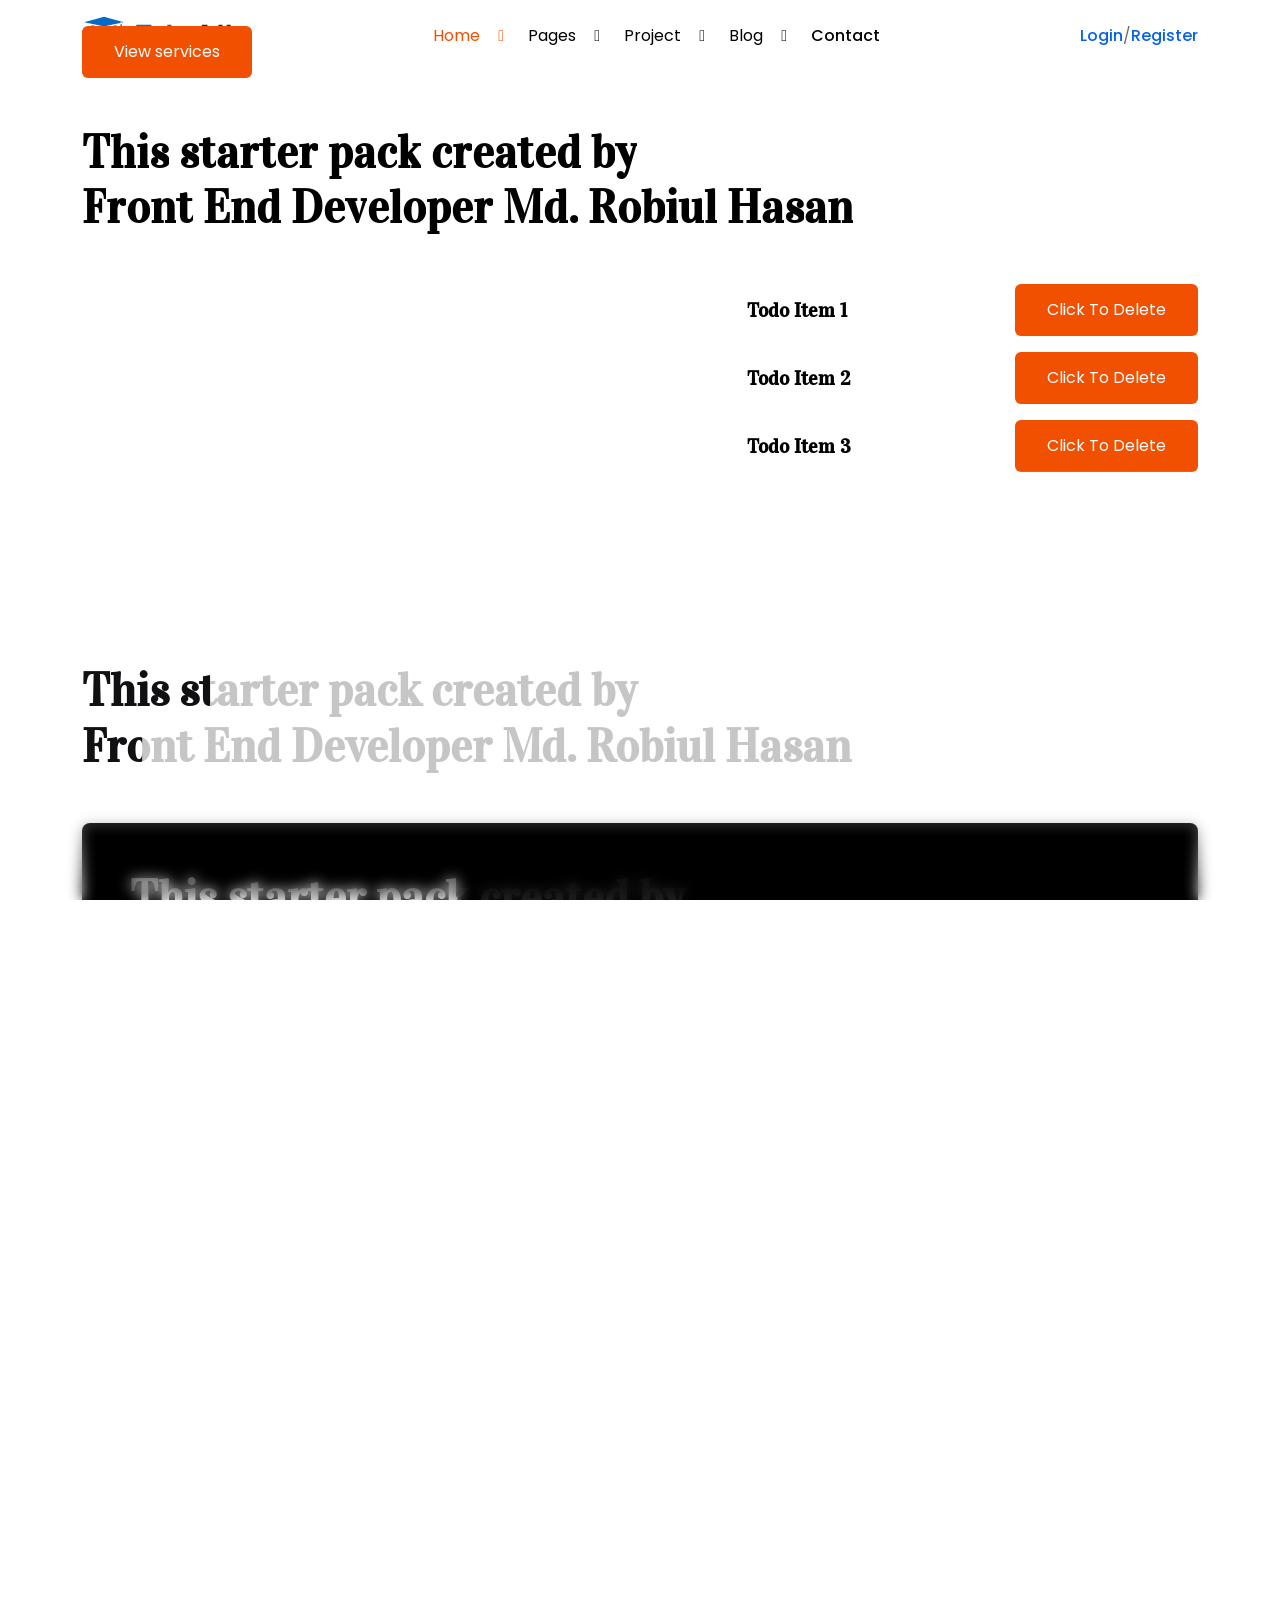
==== src/index.html @ f6dff8cf "(Feature) Nav menu added" ====
<!DOCTYPE html>
<html lang="en">

<head>
  <meta charset="UTF-8">
  <meta http-equiv="X-UA-Compatible" content="IE=edge">
  <meta name="description"
    content="EduAll, Social Media, and Digital Marketing Agency HTML Template. Fully responsive, creative design, and easy to customize. Ideal for EduAll agencies, marketing firms, and startups.">
  <meta name="keywords"
    content="EduAll HTML Template, Digital Marketing, Social Media Agency, Marketing Template, Advertising Agency, Creative Agency, Bootstrap, Responsive">
  <meta name="robots" content="INDEX,FOLLOW">
  <meta name="viewport" content="width=device-width, initial-scale=1.0">
  <!-- Title -->
  <title>EduAll HTML Template</title>
  <!-- Favicon -->
  <link rel="icon" href="assets/images/logo/favicon.png" type="image/png">
  <!-- Bootstrap -->
  <link rel="stylesheet" href="assets/css/bootstrap.min.css">
  <!-- aos -->
  <link rel="stylesheet" href="assets/css/aos.css">
  <!-- Main css -->
  <link rel="stylesheet" href="assets/css/main.css">
</head>

<body>
  <!--==================== Preloader Start ====================-->
  <div class="loader-mask">
    <div class="loader">
      <div></div>
      <div></div>
    </div>
  </div>
  <!--==================== Preloader End ====================-->

  <!-- ========================== Settings Panel start ==================================== -->
<div class="settings-panel position-fixed top-50 translate-middle-y tw-z-999 d-flex align-items-center">
  <button type="button"
    class="settings-button tw-w-12 tw-h-12 bg-main-600 text-white hover-bg-main-800 tw-duration-100 d-flex justify-content-center align-items-center">
    <i class="ph-fill ph-gear-six setting-icon tw-text-2xl tw-leading-none animation-rotate tw-w-6 tw-h-6"></i>
    <i class="ph-bold ph-x close-icon tw-text-2xl tw-leading-none tw-w-6 tw-h-6"></i>
  </button>

  <div class="settings-panel__content bg-white tw-px-6 tw-py-13 d-flex flex-column tw-gap-10 scroll-sm overflow-y-auto">
    <div class="d-flex flex-column tw-gap-10">
      <div class="">
        <h6 class="settings-panel__title text-center tw-mb-6 text-uppercase">
          Cursor
        </h6>
        <div class="settings-panel__buttons cursor__buttons d-flex tw-gap-4">
          <button type="button"
            class="settings-panel__button cursor-animate bg-main-two-600 hover-bg-main-600 tw-duration-300 text-white tw-text-base tw-py-305 tw-px-3 fw-medium active-scale-094 flex-grow-1 active">
            Animate
          </button>
          <button type="button"
            class="settings-panel__button cursor-default bg-main-two-600 hover-bg-main-600 tw-duration-300 text-white tw-text-base tw-py-305 tw-px-3 fw-medium active-scale-094 flex-grow-1">
            Default
          </button>
        </div>
      </div>
      <div class="">
        <h6 class="settings-panel__title text-center tw-mb-6 text-uppercase">
          Direction
        </h6>
        <div class="settings-panel__buttons d-flex tw-gap-4">
          <button type="button"
            class="settings-panel__button direction-ltr bg-main-two-600 hover-bg-main-600 tw-duration-300 text-white tw-text-base tw-py-305 tw-px-3 fw-medium active-scale-094 flex-grow-1 active">
            LTR
          </button>
          <button type="button"
            class="settings-panel__button direction-rtl bg-main-two-600 hover-bg-main-600 tw-duration-300 text-white tw-text-base tw-py-305 tw-px-3 fw-medium active-scale-094 flex-grow-1">
            RTL
          </button>
        </div>
      </div>
    </div>
  </div>
</div>
<!-- ========================== Settings Panel end ==================================== -->

  <!--==================== Overlay Start ====================-->
  <div class="overlay"></div>
  <!--==================== Overlay End ====================-->

  <!--==================== Sidebar Overlay End ====================-->
  <div class="side-overlay"></div>
  <!--==================== Sidebar Overlay End ====================-->

  <!-- Custom Toast Message start -->
  <div id="toast-container"></div>
  <!-- Custom Toast Message End -->

  <!-- ==================== Scroll to Top End Here ==================== -->
  <div class="progress-wrap cursor-big">
    <svg class="progress-circle svg-content" width="100%" height="100%" viewBox="-1 -1 102 102">
      <path d="M50,1 a49,49 0 0,1 0,98 a49,49 0 0,1 0,-98" />
    </svg>
  </div>
  <!-- ==================== Scroll to Top End Here ==================== -->

  <!-- Custom Cursor Start -->
  <div class="cursor"></div>
  <span class="dot"></span>
  <!-- Custom Cursor End -->


  <!-- ==================== bottom blur shadow start Here ==================== -->
  <div class="blur-bottom-shadow tw-duration-300"></div>
  <!-- ==================== bottom blur shadow End Here ==================== -->

  <!-- ==================== Mobile Menu Start Here ==================== -->
<div
    class="mobile-menu d-lg-none d-block scroll-sm position-fixed bg-white tw-w-300-px tw-h-screen overflow-y-auto tw-p-6 tw-z-999 tw--translate-x-full tw-pb-68 ">

    <button type="button"
        class="close-button position-absolute tw-end-0 top-0 tw-me-2 tw-mt-2 tw-w-605 tw-h-605 rounded-circle d-flex justify-content-center align-items-center text-neutral-900 bg-neutral-200 hover-bg-neutral-900 hover-text-white">
        <i class="ph ph-x"></i>
    </button>

    <div class="mobile-menu__inner">
        <a href="index.html" class="mobile-menu__logo">
            <img src="assets/images/logo/logo.png" alt="Logo">
        </a>
        <div class="mobile-menu__menu">
            <!-- Nav menu Start -->
<ul class="nav-menu d-lg-flex align-items-center nav-menu--mobile d-block tw-mt-8">
  <li class="nav-menu__item has-submenu activePage">
    <a href="javascript:void(0)" class="nav-menu__link">Home</a>

    <!-- mega menu start -->
<div
  class="mega-menu tw-p-6 tw-rounded-lg scroll-sm nav-submenu position-absolute start-0 top-100 tw-w-max bg-white tw-rounded-md tw-duration-200 tw-z-99">
  <div class="row g-4 row-cols-1 row-cols-lg-3 row-cols-xl-4">
    <div class="col">
      <div class="mega-menu-item group-item">
        <div class="position-relative border border-neutral-200 tw-rounded-lg overflow-hidden">
          <a href="index.html" class="d-block">
            <img src="assets/images/thumbs/home-img1.png" alt="Home Page Image"
              class="tw-h-320-px w-100 object-fit-cover object-top">
          </a>
          <div class="d-lg-flex d-none">
            <div
              class="mega-menu-item__overlay position-absolute top-0 tw-start-0 w-100 h-100 d-flex justify-content-center align-items-center tw-invisible opacity-0 group-hover-item-visible group-hover-item-opacity-1 tw-scale-08 group-hover-item-scale-1 tw-rounded-lg pointer-event-none">
            </div>
            <div
              class="mega-menu-item__buttons position-absolute top-0 tw-start-0 w-100 h-100 d-flex justify-content-center align-items-center flex-column tw-gap-4 tw-invisible opacity-0 group-hover-item-visible group-hover-item-opacity-1">
              <a href="index.html"
                class="btn btn-main hover-style-one button--stroke active-scale-094 tw-duration-100 d-inline-flex align-items-center justify-content-center tw-gap-3 group active--translate-y-2 tw-p-2 tw-ps-5 rounded-pill"
                data-block="button">
                <span class="button__flair"></span>
                <span class="button__label">Live Preview</span>
                <span
                  class="tw-w-9 tw-h-9 bg-white text-main-600 tw-text-xl rounded-circle d-flex justify-content-center align-items-center position-relative tw-duration-500">
                  <i class="ph-bold ph-arrow-right"></i>
                </span>
              </a>
            </div>
          </div>
        </div>
        <div class="tw-mt-4 text-center">
          <a href="index.html"
            class="text-heading hover-text-main-600 fw-semibold tw-text-md text-capitalize line-clamp-1">SEO Agency</a>
        </div>
      </div>
    </div>
    <div class="col">
      <div class="mega-menu-item group-item">
        <div class="position-relative border border-neutral-200 tw-rounded-lg overflow-hidden">
          <a href="index-2.html" class="d-block">
            <img src="assets/images/thumbs/home-img2.png" alt="Home Page Image"
              class="tw-h-320-px w-100 object-fit-cover object-top">
          </a>
          <div class="d-lg-flex d-none">
            <div
              class="mega-menu-item__overlay position-absolute top-0 tw-start-0 w-100 h-100 d-flex justify-content-center align-items-center tw-invisible opacity-0 group-hover-item-visible group-hover-item-opacity-1 tw-scale-08 group-hover-item-scale-1 tw-rounded-lg pointer-event-none">
            </div>
            <div
              class="mega-menu-item__buttons position-absolute top-0 tw-start-0 w-100 h-100 d-flex justify-content-center align-items-center flex-column tw-gap-4 tw-invisible opacity-0 group-hover-item-visible group-hover-item-opacity-1">
              <a href="index-2.html"
                class="btn btn-main hover-style-one button--stroke active-scale-094 tw-duration-100 d-inline-flex align-items-center justify-content-center tw-gap-3 group active--translate-y-2 tw-p-2 tw-ps-5 rounded-pill"
                data-block="button">
                <span class="button__flair"></span>
                <span class="button__label">Live Preview</span>
                <span
                  class="tw-w-9 tw-h-9 bg-white text-main-600 tw-text-xl rounded-circle d-flex justify-content-center align-items-center position-relative tw-duration-500">
                  <i class="ph-bold ph-arrow-right"></i>
                </span>
              </a>
            </div>
          </div>
        </div>
        <div class="tw-mt-4 text-center">
          <a href="index-2.html"
            class="text-heading hover-text-main-600 fw-semibold tw-text-md text-capitalize line-clamp-1">Web Hosting</a>
        </div>
      </div>
    </div>
    <div class="col">
      <div class="mega-menu-item group-item">
        <div class="position-relative border border-neutral-200 tw-rounded-lg overflow-hidden">
          <a href="index-3.html" class="d-block">
            <img src="assets/images/thumbs/home-img3.png" alt="Home Page Image"
              class="tw-h-320-px w-100 object-fit-cover object-top">
          </a>
          <div class="d-lg-flex d-none">
            <div
              class="mega-menu-item__overlay position-absolute top-0 tw-start-0 w-100 h-100 d-flex justify-content-center align-items-center tw-invisible opacity-0 group-hover-item-visible group-hover-item-opacity-1 tw-scale-08 group-hover-item-scale-1 tw-rounded-lg pointer-event-none">
            </div>
            <div
              class="mega-menu-item__buttons position-absolute top-0 tw-start-0 w-100 h-100 d-flex justify-content-center align-items-center flex-column tw-gap-4 tw-invisible opacity-0 group-hover-item-visible group-hover-item-opacity-1">
              <a href="index-3.html"
                class="btn btn-main hover-style-one button--stroke active-scale-094 tw-duration-100 d-inline-flex align-items-center justify-content-center tw-gap-3 group active--translate-y-2 tw-p-2 tw-ps-5 rounded-pill"
                data-block="button">
                <span class="button__flair"></span>
                <span class="button__label">Live Preview</span>
                <span
                  class="tw-w-9 tw-h-9 bg-white text-main-600 tw-text-xl rounded-circle d-flex justify-content-center align-items-center position-relative tw-duration-500">
                  <i class="ph-bold ph-arrow-right"></i>
                </span>
              </a>
            </div>
          </div>
        </div>
        <div class="tw-mt-4 text-center">
          <a href="index-3.html"
            class="text-heading hover-text-main-600 fw-semibold tw-text-md text-capitalize line-clamp-1">Task
            Management</a>
        </div>
      </div>
    </div>
    <div class="col">
      <div class="mega-menu-item group-item">
        <div class="position-relative border border-neutral-200 tw-rounded-lg overflow-hidden">
          <a href="index-4.html" class="d-block">
            <img src="assets/images/thumbs/home-img4.png" alt="Home Page Image"
              class="tw-h-320-px w-100 object-fit-cover object-top">
          </a>
          <div class="d-lg-flex d-none">
            <div
              class="mega-menu-item__overlay position-absolute top-0 tw-start-0 w-100 h-100 d-flex justify-content-center align-items-center tw-invisible opacity-0 group-hover-item-visible group-hover-item-opacity-1 tw-scale-08 group-hover-item-scale-1 tw-rounded-lg pointer-event-none">
            </div>
            <div
              class="mega-menu-item__buttons position-absolute top-0 tw-start-0 w-100 h-100 d-flex justify-content-center align-items-center flex-column tw-gap-4 tw-invisible opacity-0 group-hover-item-visible group-hover-item-opacity-1">
              <a href="index-4.html"
                class="btn btn-main hover-style-one button--stroke active-scale-094 tw-duration-100 d-inline-flex align-items-center justify-content-center tw-gap-3 group active--translate-y-2 tw-p-2 tw-ps-5 rounded-pill"
                data-block="button">
                <span class="button__flair"></span>
                <span class="button__label">Live Preview</span>
                <span
                  class="tw-w-9 tw-h-9 bg-white text-main-600 tw-text-xl rounded-circle d-flex justify-content-center align-items-center position-relative tw-duration-500">
                  <i class="ph-bold ph-arrow-right"></i>
                </span>
              </a>
            </div>
          </div>
        </div>
        <div class="tw-mt-4 text-center">
          <a href="index-4.html"
            class="text-heading hover-text-main-600 fw-semibold tw-text-md text-capitalize line-clamp-1">CRM
            Software</a>
        </div>
      </div>
    </div>
    <div class="col">
      <div class="mega-menu-item group-item">
        <div class="position-relative border border-neutral-200 tw-rounded-lg overflow-hidden">
          <a href="index-5.html" class="d-block">
            <img src="assets/images/thumbs/home-img5.png" alt="Home Page Image"
              class="tw-h-320-px w-100 object-fit-cover object-top">
          </a>
          <div class="d-lg-flex d-none">
            <div
              class="mega-menu-item__overlay position-absolute top-0 tw-start-0 w-100 h-100 d-flex justify-content-center align-items-center tw-invisible opacity-0 group-hover-item-visible group-hover-item-opacity-1 tw-scale-08 group-hover-item-scale-1 tw-rounded-lg pointer-event-none">
            </div>
            <div
              class="mega-menu-item__buttons position-absolute top-0 tw-start-0 w-100 h-100 d-flex justify-content-center align-items-center flex-column tw-gap-4 tw-invisible opacity-0 group-hover-item-visible group-hover-item-opacity-1">
              <a href="index-5.html"
                class="btn btn-main hover-style-one button--stroke active-scale-094 tw-duration-100 d-inline-flex align-items-center justify-content-center tw-gap-3 group active--translate-y-2 tw-p-2 tw-ps-5 rounded-pill"
                data-block="button">
                <span class="button__flair"></span>
                <span class="button__label">Live Preview</span>
                <span
                  class="tw-w-9 tw-h-9 bg-white text-main-600 tw-text-xl rounded-circle d-flex justify-content-center align-items-center position-relative tw-duration-500">
                  <i class="ph-bold ph-arrow-right"></i>
                </span>
              </a>
            </div>
          </div>
        </div>
        <div class="tw-mt-4 text-center">
          <a href="index-5.html"
            class="text-heading hover-text-main-600 fw-semibold tw-text-md text-capitalize line-clamp-1">App Landing</a>
        </div>
      </div>
    </div>
    <div class="col">
      <div class="mega-menu-item group-item">
        <div class="position-relative border border-neutral-200 tw-rounded-lg overflow-hidden">
          <a href="index-6.html" class="d-block">
            <img src="assets/images/thumbs/home-img6.png" alt="Home Page Image"
              class="tw-h-320-px w-100 object-fit-cover object-top">
          </a>
          <div class="d-lg-flex d-none">
            <div
              class="mega-menu-item__overlay position-absolute top-0 tw-start-0 w-100 h-100 d-flex justify-content-center align-items-center tw-invisible opacity-0 group-hover-item-visible group-hover-item-opacity-1 tw-scale-08 group-hover-item-scale-1 tw-rounded-lg pointer-event-none">
            </div>
            <div
              class="mega-menu-item__buttons position-absolute top-0 tw-start-0 w-100 h-100 d-flex justify-content-center align-items-center flex-column tw-gap-4 tw-invisible opacity-0 group-hover-item-visible group-hover-item-opacity-1">
              <a href="index-6.html"
                class="btn btn-main hover-style-one button--stroke active-scale-094 tw-duration-100 d-inline-flex align-items-center justify-content-center tw-gap-3 group active--translate-y-2 tw-p-2 tw-ps-5 rounded-pill"
                data-block="button">
                <span class="button__flair"></span>
                <span class="button__label">Live Preview</span>
                <span
                  class="tw-w-9 tw-h-9 bg-white text-main-600 tw-text-xl rounded-circle d-flex justify-content-center align-items-center position-relative tw-duration-500">
                  <i class="ph-bold ph-arrow-right"></i>
                </span>
              </a>
            </div>
          </div>
        </div>
        <div class="tw-mt-4 text-center">
          <a href="index-6.html"
            class="text-heading hover-text-main-600 fw-semibold tw-text-md text-capitalize line-clamp-1">Consulting
            Agency</a>
        </div>
      </div>
    </div>
    <div class="col">
      <div class="mega-menu-item group-item">
        <div class="position-relative border border-neutral-200 tw-rounded-lg overflow-hidden">
          <a href="index-7.html" class="d-block">
            <img src="assets/images/thumbs/home-img7.png" alt="Home Page Image"
              class="tw-h-320-px w-100 object-fit-cover object-top">
          </a>
          <div class="d-lg-flex d-none">
            <div
              class="mega-menu-item__overlay position-absolute top-0 tw-start-0 w-100 h-100 d-flex justify-content-center align-items-center tw-invisible opacity-0 group-hover-item-visible group-hover-item-opacity-1 tw-scale-08 group-hover-item-scale-1 tw-rounded-lg pointer-event-none">
            </div>
            <div
              class="mega-menu-item__buttons position-absolute top-0 tw-start-0 w-100 h-100 d-flex justify-content-center align-items-center flex-column tw-gap-4 tw-invisible opacity-0 group-hover-item-visible group-hover-item-opacity-1">
              <a href="index-7.html"
                class="btn btn-main hover-style-one button--stroke active-scale-094 tw-duration-100 d-inline-flex align-items-center justify-content-center tw-gap-3 group active--translate-y-2 tw-p-2 tw-ps-5 rounded-pill"
                data-block="button">
                <span class="button__flair"></span>
                <span class="button__label">Live Preview</span>
                <span
                  class="tw-w-9 tw-h-9 bg-white text-main-600 tw-text-xl rounded-circle d-flex justify-content-center align-items-center position-relative tw-duration-500">
                  <i class="ph-bold ph-arrow-right"></i>
                </span>
              </a>
            </div>
          </div>
        </div>
        <div class="tw-mt-4 text-center">
          <a href="index-7.html"
            class="text-heading hover-text-main-600 fw-semibold tw-text-md text-capitalize line-clamp-1">Advertising
            Agency</a>
        </div>
      </div>
    </div>
    <div class="col">
      <div class="mega-menu-item group-item">
        <div class="position-relative border border-neutral-200 tw-rounded-lg overflow-hidden">
          <a href="index-8.html" class="d-block">
            <img src="assets/images/thumbs/home-img8.png" alt="Home Page Image"
              class="tw-h-320-px w-100 object-fit-cover object-top">
          </a>
          <div class="d-lg-flex d-none">
            <div
              class="mega-menu-item__overlay position-absolute top-0 tw-start-0 w-100 h-100 d-flex justify-content-center align-items-center tw-invisible opacity-0 group-hover-item-visible group-hover-item-opacity-1 tw-scale-08 group-hover-item-scale-1 tw-rounded-lg pointer-event-none">
            </div>
            <div
              class="mega-menu-item__buttons position-absolute top-0 tw-start-0 w-100 h-100 d-flex justify-content-center align-items-center flex-column tw-gap-4 tw-invisible opacity-0 group-hover-item-visible group-hover-item-opacity-1">
              <a href="index-8.html"
                class="btn btn-main hover-style-one button--stroke active-scale-094 tw-duration-100 d-inline-flex align-items-center justify-content-center tw-gap-3 group active--translate-y-2 tw-p-2 tw-ps-5 rounded-pill"
                data-block="button">
                <span class="button__flair"></span>
                <span class="button__label">Live Preview</span>
                <span
                  class="tw-w-9 tw-h-9 bg-white text-main-600 tw-text-xl rounded-circle d-flex justify-content-center align-items-center position-relative tw-duration-500">
                  <i class="ph-bold ph-arrow-right"></i>
                </span>
              </a>
            </div>
          </div>
        </div>
        <div class="tw-mt-4 text-center">
          <a href="index-8.html"
            class="text-heading hover-text-main-600 fw-semibold tw-text-md text-capitalize line-clamp-1">Statup
            Agency</a>
        </div>
      </div>
    </div>
    <div class="col">
      <div class="mega-menu-item group-item">
        <div class="position-relative border border-neutral-200 tw-rounded-lg overflow-hidden">
          <a href="index-9.html" class="d-block">
            <img src="assets/images/thumbs/home-img2.png" alt="Home Page Image"
              class="tw-h-320-px w-100 object-fit-cover object-top">
          </a>
          <div class="d-lg-flex d-none">
            <div
              class="mega-menu-item__overlay position-absolute top-0 tw-start-0 w-100 h-100 d-flex justify-content-center align-items-center tw-invisible opacity-0 group-hover-item-visible group-hover-item-opacity-1 tw-scale-08 group-hover-item-scale-1 tw-rounded-lg pointer-event-none">
            </div>
            <div
              class="mega-menu-item__buttons position-absolute top-0 tw-start-0 w-100 h-100 d-flex justify-content-center align-items-center flex-column tw-gap-4 tw-invisible opacity-0 group-hover-item-visible group-hover-item-opacity-1">
              <a href="index-9.html"
                class="btn btn-main hover-style-one button--stroke active-scale-094 tw-duration-100 d-inline-flex align-items-center justify-content-center tw-gap-3 group active--translate-y-2 tw-p-2 tw-ps-5 rounded-pill"
                data-block="button">
                <span class="button__flair"></span>
                <span class="button__label">Live Preview</span>
                <span
                  class="tw-w-9 tw-h-9 bg-white text-main-600 tw-text-xl rounded-circle d-flex justify-content-center align-items-center position-relative tw-duration-500">
                  <i class="ph-bold ph-arrow-right"></i>
                </span>
              </a>
            </div>
          </div>
        </div>
        <div class="tw-mt-4 text-center">
          <a href="index-9.html"
            class="text-heading hover-text-main-600 fw-semibold tw-text-md text-capitalize line-clamp-1">Corporate
            Agency</a>
        </div>
      </div>
    </div>
    <div class="col">
      <div class="mega-menu-item group-item">
        <div class="position-relative border border-neutral-200 tw-rounded-lg overflow-hidden">
          <a href="index-10.html" class="d-block">
            <img src="assets/images/thumbs/home-img3.png" alt="Home Page Image"
              class="tw-h-320-px w-100 object-fit-cover object-top">
          </a>
          <div class="d-lg-flex d-none">
            <div
              class="mega-menu-item__overlay position-absolute top-0 tw-start-0 w-100 h-100 d-flex justify-content-center align-items-center tw-invisible opacity-0 group-hover-item-visible group-hover-item-opacity-1 tw-scale-08 group-hover-item-scale-1 tw-rounded-lg pointer-event-none">
            </div>
            <div
              class="mega-menu-item__buttons position-absolute top-0 tw-start-0 w-100 h-100 d-flex justify-content-center align-items-center flex-column tw-gap-4 tw-invisible opacity-0 group-hover-item-visible group-hover-item-opacity-1">
              <a href="index-10.html"
                class="btn btn-main hover-style-one button--stroke active-scale-094 tw-duration-100 d-inline-flex align-items-center justify-content-center tw-gap-3 group active--translate-y-2 tw-p-2 tw-ps-5 rounded-pill"
                data-block="button">
                <span class="button__flair"></span>
                <span class="button__label">Live Preview</span>
                <span
                  class="tw-w-9 tw-h-9 bg-white text-main-600 tw-text-xl rounded-circle d-flex justify-content-center align-items-center position-relative tw-duration-500">
                  <i class="ph-bold ph-arrow-right"></i>
                </span>
              </a>
            </div>
          </div>
        </div>
        <div class="tw-mt-4 text-center">
          <a href="index-10.html"
            class="text-heading hover-text-main-600 fw-semibold tw-text-md text-capitalize line-clamp-1">Creative
            Agency</a>
        </div>
      </div>
    </div>
    <div class="col">
      <div class="mega-menu-item group-item">
        <div class="position-relative border border-neutral-200 tw-rounded-lg overflow-hidden">
          <a href="index-11.html" class="d-block">
            <img src="assets/images/thumbs/home-img4.png" alt="Home Page Image"
              class="tw-h-320-px w-100 object-fit-cover object-top">
          </a>
          <div class="d-lg-flex d-none">
            <div
              class="mega-menu-item__overlay position-absolute top-0 tw-start-0 w-100 h-100 d-flex justify-content-center align-items-center tw-invisible opacity-0 group-hover-item-visible group-hover-item-opacity-1 tw-scale-08 group-hover-item-scale-1 tw-rounded-lg pointer-event-none">
            </div>
            <div
              class="mega-menu-item__buttons position-absolute top-0 tw-start-0 w-100 h-100 d-flex justify-content-center align-items-center flex-column tw-gap-4 tw-invisible opacity-0 group-hover-item-visible group-hover-item-opacity-1">
              <a href="index-11.html"
                class="btn btn-main hover-style-one button--stroke active-scale-094 tw-duration-100 d-inline-flex align-items-center justify-content-center tw-gap-3 group active--translate-y-2 tw-p-2 tw-ps-5 rounded-pill"
                data-block="button">
                <span class="button__flair"></span>
                <span class="button__label">Live Preview</span>
                <span
                  class="tw-w-9 tw-h-9 bg-white text-main-600 tw-text-xl rounded-circle d-flex justify-content-center align-items-center position-relative tw-duration-500">
                  <i class="ph-bold ph-arrow-right"></i>
                </span>
              </a>
            </div>
          </div>
        </div>
        <div class="tw-mt-4 text-center">
          <a href="index-11.html"
            class="text-heading hover-text-main-600 fw-semibold tw-text-md text-capitalize line-clamp-1">Corporate
            Agency</a>
        </div>
      </div>
    </div>
    <div class="col">
      <div class="mega-menu-item group-item">
        <div class="position-relative border border-neutral-200 tw-rounded-lg overflow-hidden">
          <a href="index-11.html" class="d-block">
            <img src="assets/images/thumbs/home-img1.png" alt="Home Page Image"
              class="tw-h-320-px w-100 object-fit-cover object-top">
          </a>
          <div class="d-lg-flex d-none">
            <div
              class="mega-menu-item__overlay position-absolute top-0 tw-start-0 w-100 h-100 d-flex justify-content-center align-items-center tw-invisible opacity-0 group-hover-item-visible group-hover-item-opacity-1 tw-scale-08 group-hover-item-scale-1 tw-rounded-lg pointer-event-none">
            </div>
            <div
              class="mega-menu-item__buttons position-absolute top-0 tw-start-0 w-100 h-100 d-flex justify-content-center align-items-center flex-column tw-gap-4 tw-invisible opacity-0 group-hover-item-visible group-hover-item-opacity-1">
              <a href="index-11.html"
                class="btn btn-main hover-style-one button--stroke active-scale-094 tw-duration-100 d-inline-flex align-items-center justify-content-center tw-gap-3 group active--translate-y-2 tw-p-2 tw-ps-5 rounded-pill"
                data-block="button">
                <span class="button__flair"></span>
                <span class="button__label">Live Preview</span>
                <span
                  class="tw-w-9 tw-h-9 bg-white text-main-600 tw-text-xl rounded-circle d-flex justify-content-center align-items-center position-relative tw-duration-500">
                  <i class="ph-bold ph-arrow-right"></i>
                </span>
              </a>
            </div>
          </div>
        </div>
        <div class="tw-mt-4 text-center">
          <a href="index-11.html"
            class="text-heading hover-text-main-600 fw-semibold tw-text-md text-capitalize line-clamp-1">Creative
            Agency</a>
        </div>
      </div>
    </div>
    <div class="col">
      <div class="mega-menu-item group-item">
        <div class="position-relative border border-neutral-200 tw-rounded-lg overflow-hidden">
          <span class="d-block">
            <img src="assets/images/thumbs/coming-soon-img.png" alt="Home Page Image"
              class="tw-h-440-px w-100 object-fit-cover object-top">
          </span>
        </div>
        <div class="tw-mt-4 text-center">
          <span class="text-heading fw-semibold tw-text-md text-capitalize line-clamp-1">Home 5</span>
        </div>
      </div>
    </div>
  </div>
</div>
<!-- mega menu end -->
  </li>
  <li class="nav-menu__item has-submenu position-relative">
    <a href="javascript:void(0)" class="nav-menu__link">Pages</a>
    <ul
      class="nav-submenu scroll-sm position-absolute start-0 top-100 bg-white overflow-hidden p-2">
      <li class="nav-submenu__item d-block position-relative">
        <a href="#"
          class="nav-submenu__link fw-medium d-flex py-2 px-3">
          Property</a>
      </li>
      <li class="nav-submenu__item d-block position-relative">
        <a href="#"
          class="nav-submenu__link fw-medium d-flex py-2 px-3">
          About Us</a>
      </li>
      <li class="nav-submenu__item d-block position-relative">
        <a href="#"
          class="nav-submenu__link fw-medium d-flex py-2 px-3">
          FAQ</a>
      </li>
    </ul>
  </li>
  <li class="nav-menu__item has-submenu position-relative">
    <a href="javascript:void(0)" class="nav-menu__link">Project</a>
    <ul
      class="nav-submenu scroll-sm position-absolute start-0 top-100 bg-white overflow-hidden p-2">
      <li class="nav-submenu__item d-block position-relative">
        <a href="#"
          class="nav-submenu__link fw-medium d-flex py-2 px-3">
          Project
        </a>
      </li>
      <li class="nav-submenu__item d-block position-relative">
        <a href="#"
          class="nav-submenu__link fw-medium d-flex py-2 px-3">Project
          Details</a>
      </li>
    </ul>
  </li>
  <li class="nav-menu__item has-submenu position-relative">
    <a href="javascript:void(0)" class="nav-menu__link">Blog</a>
    <ul
      class="nav-submenu scroll-sm position-absolute start-0 top-100 bg-white overflow-hidden p-2">
      <li class="nav-submenu__item d-block position-relative">
        <a href="#"
          class="nav-submenu__link fw-medium d-flex py-2 px-3">
          Blog Classic</a>
      </li>
      <li class="nav-submenu__item d-block position-relative">
        <a href="#"
          class="nav-submenu__link fw-medium d-flex py-2 px-3">
          Blog Details</a>
      </li>
    </ul>
  </li>
  <li class="nav-menu__item">
    <a href="#" class="nav-menu__link text-heading tw-py-9 fw-medium w-100">Contact</a>
  </li>
</ul>
<!-- Nav menu End  -->
        </div>
    </div>
</div>
<!-- ==================== Mobile Menu End Here ==================== -->

<div id="smooth-wrapper">

    <!-- ==================== Header Start Here ==================== -->
<header class="header bg-neutral-100 tw-transition-all tw-z-99">
  <div class="container container-two">
    <nav class="d-flex align-items-center justify-content-between position-relative">
      <!-- Logo Start -->
      <div class="logo">
        <a href="index.html" class="link">
          <img src="assets/images/logo/logo.png" alt="Logo" class="max-w-200-px">
        </a>
      </div>
      <!-- Logo End  -->

      <!-- Menu Start  -->
      <div class="header-menu d-lg-block d-none">
        <!-- Nav menu Start -->
<ul class="nav-menu d-lg-flex align-items-center gap-4">
  <li class="nav-menu__item has-submenu activePage">
    <a href="javascript:void(0)" class="nav-menu__link">Home</a>

    <!-- mega menu start -->
<div
  class="mega-menu tw-p-6 tw-rounded-lg scroll-sm nav-submenu position-absolute start-0 top-100 tw-w-max bg-white tw-rounded-md tw-duration-200 tw-z-99">
  <div class="row g-4 row-cols-1 row-cols-lg-3 row-cols-xl-4">
    <div class="col">
      <div class="mega-menu-item group-item">
        <div class="position-relative border border-neutral-200 tw-rounded-lg overflow-hidden">
          <a href="index.html" class="d-block">
            <img src="assets/images/thumbs/home-img1.png" alt="Home Page Image"
              class="tw-h-320-px w-100 object-fit-cover object-top">
          </a>
          <div class="d-lg-flex d-none">
            <div
              class="mega-menu-item__overlay position-absolute top-0 tw-start-0 w-100 h-100 d-flex justify-content-center align-items-center tw-invisible opacity-0 group-hover-item-visible group-hover-item-opacity-1 tw-scale-08 group-hover-item-scale-1 tw-rounded-lg pointer-event-none">
            </div>
            <div
              class="mega-menu-item__buttons position-absolute top-0 tw-start-0 w-100 h-100 d-flex justify-content-center align-items-center flex-column tw-gap-4 tw-invisible opacity-0 group-hover-item-visible group-hover-item-opacity-1">
              <a href="index.html"
                class="btn btn-main hover-style-one button--stroke active-scale-094 tw-duration-100 d-inline-flex align-items-center justify-content-center tw-gap-3 group active--translate-y-2 tw-p-2 tw-ps-5 rounded-pill"
                data-block="button">
                <span class="button__flair"></span>
                <span class="button__label">Live Preview</span>
                <span
                  class="tw-w-9 tw-h-9 bg-white text-main-600 tw-text-xl rounded-circle d-flex justify-content-center align-items-center position-relative tw-duration-500">
                  <i class="ph-bold ph-arrow-right"></i>
                </span>
              </a>
            </div>
          </div>
        </div>
        <div class="tw-mt-4 text-center">
          <a href="index.html"
            class="text-heading hover-text-main-600 fw-semibold tw-text-md text-capitalize line-clamp-1">SEO Agency</a>
        </div>
      </div>
    </div>
    <div class="col">
      <div class="mega-menu-item group-item">
        <div class="position-relative border border-neutral-200 tw-rounded-lg overflow-hidden">
          <a href="index-2.html" class="d-block">
            <img src="assets/images/thumbs/home-img2.png" alt="Home Page Image"
              class="tw-h-320-px w-100 object-fit-cover object-top">
          </a>
          <div class="d-lg-flex d-none">
            <div
              class="mega-menu-item__overlay position-absolute top-0 tw-start-0 w-100 h-100 d-flex justify-content-center align-items-center tw-invisible opacity-0 group-hover-item-visible group-hover-item-opacity-1 tw-scale-08 group-hover-item-scale-1 tw-rounded-lg pointer-event-none">
            </div>
            <div
              class="mega-menu-item__buttons position-absolute top-0 tw-start-0 w-100 h-100 d-flex justify-content-center align-items-center flex-column tw-gap-4 tw-invisible opacity-0 group-hover-item-visible group-hover-item-opacity-1">
              <a href="index-2.html"
                class="btn btn-main hover-style-one button--stroke active-scale-094 tw-duration-100 d-inline-flex align-items-center justify-content-center tw-gap-3 group active--translate-y-2 tw-p-2 tw-ps-5 rounded-pill"
                data-block="button">
                <span class="button__flair"></span>
                <span class="button__label">Live Preview</span>
                <span
                  class="tw-w-9 tw-h-9 bg-white text-main-600 tw-text-xl rounded-circle d-flex justify-content-center align-items-center position-relative tw-duration-500">
                  <i class="ph-bold ph-arrow-right"></i>
                </span>
              </a>
            </div>
          </div>
        </div>
        <div class="tw-mt-4 text-center">
          <a href="index-2.html"
            class="text-heading hover-text-main-600 fw-semibold tw-text-md text-capitalize line-clamp-1">Web Hosting</a>
        </div>
      </div>
    </div>
    <div class="col">
      <div class="mega-menu-item group-item">
        <div class="position-relative border border-neutral-200 tw-rounded-lg overflow-hidden">
          <a href="index-3.html" class="d-block">
            <img src="assets/images/thumbs/home-img3.png" alt="Home Page Image"
              class="tw-h-320-px w-100 object-fit-cover object-top">
          </a>
          <div class="d-lg-flex d-none">
            <div
              class="mega-menu-item__overlay position-absolute top-0 tw-start-0 w-100 h-100 d-flex justify-content-center align-items-center tw-invisible opacity-0 group-hover-item-visible group-hover-item-opacity-1 tw-scale-08 group-hover-item-scale-1 tw-rounded-lg pointer-event-none">
            </div>
            <div
              class="mega-menu-item__buttons position-absolute top-0 tw-start-0 w-100 h-100 d-flex justify-content-center align-items-center flex-column tw-gap-4 tw-invisible opacity-0 group-hover-item-visible group-hover-item-opacity-1">
              <a href="index-3.html"
                class="btn btn-main hover-style-one button--stroke active-scale-094 tw-duration-100 d-inline-flex align-items-center justify-content-center tw-gap-3 group active--translate-y-2 tw-p-2 tw-ps-5 rounded-pill"
                data-block="button">
                <span class="button__flair"></span>
                <span class="button__label">Live Preview</span>
                <span
                  class="tw-w-9 tw-h-9 bg-white text-main-600 tw-text-xl rounded-circle d-flex justify-content-center align-items-center position-relative tw-duration-500">
                  <i class="ph-bold ph-arrow-right"></i>
                </span>
              </a>
            </div>
          </div>
        </div>
        <div class="tw-mt-4 text-center">
          <a href="index-3.html"
            class="text-heading hover-text-main-600 fw-semibold tw-text-md text-capitalize line-clamp-1">Task
            Management</a>
        </div>
      </div>
    </div>
    <div class="col">
      <div class="mega-menu-item group-item">
        <div class="position-relative border border-neutral-200 tw-rounded-lg overflow-hidden">
          <a href="index-4.html" class="d-block">
            <img src="assets/images/thumbs/home-img4.png" alt="Home Page Image"
              class="tw-h-320-px w-100 object-fit-cover object-top">
          </a>
          <div class="d-lg-flex d-none">
            <div
              class="mega-menu-item__overlay position-absolute top-0 tw-start-0 w-100 h-100 d-flex justify-content-center align-items-center tw-invisible opacity-0 group-hover-item-visible group-hover-item-opacity-1 tw-scale-08 group-hover-item-scale-1 tw-rounded-lg pointer-event-none">
            </div>
            <div
              class="mega-menu-item__buttons position-absolute top-0 tw-start-0 w-100 h-100 d-flex justify-content-center align-items-center flex-column tw-gap-4 tw-invisible opacity-0 group-hover-item-visible group-hover-item-opacity-1">
              <a href="index-4.html"
                class="btn btn-main hover-style-one button--stroke active-scale-094 tw-duration-100 d-inline-flex align-items-center justify-content-center tw-gap-3 group active--translate-y-2 tw-p-2 tw-ps-5 rounded-pill"
                data-block="button">
                <span class="button__flair"></span>
                <span class="button__label">Live Preview</span>
                <span
                  class="tw-w-9 tw-h-9 bg-white text-main-600 tw-text-xl rounded-circle d-flex justify-content-center align-items-center position-relative tw-duration-500">
                  <i class="ph-bold ph-arrow-right"></i>
                </span>
              </a>
            </div>
          </div>
        </div>
        <div class="tw-mt-4 text-center">
          <a href="index-4.html"
            class="text-heading hover-text-main-600 fw-semibold tw-text-md text-capitalize line-clamp-1">CRM
            Software</a>
        </div>
      </div>
    </div>
    <div class="col">
      <div class="mega-menu-item group-item">
        <div class="position-relative border border-neutral-200 tw-rounded-lg overflow-hidden">
          <a href="index-5.html" class="d-block">
            <img src="assets/images/thumbs/home-img5.png" alt="Home Page Image"
              class="tw-h-320-px w-100 object-fit-cover object-top">
          </a>
          <div class="d-lg-flex d-none">
            <div
              class="mega-menu-item__overlay position-absolute top-0 tw-start-0 w-100 h-100 d-flex justify-content-center align-items-center tw-invisible opacity-0 group-hover-item-visible group-hover-item-opacity-1 tw-scale-08 group-hover-item-scale-1 tw-rounded-lg pointer-event-none">
            </div>
            <div
              class="mega-menu-item__buttons position-absolute top-0 tw-start-0 w-100 h-100 d-flex justify-content-center align-items-center flex-column tw-gap-4 tw-invisible opacity-0 group-hover-item-visible group-hover-item-opacity-1">
              <a href="index-5.html"
                class="btn btn-main hover-style-one button--stroke active-scale-094 tw-duration-100 d-inline-flex align-items-center justify-content-center tw-gap-3 group active--translate-y-2 tw-p-2 tw-ps-5 rounded-pill"
                data-block="button">
                <span class="button__flair"></span>
                <span class="button__label">Live Preview</span>
                <span
                  class="tw-w-9 tw-h-9 bg-white text-main-600 tw-text-xl rounded-circle d-flex justify-content-center align-items-center position-relative tw-duration-500">
                  <i class="ph-bold ph-arrow-right"></i>
                </span>
              </a>
            </div>
          </div>
        </div>
        <div class="tw-mt-4 text-center">
          <a href="index-5.html"
            class="text-heading hover-text-main-600 fw-semibold tw-text-md text-capitalize line-clamp-1">App Landing</a>
        </div>
      </div>
    </div>
    <div class="col">
      <div class="mega-menu-item group-item">
        <div class="position-relative border border-neutral-200 tw-rounded-lg overflow-hidden">
          <a href="index-6.html" class="d-block">
            <img src="assets/images/thumbs/home-img6.png" alt="Home Page Image"
              class="tw-h-320-px w-100 object-fit-cover object-top">
          </a>
          <div class="d-lg-flex d-none">
            <div
              class="mega-menu-item__overlay position-absolute top-0 tw-start-0 w-100 h-100 d-flex justify-content-center align-items-center tw-invisible opacity-0 group-hover-item-visible group-hover-item-opacity-1 tw-scale-08 group-hover-item-scale-1 tw-rounded-lg pointer-event-none">
            </div>
            <div
              class="mega-menu-item__buttons position-absolute top-0 tw-start-0 w-100 h-100 d-flex justify-content-center align-items-center flex-column tw-gap-4 tw-invisible opacity-0 group-hover-item-visible group-hover-item-opacity-1">
              <a href="index-6.html"
                class="btn btn-main hover-style-one button--stroke active-scale-094 tw-duration-100 d-inline-flex align-items-center justify-content-center tw-gap-3 group active--translate-y-2 tw-p-2 tw-ps-5 rounded-pill"
                data-block="button">
                <span class="button__flair"></span>
                <span class="button__label">Live Preview</span>
                <span
                  class="tw-w-9 tw-h-9 bg-white text-main-600 tw-text-xl rounded-circle d-flex justify-content-center align-items-center position-relative tw-duration-500">
                  <i class="ph-bold ph-arrow-right"></i>
                </span>
              </a>
            </div>
          </div>
        </div>
        <div class="tw-mt-4 text-center">
          <a href="index-6.html"
            class="text-heading hover-text-main-600 fw-semibold tw-text-md text-capitalize line-clamp-1">Consulting
            Agency</a>
        </div>
      </div>
    </div>
    <div class="col">
      <div class="mega-menu-item group-item">
        <div class="position-relative border border-neutral-200 tw-rounded-lg overflow-hidden">
          <a href="index-7.html" class="d-block">
            <img src="assets/images/thumbs/home-img7.png" alt="Home Page Image"
              class="tw-h-320-px w-100 object-fit-cover object-top">
          </a>
          <div class="d-lg-flex d-none">
            <div
              class="mega-menu-item__overlay position-absolute top-0 tw-start-0 w-100 h-100 d-flex justify-content-center align-items-center tw-invisible opacity-0 group-hover-item-visible group-hover-item-opacity-1 tw-scale-08 group-hover-item-scale-1 tw-rounded-lg pointer-event-none">
            </div>
            <div
              class="mega-menu-item__buttons position-absolute top-0 tw-start-0 w-100 h-100 d-flex justify-content-center align-items-center flex-column tw-gap-4 tw-invisible opacity-0 group-hover-item-visible group-hover-item-opacity-1">
              <a href="index-7.html"
                class="btn btn-main hover-style-one button--stroke active-scale-094 tw-duration-100 d-inline-flex align-items-center justify-content-center tw-gap-3 group active--translate-y-2 tw-p-2 tw-ps-5 rounded-pill"
                data-block="button">
                <span class="button__flair"></span>
                <span class="button__label">Live Preview</span>
                <span
                  class="tw-w-9 tw-h-9 bg-white text-main-600 tw-text-xl rounded-circle d-flex justify-content-center align-items-center position-relative tw-duration-500">
                  <i class="ph-bold ph-arrow-right"></i>
                </span>
              </a>
            </div>
          </div>
        </div>
        <div class="tw-mt-4 text-center">
          <a href="index-7.html"
            class="text-heading hover-text-main-600 fw-semibold tw-text-md text-capitalize line-clamp-1">Advertising
            Agency</a>
        </div>
      </div>
    </div>
    <div class="col">
      <div class="mega-menu-item group-item">
        <div class="position-relative border border-neutral-200 tw-rounded-lg overflow-hidden">
          <a href="index-8.html" class="d-block">
            <img src="assets/images/thumbs/home-img8.png" alt="Home Page Image"
              class="tw-h-320-px w-100 object-fit-cover object-top">
          </a>
          <div class="d-lg-flex d-none">
            <div
              class="mega-menu-item__overlay position-absolute top-0 tw-start-0 w-100 h-100 d-flex justify-content-center align-items-center tw-invisible opacity-0 group-hover-item-visible group-hover-item-opacity-1 tw-scale-08 group-hover-item-scale-1 tw-rounded-lg pointer-event-none">
            </div>
            <div
              class="mega-menu-item__buttons position-absolute top-0 tw-start-0 w-100 h-100 d-flex justify-content-center align-items-center flex-column tw-gap-4 tw-invisible opacity-0 group-hover-item-visible group-hover-item-opacity-1">
              <a href="index-8.html"
                class="btn btn-main hover-style-one button--stroke active-scale-094 tw-duration-100 d-inline-flex align-items-center justify-content-center tw-gap-3 group active--translate-y-2 tw-p-2 tw-ps-5 rounded-pill"
                data-block="button">
                <span class="button__flair"></span>
                <span class="button__label">Live Preview</span>
                <span
                  class="tw-w-9 tw-h-9 bg-white text-main-600 tw-text-xl rounded-circle d-flex justify-content-center align-items-center position-relative tw-duration-500">
                  <i class="ph-bold ph-arrow-right"></i>
                </span>
              </a>
            </div>
          </div>
        </div>
        <div class="tw-mt-4 text-center">
          <a href="index-8.html"
            class="text-heading hover-text-main-600 fw-semibold tw-text-md text-capitalize line-clamp-1">Statup
            Agency</a>
        </div>
      </div>
    </div>
    <div class="col">
      <div class="mega-menu-item group-item">
        <div class="position-relative border border-neutral-200 tw-rounded-lg overflow-hidden">
          <a href="index-9.html" class="d-block">
            <img src="assets/images/thumbs/home-img2.png" alt="Home Page Image"
              class="tw-h-320-px w-100 object-fit-cover object-top">
          </a>
          <div class="d-lg-flex d-none">
            <div
              class="mega-menu-item__overlay position-absolute top-0 tw-start-0 w-100 h-100 d-flex justify-content-center align-items-center tw-invisible opacity-0 group-hover-item-visible group-hover-item-opacity-1 tw-scale-08 group-hover-item-scale-1 tw-rounded-lg pointer-event-none">
            </div>
            <div
              class="mega-menu-item__buttons position-absolute top-0 tw-start-0 w-100 h-100 d-flex justify-content-center align-items-center flex-column tw-gap-4 tw-invisible opacity-0 group-hover-item-visible group-hover-item-opacity-1">
              <a href="index-9.html"
                class="btn btn-main hover-style-one button--stroke active-scale-094 tw-duration-100 d-inline-flex align-items-center justify-content-center tw-gap-3 group active--translate-y-2 tw-p-2 tw-ps-5 rounded-pill"
                data-block="button">
                <span class="button__flair"></span>
                <span class="button__label">Live Preview</span>
                <span
                  class="tw-w-9 tw-h-9 bg-white text-main-600 tw-text-xl rounded-circle d-flex justify-content-center align-items-center position-relative tw-duration-500">
                  <i class="ph-bold ph-arrow-right"></i>
                </span>
              </a>
            </div>
          </div>
        </div>
        <div class="tw-mt-4 text-center">
          <a href="index-9.html"
            class="text-heading hover-text-main-600 fw-semibold tw-text-md text-capitalize line-clamp-1">Corporate
            Agency</a>
        </div>
      </div>
    </div>
    <div class="col">
      <div class="mega-menu-item group-item">
        <div class="position-relative border border-neutral-200 tw-rounded-lg overflow-hidden">
          <a href="index-10.html" class="d-block">
            <img src="assets/images/thumbs/home-img3.png" alt="Home Page Image"
              class="tw-h-320-px w-100 object-fit-cover object-top">
          </a>
          <div class="d-lg-flex d-none">
            <div
              class="mega-menu-item__overlay position-absolute top-0 tw-start-0 w-100 h-100 d-flex justify-content-center align-items-center tw-invisible opacity-0 group-hover-item-visible group-hover-item-opacity-1 tw-scale-08 group-hover-item-scale-1 tw-rounded-lg pointer-event-none">
            </div>
            <div
              class="mega-menu-item__buttons position-absolute top-0 tw-start-0 w-100 h-100 d-flex justify-content-center align-items-center flex-column tw-gap-4 tw-invisible opacity-0 group-hover-item-visible group-hover-item-opacity-1">
              <a href="index-10.html"
                class="btn btn-main hover-style-one button--stroke active-scale-094 tw-duration-100 d-inline-flex align-items-center justify-content-center tw-gap-3 group active--translate-y-2 tw-p-2 tw-ps-5 rounded-pill"
                data-block="button">
                <span class="button__flair"></span>
                <span class="button__label">Live Preview</span>
                <span
                  class="tw-w-9 tw-h-9 bg-white text-main-600 tw-text-xl rounded-circle d-flex justify-content-center align-items-center position-relative tw-duration-500">
                  <i class="ph-bold ph-arrow-right"></i>
                </span>
              </a>
            </div>
          </div>
        </div>
        <div class="tw-mt-4 text-center">
          <a href="index-10.html"
            class="text-heading hover-text-main-600 fw-semibold tw-text-md text-capitalize line-clamp-1">Creative
            Agency</a>
        </div>
      </div>
    </div>
    <div class="col">
      <div class="mega-menu-item group-item">
        <div class="position-relative border border-neutral-200 tw-rounded-lg overflow-hidden">
          <a href="index-11.html" class="d-block">
            <img src="assets/images/thumbs/home-img4.png" alt="Home Page Image"
              class="tw-h-320-px w-100 object-fit-cover object-top">
          </a>
          <div class="d-lg-flex d-none">
            <div
              class="mega-menu-item__overlay position-absolute top-0 tw-start-0 w-100 h-100 d-flex justify-content-center align-items-center tw-invisible opacity-0 group-hover-item-visible group-hover-item-opacity-1 tw-scale-08 group-hover-item-scale-1 tw-rounded-lg pointer-event-none">
            </div>
            <div
              class="mega-menu-item__buttons position-absolute top-0 tw-start-0 w-100 h-100 d-flex justify-content-center align-items-center flex-column tw-gap-4 tw-invisible opacity-0 group-hover-item-visible group-hover-item-opacity-1">
              <a href="index-11.html"
                class="btn btn-main hover-style-one button--stroke active-scale-094 tw-duration-100 d-inline-flex align-items-center justify-content-center tw-gap-3 group active--translate-y-2 tw-p-2 tw-ps-5 rounded-pill"
                data-block="button">
                <span class="button__flair"></span>
                <span class="button__label">Live Preview</span>
                <span
                  class="tw-w-9 tw-h-9 bg-white text-main-600 tw-text-xl rounded-circle d-flex justify-content-center align-items-center position-relative tw-duration-500">
                  <i class="ph-bold ph-arrow-right"></i>
                </span>
              </a>
            </div>
          </div>
        </div>
        <div class="tw-mt-4 text-center">
          <a href="index-11.html"
            class="text-heading hover-text-main-600 fw-semibold tw-text-md text-capitalize line-clamp-1">Corporate
            Agency</a>
        </div>
      </div>
    </div>
    <div class="col">
      <div class="mega-menu-item group-item">
        <div class="position-relative border border-neutral-200 tw-rounded-lg overflow-hidden">
          <a href="index-11.html" class="d-block">
            <img src="assets/images/thumbs/home-img1.png" alt="Home Page Image"
              class="tw-h-320-px w-100 object-fit-cover object-top">
          </a>
          <div class="d-lg-flex d-none">
            <div
              class="mega-menu-item__overlay position-absolute top-0 tw-start-0 w-100 h-100 d-flex justify-content-center align-items-center tw-invisible opacity-0 group-hover-item-visible group-hover-item-opacity-1 tw-scale-08 group-hover-item-scale-1 tw-rounded-lg pointer-event-none">
            </div>
            <div
              class="mega-menu-item__buttons position-absolute top-0 tw-start-0 w-100 h-100 d-flex justify-content-center align-items-center flex-column tw-gap-4 tw-invisible opacity-0 group-hover-item-visible group-hover-item-opacity-1">
              <a href="index-11.html"
                class="btn btn-main hover-style-one button--stroke active-scale-094 tw-duration-100 d-inline-flex align-items-center justify-content-center tw-gap-3 group active--translate-y-2 tw-p-2 tw-ps-5 rounded-pill"
                data-block="button">
                <span class="button__flair"></span>
                <span class="button__label">Live Preview</span>
                <span
                  class="tw-w-9 tw-h-9 bg-white text-main-600 tw-text-xl rounded-circle d-flex justify-content-center align-items-center position-relative tw-duration-500">
                  <i class="ph-bold ph-arrow-right"></i>
                </span>
              </a>
            </div>
          </div>
        </div>
        <div class="tw-mt-4 text-center">
          <a href="index-11.html"
            class="text-heading hover-text-main-600 fw-semibold tw-text-md text-capitalize line-clamp-1">Creative
            Agency</a>
        </div>
      </div>
    </div>
    <div class="col">
      <div class="mega-menu-item group-item">
        <div class="position-relative border border-neutral-200 tw-rounded-lg overflow-hidden">
          <span class="d-block">
            <img src="assets/images/thumbs/coming-soon-img.png" alt="Home Page Image"
              class="tw-h-440-px w-100 object-fit-cover object-top">
          </span>
        </div>
        <div class="tw-mt-4 text-center">
          <span class="text-heading fw-semibold tw-text-md text-capitalize line-clamp-1">Home 5</span>
        </div>
      </div>
    </div>
  </div>
</div>
<!-- mega menu end -->
  </li>
  <li class="nav-menu__item has-submenu position-relative">
    <a href="javascript:void(0)" class="nav-menu__link">Pages</a>
    <ul
      class="nav-submenu scroll-sm position-absolute start-0 top-100 bg-white overflow-hidden p-2">
      <li class="nav-submenu__item d-block position-relative">
        <a href="#"
          class="nav-submenu__link fw-medium d-flex py-2 px-3">
          Property</a>
      </li>
      <li class="nav-submenu__item d-block position-relative">
        <a href="#"
          class="nav-submenu__link fw-medium d-flex py-2 px-3">
          About Us</a>
      </li>
      <li class="nav-submenu__item d-block position-relative">
        <a href="#"
          class="nav-submenu__link fw-medium d-flex py-2 px-3">
          FAQ</a>
      </li>
    </ul>
  </li>
  <li class="nav-menu__item has-submenu position-relative">
    <a href="javascript:void(0)" class="nav-menu__link">Project</a>
    <ul
      class="nav-submenu scroll-sm position-absolute start-0 top-100 bg-white overflow-hidden p-2">
      <li class="nav-submenu__item d-block position-relative">
        <a href="#"
          class="nav-submenu__link fw-medium d-flex py-2 px-3">
          Project
        </a>
      </li>
      <li class="nav-submenu__item d-block position-relative">
        <a href="#"
          class="nav-submenu__link fw-medium d-flex py-2 px-3">Project
          Details</a>
      </li>
    </ul>
  </li>
  <li class="nav-menu__item has-submenu position-relative">
    <a href="javascript:void(0)" class="nav-menu__link">Blog</a>
    <ul
      class="nav-submenu scroll-sm position-absolute start-0 top-100 bg-white overflow-hidden p-2">
      <li class="nav-submenu__item d-block position-relative">
        <a href="#"
          class="nav-submenu__link fw-medium d-flex py-2 px-3">
          Blog Classic</a>
      </li>
      <li class="nav-submenu__item d-block position-relative">
        <a href="#"
          class="nav-submenu__link fw-medium d-flex py-2 px-3">
          Blog Details</a>
      </li>
    </ul>
  </li>
  <li class="nav-menu__item">
    <a href="#" class="nav-menu__link text-heading tw-py-9 fw-medium w-100">Contact</a>
  </li>
</ul>
<!-- Nav menu End  -->
      </div>
      <!-- Menu End  -->

      <!-- Header Right start -->
      <div class="d-lg-block d-none">
        <div class="d-flex align-items-center tw-gap-105 flex-shrink-0">
          <a href="register.html"
            class="hover--translate-y-1 transition-all text-lg hover-underline text-heading hover-text-neutral-900 fw-medium">Login</a>
          <span>/</span>
          <a href="register.html"
            class="hover--translate-y-1 transition-all text-lg hover-underline text-heading hover-text-neutral-900 fw-medium">Register</a>
        </div>
      </div>
      <button type="button" class="toggle-mobileMenu leading-none d-lg-none ms-3 text-neutral-800 tw-text-9">
        <i class="ph ph-list"></i>
      </button>
      <!-- Header Right End  -->
    </nav>
  </div>
</header>
<!-- ==================== Header End Here ==================== -->

    <div id="smooth-content">



        <div class="">
            <div class="container my-5">
                <div class="">
                    <a href="#"
                        class="btn btn-main hover-style-one button--stroke active-scale-094 tw-duration-100 d-inline-flex align-items-center justify-content-center tw-gap-5 group active--translate-y-2"
                        data-block="button">
                        <span class="button__flair"></span>
                        <span class="button__label">View services</span>
                        <span
                            class="tw-w-7 tw-h-7 bg-white text-main-600 tw-text-sm tw-rounded d-flex justify-content-center align-items-center position-relative group-hover-bg-main-600 group-hover-text-white tw-duration-500">
                            <i class="ph-bold ph-check"></i>
                        </span>
                    </a>
                </div>
                <div class="">
                    <h2 class="cursor-big splitTextStyleOne my-5 fw-semibold">This starter pack created by <br> Front
                        End Developer
                        Md. Robiul Hasan</h2>
                </div>

                <div class="row justify-content-center tw-mb-10">
                    <div class="col-xl-7 pe-lg-5">
                        <div
                            class="image-double-animation clip-animation overflow-hidden position-relative d-block rounded-4">
                            <img src="https://html.awaikenthemes.com/artistic/freelancer/images/intro-video-bg.jpg"
                                alt="Image" data-animate="true"
                                class="image-double-animation__element w-100 h-100 object-fit-cover clip-animation-img">
                            <img src="https://html.awaikenthemes.com/artistic/freelancer/images/intro-video-bg.jpg"
                                alt="Image"
                                class="image-double-animation__element w-100 h-100 object-fit-cover clip-animation-img">
                        </div>
                    </div>
                    <div class="col-xl-5" data-aos="fade-up" data-aos-duration="800" data-aos-delay="600">
                        <div class="d-flex flex-column gap-3">
                            <div
                                class="delete-item tw-p-4 tw-rounded-md bg-neutral-100 border-neutral-200 d-flex align-items-center justify-content-between">
                                <h6 class="">Todo Item 1</h6>
                                <button type="button"
                                    class="btn btn-main hover-style-one button--stroke active-scale-094 tw-duration-100 d-inline-flex align-items-center justify-content-center tw-gap-5 group active--translate-y-2 delete-button"
                                    data-block="button">
                                    <span class="button__flair"></span>
                                    <span class="button__label">Click To Delete</span>
                                </button>
                            </div>
                            <div
                                class="delete-item tw-p-4 tw-rounded-md bg-neutral-100 border-neutral-200 d-flex align-items-center justify-content-between">
                                <h6 class="">Todo Item 2</h6>
                                <button type="button"
                                    class="btn btn-main hover-style-one button--stroke active-scale-094 tw-duration-100 d-inline-flex align-items-center justify-content-center tw-gap-5 group active--translate-y-2 delete-button"
                                    data-block="button">
                                    <span class="button__flair"></span>
                                    <span class="button__label">Click To Delete</span>
                                </button>
                            </div>
                            <div
                                class="delete-item tw-p-4 tw-rounded-md bg-neutral-100 border-neutral-200 d-flex align-items-center justify-content-between">
                                <h6 class="">Todo Item 3</h6>
                                <button type="button"
                                    class="btn btn-main hover-style-one button--stroke active-scale-094 tw-duration-100 d-inline-flex align-items-center justify-content-center tw-gap-5 group active--translate-y-2 delete-button"
                                    data-block="button">
                                    <span class="button__flair"></span>
                                    <span class="button__label">Click To Delete</span>
                                </button>
                            </div>
                        </div>
                    </div>
                </div>

                <div class="mt-5 pt-5">
                    <h2 class="cursor-big text-reveal-two    fw-semibold mt-5 pt-5">This starter pack created by <br>
                        Front End Developer
                        Md. Robiul Hasan</h2>
                </div>

                <div class="mt-5 p-5 bg-black rounded-3">
                    <h2 class="cursor-big text-reveal fw-semibold">This starter pack created by <br> Front End Developer
                        Md. Robiul Hasan</h2>
                </div>
                <div class="mt-5 p-5 bg-black rounded-3">
                    <h2 class="text-reveal-wave text-white cursor-big fw-semibold">This starter pack created by <br>
                        Front End Developer
                        Md. Robiul Hasan</h2>
                </div>
                
                <section class="fixed-content-section fixed-content-wrapper" style="padding-block: 120px;"> 
                    <div class="row gy-">
                        <div class="col-lg-6">
                            <div class="p-5 bg-black rounded-3 fixed-content">
                                <h2 class="display-5 fw-bold animated-title text-white"> Animate Text</h2>
                                <h2 class="display-5 fw-bold text-hover-animation-scale text-white mt-2"> Hover Text Scale Up</h2>
                            </div>
                        </div>
    
                        <div class="col-lg-6">
                            <div class="row gy-4">
                                <div class="col
                                -lg-12">
                                <div class="card-stack-reveal-item magnetic-item p-5"
                                        style="height: 300px; width: 100%; background-color: #ffe3e3; border-radius: 12px;">
                                        <h2 style="color: #ff0000;">Hover This Card</h2>
                                    </div>
                                </div>
                                <div class="col-lg-12">
                                    <div class="card-stack-reveal-item magnetic-item p-5"
                                        style="height: 300px; width: 100%; background-color: #fbfacf; border-radius: 12px;">
                                        <h2 style="color: #918c03;">Hover This Card</h2>
                                    </div>
                                </div>
                                <div class="col-lg-12">
                                    <div class="card-stack-reveal-item magnetic-item p-5"
                                        style="height: 300px; width: 100%; background-color: #deffe5; border-radius: 12px;">
                                        <h2 style="color: #02cc23;">Hover This Card</h2>
                                    </div>
                                </div>
                            </div>
                        </div>
                    </div>
                </section>


            </div>
        </div>

        <!-- ================================= Image Animation Start ================================== -->
        <div class="about pb-120 tw-mt-10">
            <div class="container">
                <div class="row gy-4">
                    <div class="col-lg-6" data-aos="fade-up" data-aos-duration="800" data-aos-delay="300">
                        <figure class="hover-animation-white split-reveal position-relative overflow-hidden">
                            <img src="https://html.awaikenthemes.com/artistic/freelancer/images/intro-video-bg.jpg"
                                alt="Thumb"
                                class="split-reveal-element tw-rounded-2xl w-100 h-100 object-fit-cover origin-left">
                        </figure>
                        <figure class="hover-animation-white split-reveal position-relative overflow-hidden">
                            <img src="https://html.awaikenthemes.com/artistic/freelancer/images/about-img-3.jpg"
                                alt="Thumb"
                                class="split-reveal-element tw-rounded-2xl w-100 h-100 object-fit-cover origin-left">
                        </figure>
                    </div>
                    <div class="col-lg-6" data-aos="fade-up" data-aos-duration="800" data-aos-delay="600">
                        <figure class="hover-animation-white split-reveal position-relative overflow-hidden h-100">
                            <img src="https://html.awaikenthemes.com/artistic/images/why-choose-image.jpg" alt="Thumb"
                                class="split-reveal-element tw-rounded-2xl w-100 h-100 object-fit-cover origin-left">
                        </figure>
                    </div>
                </div>
            </div>
        </div>
        <!-- ================================= Image Animation End ================================== -->

        <!-- ==================== Footer Start Here ==================== -->
<footer class="footer bg-neutral-900 position-relative z-1 mt-auto">
  <div class="py-120">
    <div class="container container-two">
      <div class="row gy-5">
        <div class="col-lg-3 col-sm-6 col-xs-6 aos-init aos-animate" data-aos="fade-up" data-aos-duration="400">
          <div class="">
            <h4 class="cursor-big fw-medium text--white tw-mb-8">Quick Link</h4>
            <ul class="d-flex flex-column tw-gap-4">
              <li>
                <a href="about.html" class="text--white hover-text-white hover-underline">About us</a>
              </li>
              <li>
                <a href="courses.html" class="text--white hover-text-white hover-underline">Courses</a>
              </li>
              <li>
                <a href="instructor.html" class="text--white hover-text-white hover-underline">Instructor</a>
              </li>
              <li>
                <a href="faq.html" class="text--white hover-text-white hover-underline">FAQs</a>
              </li>
              <li class="mb-0">
                <a href="blog.html" class="text--white hover-text-white hover-underline">Blogs</a>
              </li>
            </ul>
          </div>
        </div>
        <div class="col-lg-3 col-sm-6 col-xs-6 aos-init aos-animate" data-aos="fade-up" data-aos-duration="600">
          <div class="">
            <h4 class="cursor-big fw-medium text--white tw-mb-8">Category</h4>
            <ul class="d-flex flex-column tw-gap-4">
              <li>
                <a href="courses.html" class="text--white hover-text-white hover-underline">UI/UX Design</a>
              </li>
              <li>
                <a href="courses.html" class="text--white hover-text-white hover-underline">Web Development</a>
              </li>
              <li>
                <a href="courses.html" class="text--white hover-text-white hover-underline">Python Development</a>
              </li>
              <li>
                <a href="courses.html" class="text--white hover-text-white hover-underline">Digital Marketing</a>
              </li>
              <li>
                <a href="courses.html" class="text--white hover-text-white hover-underline">Graphic Design</a>
              </li>
            </ul>
          </div>
        </div>
        <div class="col-lg-3 col-sm-6 col-xs-6 aos-init aos-animate" data-aos="fade-up" data-aos-duration="800">
          <div class="">
            <h4 class="cursor-big fw-medium text--white tw-mb-8">Contact Us</h4>
            <div class="d-flex flex-column tw-gap-6">
              <div class="d-flex align-items-center tw-gap-5">
                <span class="d-flex tw-text-3xl text-main-600"><i class="ph ph-phone"></i></span>
                <div class="">
                  <a href="tel:(207)555-0119" class="text--white d-block mb-1">(207) 555-0119</a>
                  <a href="tel:(704)555-0127" class="text--white d-block mb-0">(704) 555-0127</a>
                </div>
              </div>
              <div class="d-flex align-items-center tw-gap-5">
                <span class="d-flex tw-text-3xl text-main-600"><i class="ph ph-envelope-open"></i></span>
                <div class="">
                  <a href="mailto:dwallo@gmail.com" class="text--white d-block mb-1">dwallo@gmail.com</a>
                  <a href="mailto:eduAll@gmail.com" class="text--white d-block mb-0">eduAll@gmail.com</a>
                </div>
              </div>
              <div class="d-flex align-items-center tw-gap-5 mb-0">
                <span class="d-flex tw-text-3xl text-main-600"><i class="ph ph-map-trifold"></i></span>
                <div class="">
                  <span class="text--white d-block mb-1">5488 srker Rd .</span>
                  <span class="text--white d-block mb-0">8745 doer Dr.</span>
                </div>
              </div>
            </div>
          </div>
        </div>
        <div class="col-lg-3 col-sm-6 col-xs-6 aos-init aos-animate" data-aos="fade-up" data-aos-duration="1200">
          <div class="">
            <h4 class="cursor-big fw-medium text--white tw-mb-8">
              Subscribe Here
            </h4>
            <p class="text--white">
              Enter your email address to register to our newsletter
              subscription
            </p>
            <form action="#" class="tw-mt-6 position-relative form-submit">
              <input type="email"
                class="form-control bg-neutral-800 shadow-none border border-neutral-700 text--white rounded-pill tw-ps-6 tw-pe-13 focus-border-main-600 tw-h-12 text-white tw-placeholder-text-neutral-300 focus-tw-placeholder-text-hidden tw-placeholder-transition-2"
                placeholder="Email..." required>

              <button type="submit"
                class="tw-w-9 tw-h-9 flex-center rounded-circle bg-main-600 text--white hover-bg-main-800 position-absolute top-50 tw--translate-y-50 tw-end-0 tw-me-2 transition-all">
                <i class="ph ph-paper-plane-tilt"></i>
              </button>
            </form>
          </div>
        </div>
      </div>
    </div>
  </div>
  <div class="container">
    <!-- bottom Footer -->
    <div class="border-top border-dashed border-neutral-600 border-0 tw-py-8">
      <div class="container container-two">
        <div class="d-flex align-items-center justify-content-between tw-gap-4 flex-wrap">
          <div class="mb-0 aos-init">
            <a href="index.html" class="">
              <img src="assets/images/logo/logo-white.png" alt="Logo">
            </a>
          </div>
          <p class="text--white text-line-1 fw-normal aos-init">
            Copyright &copy; 2025
            <a href="index.html" class="fw-semibold text-main-600 hover-underline hover-text-white">EduAll</a>
            All Rights Reserved.
          </p>
          <ul class="d-flex align-items-center tw-gap-6 aos-init">
            <li>
              <a href="https://www.facebook.com" class="text--white tw-text-2xl"><i
                  class="ph-bold ph-facebook-logo"></i></a>
            </li>
            <li>
              <a href="https://www.twitter.com" class="text--white tw-text-2xl">
                <i class="ph-bold ph-twitter-logo"></i></a>
            </li>
            <li>
              <a href="https://www.linkedin.com" class="text--white tw-text-2xl"><i
                  class="ph-bold ph-instagram-logo"></i></a>
            </li>
            <li>
              <a href="https://www.pinterest.com" class="text--white tw-text-2xl"><i
                  class="ph-bold ph-pinterest-logo"></i></a>
            </li>
          </ul>
        </div>
      </div>
    </div>
  </div>
</footer>
<!-- ==================== Footer End Here ==================== -->




    </div>
</div>

<!-- Jquery js -->
<script src="assets/js/jquery-3.7.1.min.js"></script>
<!-- phosphor Js -->
<script src="assets/js/phosphor-icon.js"></script>
<!-- Bootstrap Bundle Js -->
<script src="assets/js/boostrap.bundle.min.js"></script>
<!-- aos -->
<script src="assets/js/aos.js"></script>

<!-- GSAP plugin js -->
<script src="assets/js/gsap-plugin.js"></script>
<!-- custom GSAP -->
<script src="assets/js/custom-gsap.js"></script>

<!-- main js -->
<script src="assets/js/main.js"></script>

</body>

</html>
---- src/assets/css/main.css ----
/* ======================= Css table of contents Start =================================
   * Template name: EduAll
   * Version: 1.0
   * Description: EduAll HTML Template
   * Author: wowtheme7
   * Author-url: https://themeforest.net/user/wowtheme7 */
/* **************************** Abstracts ****************************
   ** Functions
   ** Mixins
   ** Variables

   /* **************************** Components **************************** 
   ** Accordion
   ** Button
   ** Form
   ** Swiper
   ** Tab
   ** Table
   ** Toast

   /* **************************** Layout **************************** 
   ** Custom Cursor
   ** Header
   ** Mobile nav menu
   ** Preloader
   ** Range slider
   ** Scroll top
   ** Slick

   /* **************************** Utilities **************************** 
   ** Aspect
   ** Bg img
   ** Bg
   ** Border
   ** Classes
   ** Colors hover
   ** Colors
   ** Cursor
   ** Duration
   ** Font size
   ** Font
   ** Gap
   ** Grid
   ** Group
   ** Height
   ** Hover Animation White
   ** Inset
   ** Line clamp
   ** Line height
   ** Margin
   ** Max height
   ** Max width
   ** Outline
   ** Overlay
   ** Padding
   ** Placeholder
   ** Rotate
   ** Rounded
   ** Scale
   ** Scrollbar
   ** Shadow
   ** Transform
   ** Transition
   ** Translate
   ** Typography
   ** Underline
   ** Width
   ** Z index
   ** Animation

   /* **************************** Partials **************************** 
   ** RTL

   ================================== Css table of contents End======================================== */
/* Font Family*/
@import url("https://fonts.googleapis.com/css2?family=Jost:wght@300;400;500;600;700;800;900&family=Poppins:wght@300;400;500;600;700;800;900&family=Vidaloka&display=swap");
/* ========================= Variable Css Start ======================== */
:root {
  /* Font Family Variable */
    --heading-font: "Vidaloka", serif;
    --body-font: "Poppins", sans-serif;
  /* Font Size Variable Start */
    --heading-one: clamp(2rem, -0.0733rem + 6.3692vw, 4.25rem);
    --heading-two: clamp(1.75rem, 0.7133rem + 2.8846vw, 2.875rem);
    --heading-three: clamp(1.5rem, 0.3353rem + 2.1661vw, 2.5rem);
    --heading-four: clamp(1.25rem, 0.5569rem + 1.444vw, 2rem);
    --heading-five: clamp(1.125rem, 1.2rem + 0.722vw, 1.75rem);
    --heading-six: clamp(1rem, 0.769rem + 0.6813vw, 1.25rem);
  /* Font Size End */
  /* template main color */
    --main-h: 20;
    --main-s: 100%;
    --main-l: 47%;
    --main: var(--main-h) var(--main-s) var(--main-l);
    --main-two-h: 0;
    --main-two-s: 0%;
    --main-two-l: 5%;
    --main-two: var(--main-two-h) var(--main-two-s) var(--main-two-l);
  /* White Color */
    --white: 0 0% 100%;
    --black: 0 0% 0%;
    --body: 0 0% 43%;
    --heading-color: var(--black);
    --body-color: var(--body);
    --translate-x-50: translateX(-50%);
    --translate-y-50: translateY(-50%);
    --size-05: rem(2px);
    --size-1: rem(4px);
    --size-105: rem(6px);
    --size-2: rem(8px);
    --size-205: rem(10px);
    --size-3: rem(12px);
    --size-305: rem(14px);
    --size-4: rem(16px);
    --size-405: rem(18px);
    --size-5: rem(20px);
    --size-505: rem(22px);
    --size-6: rem(24px);
    --size-605: rem(26px);
    --size-7: rem(28px);
    --size-705: rem(30px);
    --size-8: rem(32px);
    --size-9: rem(36px);
    --size-10: rem(40px);
    --size-11: rem(44px);
    --size-12: rem(48px);
    --size-13: rem(52px);
    --size-14: rem(56px);
    --size-15: rem(60px);
    --size-16: rem(64px);
    --size-17: rem(68px);
    --main-50: hsl(var(--main-h), var(--main-s), calc(var(--main-l) + (100% - var(--main-l)) * 0.9));
    --main-100: hsl(var(--main-h), var(--main-s), calc(var(--main-l) + (100% - var(--main-l)) * 0.8));
    --main-200: hsl(var(--main-h), var(--main-s), calc(var(--main-l) + (100% - var(--main-l)) * 0.7));
    --main-300: hsl(var(--main-h), var(--main-s), calc(var(--main-l) + (100% - var(--main-l)) * 0.6));
    --main-400: hsl(var(--main-h), var(--main-s), calc(var(--main-l) + (100% - var(--main-l)) * 0.5));
    --main-500: hsl(var(--main-h), var(--main-s), calc(var(--main-l) + (100% - var(--main-l)) * 0.4));
    --main-600: hsl(var(--main-h), var(--main-s), var(--main-l));
    --main-700: hsl(var(--main-h), var(--main-s), calc(var(--main-l) - var(--main-l) * 0.1));
    --main-800: hsl(var(--main-h), var(--main-s), calc(var(--main-l) - var(--main-l) * 0.2));
    --main-900: hsl(var(--main-h), var(--main-s), calc(var(--main-l) - var(--main-l) * 0.3));
    --main-two-50: hsl(var(--main-two-h), var(--main-two-s), calc(var(--main-two-l) + (100% - var(--main-two-l)) * 0.9));
    --main-two-100: hsl(var(--main-two-h), var(--main-two-s), calc(var(--main-two-l) + (100% - var(--main-two-l)) * 0.8));
    --main-two-200: hsl(var(--main-two-h), var(--main-two-s), calc(var(--main-two-l) + (100% - var(--main-two-l)) * 0.7));
    --main-two-300: hsl(var(--main-two-h), var(--main-two-s), calc(var(--main-two-l) + (100% - var(--main-two-l)) * 0.6));
    --main-two-400: hsl(var(--main-two-h), var(--main-two-s), calc(var(--main-two-l) + (100% - var(--main-two-l)) * 0.5));
    --main-two-500: hsl(var(--main-two-h), var(--main-two-s), calc(var(--main-two-l) + (100% - var(--main-two-l)) * 0.4));
    --main-two-600: hsl(var(--main-two-h), var(--main-two-s), var(--main-two-l));
    --main-two-700: hsl(var(--main-two-h), var(--main-two-s), calc(var(--main-two-l) - var(--main-two-l) * 0.1));
    --main-two-800: hsl(var(--main-two-h), var(--main-two-s), calc(var(--main-two-l) - var(--main-two-l) * 0.2));
    --main-two-900: hsl(var(--main-two-h), var(--main-two-s), calc(var(--main-two-l) - var(--main-two-l) * 0.3));
    --neutral-50: #f9fafb;
    --neutral-100: #f3f4f6;
    --neutral-200: #e5e7eb;
    --neutral-300: #d1d5db;
    --neutral-400: #9ca3af;
    --neutral-500: #6b7280;
    --neutral-600: #4b5563;
    --neutral-700: #374151;
    --neutral-800: #1f2937;
    --neutral-900: #111827;
    --neutral-950: #030712;
    --font-xs: rem(12px);
    --font-sm: rem(14px);
    --font-base: rem(16px);
    --font-lg: rem(18px);
    --font-xl: rem(20px);
    --font-2xl: rem(24px);
    --font-3xl: rem(30px);
}

/* ========================= Variable Css End ======================== */
/* ========================== Button Css Start =============== */
.button__label {
    position: relative;
    text-align: center;
    transition: color 0.05s cubic-bezier(0.645, 0.045, 0.355, 1);
}

.button--stroke:hover {
    color: #0e100f;
}

.button--stroke::after {
    content: "";
    position: absolute;
    top: 0;
    left: 0;
    right: 0;
    bottom: 0;
    border: 0.125rem solid #fffce1;
    border-radius: inherit;
    pointer-events: none;
}

.button--stroke .button__flair {
    transform: scale(0);
    transform-origin: 0 0;
}

.button--stroke .button__label {
    transition: color 0.15s cubic-bezier(0.645, 0.045, 0.355, 1);
}

.button__flair {
    position: absolute;
    top: 0;
    left: 0;
    right: 0;
    bottom: 0;
    pointer-events: none;
}

.button__flair::before {
    content: "";
    position: absolute;
    top: 0;
    left: 0;
    width: 200%;
    aspect-ratio: 1/1;
    background-color: #fffce1;
    border-radius: 50%;
    transform: translate(-50%, -50%);
    pointer-events: none;
}

.btn {
    border: 0;
    color: hsl(var(--white));
    line-height: 1;
    padding: 18px 32px;
    position: relative;
    overflow: hidden;
    border-radius: 6px;
    z-index: 1;
    transition: 0.2s linear;
}

.btn:hover, .btn:focus, .btn:focus-visible {
    box-shadow: none !important;
}

.btn-main {
    background-color: var(--main-600) !important;
    color: hsl(var(--white)) !important;
}

.btn-main.button--stroke::after {
    border-color: transparent;
}

.hover-style-one:hover, .hover-style-one:active {
    background-color: var(--main-600);
}

.hover-style-one:hover.button--stroke::after, .hover-style-one:active.button--stroke::after {
    border-color: transparent;
}

.hover-style-one .button__flair::before {
    background-color: var(--main-two-600);
}

.hover-style-two:hover, .hover-style-two:active {
    color: var(--main-two-600) !important;
}

.hover-style-two:hover.button--stroke::after, .hover-style-two:active.button--stroke::after {
    border-color: transparent;
}

.hover-style-two .button__flair::before {
    background-color: hsl(var(--white));
}

/* =========================== Button Css End =================== */
/* ================================= Form Css Start =========================== */
/* input File Start */
.common-file[type=file] {
    line-height: 50px;
    padding: 0;
    position: relative;
}

.common-file[type=file]::file-selector-button {
    border: 1px solid hsl(var(--black)/0.08);
    padding: 4px 6px;
    border-radius: 0.2em;
    background-color: hsl(var(--main)) !important;
    transition: 0.2s linear;
    line-height: 25px;
    position: relative;
    margin-inline-start: 15px;
    color: hsl(var(--body-color)) !important;
}

.common-file[type=file]::file-selector-button:hover {
    background-color: var(--main-600);
    border: 1px solid var(--main-600);
    color: hsl(var(--black));
}

/* input File End */
/* Autofill Css */
input:-webkit-autofill, input:-webkit-autofill:hover, input:-webkit-autofill:focus, input:-webkit-autofill:active,
textarea:-webkit-autofill, textarea:-webkit-autofill:hover, textarea:-webkit-autofill:focus, textarea:-webkit-autofill:active {
    -webkit-transition: background-color 5000s ease-in-out 0s;
    transition: background-color 5000s ease-in-out 0s;
}

input:-webkit-autofill, textarea:-webkit-autofill, select:-webkit-autofill, textarea:-webkit-autofill, textarea:-webkit-autofill, textarea:-webkit-autofill {
    -webkit-box-shadow: 0 0 0px 1000px transparent inset;
    -webkit-text-fill-color: hsl(var(--heading-color)) !important;
    caret-color: hsl(var(--heading-color));
}

/* Autofill Css End */
/* Number Arrow None */
input::-webkit-outer-spin-button,
input::-webkit-inner-spin-button {
    -webkit-appearance: none;
}

input[type=number] {
    -moz-appearance: textfield;
}

.focus-outline-0:focus-visible, .focus-outline-0:focus {
    outline: 0 !important;
}

/* Custom Checkbox & Radio Css Start */
.common-check {
    display: flex;
    align-items: center;
    margin-block-end: 16px;
}

.common-check:last-child {
    margin-block-end: 0;
}

.common-check a {
    display: inline;
}

.common-check.common-radio .form-check-input {
    border-radius: 50%;
}

.common-check.common-radio .form-check-input:checked {
    background-color: transparent !important;
}

.common-check.common-radio .form-check-input:checked::after {
    visibility: visible;
    opacity: 1;
    -webkit-transform: translate(-50%, -50%) scale(1);
    transform: translate(-50%, -50%) scale(1);
}

.common-check.common-radio .form-check-input:checked::before {
    display: none;
}

.common-check .form-check-input {
    transition: 0.2s linear;
    box-shadow: none;
    background-color: transparent;
    box-shadow: none !important;
    border: 0;
    position: relative;
    border-radius: 3px;
    width: 18px;
    height: 18px;
    border: 1px solid hsl(var(--black)/0.4);
    cursor: pointer;
    transition: 0.2s linear;
    margin-block-start: 0;
}

.common-check .form-check-input::before {
    position: absolute;
    content: "\e182";
    font-family: "Phosphor";
    font-weight: 900;
    color: hsl(var(--white));
    font-size: 12px;
    inset-block-start: 50%;
    inset-inline-start: 50%;
    transform: translate(-50%, -50%);
    transition: 0.2s linear;
    visibility: hidden;
    opacity: 0;
}

.common-check .form-check-input::after {
    position: absolute;
    content: "";
    inset-block-start: 50%;
    inset-inline-start: 50%;
    -webkit-transform: translate(-50%, -50%) scale(0.2);
    transform: translate(-50%, -50%) scale(0.2);
    width: 10px;
    height: 10px;
    background-color: var(--main-600);
    border-radius: 50%;
    transition: 0.2s linear;
    z-index: 1;
    visibility: hidden;
    opacity: 0;
}

.common-check .form-check-input:checked {
    background-color: hsl(var(--main)) !important;
    border-color: hsl(var(--main)) !important;
    box-shadow: none;
}

.common-check .form-check-input:checked[type=checkbox] {
    background-image: none;
}

.common-check .form-check-input:checked::before {
    visibility: visible;
    opacity: 1;
}

/* Custom Checkbox & Radio Css End */
/* Switch Css Start */
.form-switch {
    padding-inline-start: 0;
}

.form-switch .form-check-input {
    box-shadow: none !important;
    margin: 0;
    position: relative;
    background-color: var(--gray-100);
    border: 0;
    background-image: none !important;
    width: 30px;
    height: 18px;
}

.form-switch .form-check-input:checked {
    background-color: var(--primary-600);
}

.form-switch .form-check-input:checked::before {
    inset-inline-start: calc(100% - 15px);
    transition: 0.2s linear;
}

.form-switch .form-check-input::before {
    position: absolute;
    content: "";
    width: 12px;
    height: 12px;
    background: #fff;
    border-radius: 50%;
    top: 50%;
    transform: translateY(-50%);
    inset-inline-start: 3px;
    transition: 0.2s linear;
}

/* Switch Css End */
/* ================================= Form Css End =========================== */
/* Toast Message Css start  */
:root {
    --success-600: #16A34A;
  /* Green */
    --danger-600: #DC2626;
  /* Red */
    --warning-600: #D97706;
  /* Amber */
    --info-600: #0284C7;
  /* Sky Blue */
}

#toast-container {
    position: fixed;
    inset-block-start: 20px;
    inset-inline-end: 20px;
    display: flex;
    flex-direction: column;
    gap: 16px;
    z-index: 9999;
}

.toast-message {
    position: relative;
    transition: all 0.5s cubic-bezier(0.68, -0.55, 0.25, 1.35);
    width: 300px;
    transform: translateX(calc(100% + 20px));
    overflow: hidden;
    background-color: #fff;
    border-inline-start: 3px solid var(--success-600);
    box-shadow: 0 0.5rem 1rem rgba(0, 0, 0, 0.15);
    display: inline-block;
    padding-block: 12px;
    padding-inline: 16px;
    border-radius: 6px;
}

.toast-message.active {
    transform: translateX(0);
}

.toast-message.active .progress__bar::before {
    animation: progress-bar 3.5s linear forwards;
    visibility: visible;
    opacity: 1;
}

.toast-message:hover .progress__bar::before {
    animation-play-state: paused;
}

.toast-message__content {
    display: flex;
    align-items: center;
    gap: 16px;
}

.toast-message__icon {
    font-size: 24px;
    color: var(--success-600);
    line-height: 1;
}

.toast-message__title {
    margin-bottom: 0;
    font-size: 18px !important;
}

.toast-message__close {
    background-color: transparent;
    border: 0;
    padding: 0;
    line-height: 1;
    font-size: 16px;
}

.toast-message__text {
    color: #42494f;
    font-size: 14px;
}

.progress__bar {
    position: absolute;
    inset-block-end: 0;
    inset-inline-start: 0;
    height: 3px;
    width: 100%;
    background: #fff;
}

.progress__bar::before {
    content: "";
    position: absolute;
    inset-block-end: 0;
    inset-inline-start: 0;
    height: 100%;
    width: 100%;
    background-color: var(--success-600);
    visibility: hidden;
    opacity: 0;
}

@keyframes progress-bar {
    from {
        width: 100%;
    }

    to {
        width: 0%;
    }
}

.success {
    border-color: var(--success-600);
}

.success .toast-message__icon {
    color: var(--success-600) !important;
}

.success .progress__bar::before {
    background-color: var(--success-600);
}

.danger {
    border-color: var(--danger-600);
}

.danger .toast-message__icon {
    color: var(--danger-600) !important;
}

.danger .progress__bar::before {
    background-color: var(--danger-600);
}

.warning {
    border-color: var(--warning-600);
}

.warning .toast-message__icon {
    color: var(--warning-600) !important;
}

.warning .progress__bar::before {
    background-color: var(--warning-600);
}

.info {
    border-color: var(--info-600);
}

.info .toast-message__icon {
    color: var(--info-600) !important;
}

.info .progress__bar::before {
    background-color: var(--info-600);
}

/* Toast Message Css End  */
/* blur bottom shadow css start */
.blur-bottom-shadow {
    -webkit-backdrop-filter: blur(7px);
    backdrop-filter: blur(7px);
    bottom: 0;
    -webkit-box-flex: 0;
    -ms-flex: none;
    flex: none;
    height: 100px;
    left: 0;
    -webkit-mask: -webkit-gradient(linear, left top, left bottom, from(rgba(0, 0, 0, 0)), to(black)) add;
    -webkit-mask: -webkit-linear-gradient(top, rgba(0, 0, 0, 0) 0%, black 100%) add;
    mask: -webkit-gradient(linear, left top, left bottom, from(rgba(0, 0, 0, 0)), to(black)) add;
    mask: linear-gradient(180deg, rgba(0, 0, 0, 0) 0%, black 100%) add;
    overflow: visible;
    position: fixed;
    right: 0;
    pointer-events: none;
    z-index: 999;
}

/* blur bottom shadow css end */
/* hover common underline start */
.hover-common-underline {
    background-image: linear-gradient(currentColor, currentColor), linear-gradient(currentColor, currentColor);
    background-size: 0 1px, 0 1px;
    background-position: 100% 100%, 0 100%;
    background-repeat: no-repeat;
    transition: background-size 0.3s linear;
    -webkit-transition: all 0.4s ease 0.3s ease-out;
    -moz-transition: all 0.4s ease 0.3s ease-out;
    -ms-transition: all 0.4s ease 0.3s ease-out;
    -o-transition: all 0.4s ease 0.3s ease-out;
    transition: all 0.4s ease 0.3s ease-out;
    display: inline;
}

.hover-common-underline:hover {
    background-size: 0 1px, 100% 1px;
}

/* hover common underline end */
/* ============================= splitTextStyleOne css start ============================= */
.splitTextStyleOne .char {
    display: inline-block;
    transform-origin: left center;
    clip-path: inset(0 100% 0 0);
}

.text-reveal > div {
    background-image: linear-gradient(to right, #fff 50%, #383C3E 50%);
    background-image: linear-gradient(to right, #fff 50%, #ffffff26 50%);
    background-size: 200% 100%;
    background-position: 100%;
    -webkit-background-clip: text;
    background-clip: text;
    color: transparent;
}

.p-0.text-reveal > div {
    padding: 0;
}

.text-reveal-two > div {
    background-image: linear-gradient(to right, #111013 50%, #c6c6c6 50%);
    background-size: 200% 100%;
    background-position: 100%;
    color: transparent;
    background-clip: text;
    -webkit-background-clip: text;
}

/* ============================= splitTextStyleOne css end ============================= */
/* ================================== clip animation css start ========================= */
.clip-animation {
    width: 100%;
    display: grid;
    align-items: center;
    justify-items: center;
    overflow: hidden;
    position: relative;
}

.clip-animation .clip-animation-img {
    opacity: 0;
    width: 100%;
    height: 100%;
}

.clip-animation > * {
    grid-area: 1/1/2/2;
    width: 100%;
    height: 100%;
    max-height: 100%;
}

/* ================================== clip animation css end ========================= */
/* image double animation css start */
.image-double-animation {
    position: relative;
    overflow: hidden;
}

.image-double-animation__element {
    -webkit-transition: all 500ms ease;
    transition: all 500ms ease;
}

.image-double-animation__element:first-child {
    position: absolute;
    left: 0px;
    top: 0px;
    right: 0px;
    bottom: 0px;
    z-index: 1;
    -webkit-transform: translateX(50%) scaleX(2);
    transform: translateX(50%) scaleX(2);
    opacity: 0;
    -webkit-filter: blur(10px);
    filter: blur(10px);
}

.image-double-animation:hover .image-double-animation__element:first-child {
    -webkit-transform: translateX(0) scaleX(1);
    transform: translateX(0) scaleX(1);
    opacity: 1;
    -webkit-filter: blur(0);
    filter: blur(0);
}

.image-double-animation:hover .image-double-animation__element:nth-child(2) {
    -webkit-transform: translateX(-50%) scaleX(2);
    transform: translateX(-50%) scaleX(2);
    opacity: 0;
    -webkit-filter: blur(10px);
    filter: blur(10px);
}

/* image double animation css end */
/* ================================= Typography Css Start =========================== */
* {
    margin: 0;
    padding: 0;
    box-sizing: border-box;
}

html {
    scroll-behavior: smooth;
}

body {
    font-family: var(--body-font);
    color: hsl(var(--body-color));
    word-break: break-word;
    background-color: hsl(var(--white));
    min-height: 100vh;
    display: flex;
    flex-direction: column;
}

p {
    font-weight: 400;
    margin: 0;
    line-height: 1.6;
}

span {
    display: inline-block;
}

h1, .h1,
h2, .h2,
h3, .h3,
h4, .h4,
h5, .h5,
h6, .h6 {
    margin: 0;
    font-family: var(--heading-font);
    color: hsl(var(--heading-color));
    line-height: 1.2;
    font-weight: 700;
}

h1, .h1 {
    font-size: var(--heading-one);
}

h2, .h2 {
    font-size: var(--heading-two);
}

h3, .h3 {
    font-size: var(--heading-three);
}

h4, .h4 {
    font-size: var(--heading-four);
}

h5, .h5 {
    font-size: var(--heading-five);
}

h6, .h6 {
    font-size: var(--heading-six);
}

h1 > a,
h2 > a,
h3 > a,
h4 > a,
h5 > a,
h6 > a {
    font-weight: inherit;
    font-size: inherit;
    color: inherit;
    transition: 0.2s linear;
    line-height: inherit;
}

h1 > a:hover,
h2 > a:hover,
h3 > a:hover,
h4 > a:hover,
h5 > a:hover,
h6 > a:hover {
    color: var(--main-600);
}

a {
    display: inline-block;
    transition: 0.2s linear;
    text-decoration: none;
    color: #0661e9;
}

a:hover {
    color: #1d72f2;
}

img {
    max-width: 100%;
    height: auto;
}

select {
    cursor: pointer;
}

ul,
ol {
    padding: 0;
    margin: 0;
    list-style: none;
}

button {
    border: 0;
    background-color: transparent;
}

button:focus {
    outline: none;
    box-shadow: none;
}

input:focus, input:focus-visible {
    box-shadow: none;
}

/* ================================= Typography Css End =========================== */
/* Bg Image Css Start */
.bg-img {
    background-size: cover;
    background-repeat: no-repeat;
    background-position: center center;
    width: 100%;
    height: 100%;
}

/* Bg Image Css End */
/* Hover animation white css start */
.hover-animation-white {
    position: relative;
    overflow: hidden;
}

.hover-animation-white:after {
    content: "";
    position: absolute;
    width: 250%;
    height: 0%;
    inset-inline-start: 50%;
    inset-block-start: 50%;
    background-color: rgba(255, 255, 255, 0.3);
    transform: translate(-50%, -50%) rotate(-45deg);
    z-index: 1;
}

.hover-animation-white:hover:after {
    height: 250%;
    transition: all 0.6s linear;
    background-color: transparent;
}

/* Hover animation white css end */
/* ======================== Group Css Start =============================== */
.group:hover .group-hover-text-white {
    color: hsl(var(--white)) !important;
}

.group:hover .group-hover-text-main-600 {
    color: var(--main-600) !important;
}

.group:hover .group-hover-bg-white {
    background-color: hsl(var(--white)) !important;
}

.group:hover .group-hover-bg-main-600 {
    background-color: var(--main-600) !important;
}

.group-hover-text-transition {
    transition: inherit;
}

.tw-invisible {
    visibility: hidden;
}

.group-item:hover .group-hover-item-visible {
    visibility: visible;
}

.group-item:hover .group-hover-item-opacity-1 {
    opacity: 1 !important;
}

.group-item:hover .group-hover-item-mt-0 {
    margin-top: 0;
}

.group-item:hover .group-hover-item-scale-12 {
    transform: scale(1.2);
}

.group-item:hover .group-hover-item-scale-1 {
    transform: scale(1);
}

.group-item:hover .group-hover-item-translate-x-0 {
    transform: translateX(0);
}

.group-item:hover .group-hover-item-d-block {
    display: block !important;
}

.group-item:hover .group-hover-item-d-none {
    display: none !important;
}

.group-item:hover .group-hover-item-text-invert-white {
    filter: brightness(0) invert(1);
}

.group-item:hover .group-hover-item-text-invert-black {
    filter: brightness(0) invert(0);
}

/* ======================== Group Css End =============================== */
/* grid css start */
@media screen and (min-width: 425px) and (max-width: 575px) {
    .col-xs-6 {
        width: 50%;
    }
}

.grid-cols-2 {
    grid-template-columns: 1fr 1fr;
}

@media (min-width: 425px) {
    .xs-grid-cols-2 {
        grid-template-columns: 1fr 1fr;
    }
}

.grid-col-5 {
    grid-template-columns: repeat(auto-fit, minmax(200px, 1fr));
    grid-template-columns: 1fr 1fr 1fr 1fr 1fr;
}

/* grid css end */
/* Overlay Start */
.overlay {
    position: fixed;
    width: 100%;
    height: 100%;
    content: "";
    inset-inline-start: 0;
    inset-block-start: 0;
    background-color: #000000bd;
    z-index: 99;
    transition: 0.2s linear;
    visibility: hidden;
    opacity: 0;
    cursor: url([data-uri]), progress;
}

.overlay.show-overlay {
    visibility: visible;
    opacity: 1;
}

.side-overlay {
    position: fixed;
    width: 100%;
    height: 100%;
    content: "";
    inset-inline-start: 0;
    inset-block-start: 0;
    background-color: #000000bd;
    z-index: 999;
    transition: 0.2s linear;
    visibility: hidden;
    opacity: 0;
    cursor: url([data-uri]), progress;
}

.side-overlay.show {
    visibility: visible;
    opacity: 1;
}

/* Overlay End */
/* Hide Scroll bar Css For Custom Modal */
.scroll-hide {
    position: absolute;
    overflow-y: hidden;
    padding-inline-end: 17px;
    inset-block-start: 0;
    inset-inline-start: 0;
    width: 100%;
}

@media screen and (max-width: 991px) {
    .scroll-hide {
        padding-inline-end: 0;
    }
}

.scroll-hide-sm {
    position: absolute;
    overflow-y: hidden;
    inset-block-start: 0;
    inset-inline-start: 0;
    width: calc(100% - 0px);
}

/* Hide Scroll bar Css For Custom Modal End */
.scroll-sm::-webkit-scrollbar {
    width: 6px;
}

.scroll-sm::-webkit-scrollbar-track {
    background: hsl(var(--white));
}

.scroll-sm::-webkit-scrollbar-thumb {
    background: #e4e4e4;
    background: hsl(var(--white));
    border-radius: 50px;
}

@media (max-width: 992px) {
    .scroll-sm::-webkit-scrollbar-thumb {
        background: #e4e4e4;
    }
}

.scroll-sm::-webkit-scrollbar-thumb:hover {
    background: #c1c1c1 !important;
}

.scroll-sm:hover::-webkit-scrollbar-thumb {
    background: #e4e4e4;
}

.scroll-sm-horizontal::-webkit-scrollbar {
    height: 6px;
}

/* ======================== Animation Css Start ==================================== */
/* Raw animations start here */
.animation-item:hover .animate__bounce {
    animation: bounce 1.5s;
}

.animation-item:hover .animate__wobble {
    animation: wobble 1.5s ease-in-out;
}

.animation-item:hover .animate__heartBeat {
    animation: heartbeat 1.5s ease-in-out;
}

.animation-item:hover .animate__flipInY {
    animation: flipInY 1.5s ease-in-out;
}

.animation-item:hover .animate__swing {
    animation: swing 1.5s ease-in-out;
}

@keyframes bounce {
    0%, 20%, 53%, 100% {
        -webkit-animation-timing-function: cubic-bezier(0.215, 0.61, 0.355, 1);
        animation-timing-function: cubic-bezier(0.215, 0.61, 0.355, 1);
        -webkit-transform: translateZ(0);
        transform: translateZ(0);
    }

    40%, 43% {
        -webkit-animation-timing-function: cubic-bezier(0.755, 0.05, 0.855, 0.06);
        animation-timing-function: cubic-bezier(0.755, 0.05, 0.855, 0.06);
        -webkit-transform: translate3d(0, -30px, 0) scaleY(1.1);
        transform: translate3d(0, -30px, 0) scaleY(1.1);
    }

    70% {
        -webkit-animation-timing-function: cubic-bezier(0.755, 0.05, 0.855, 0.06);
        animation-timing-function: cubic-bezier(0.755, 0.05, 0.855, 0.06);
        -webkit-transform: translate3d(0, -15px, 0) scaleY(1.05);
        transform: translate3d(0, -15px, 0) scaleY(1.05);
    }

    80% {
        -webkit-transform: translateZ(0) scaleY(0.95);
        transform: translateZ(0) scaleY(0.95);
        -webkit-transition-timing-function: cubic-bezier(0.215, 0.61, 0.355, 1);
        transition-timing-function: cubic-bezier(0.215, 0.61, 0.355, 1);
    }

    90% {
        -webkit-transform: translate3d(0, -4px, 0) scaleY(1.02);
        transform: translate3d(0, -4px, 0) scaleY(1.02);
    }
}

@keyframes wobble {
    0% {
        -webkit-transform: translateZ(0);
        transform: translateZ(0);
    }

    15% {
        -webkit-transform: translate3d(-25%, 0, 0) rotate(-5deg);
        transform: translate3d(-25%, 0, 0) rotate(-5deg);
    }

    30% {
        -webkit-transform: translate3d(20%, 0, 0) rotate(3deg);
        transform: translate3d(20%, 0, 0) rotate(3deg);
    }

    45% {
        -webkit-transform: translate3d(-15%, 0, 0) rotate(-3deg);
        transform: translate3d(-15%, 0, 0) rotate(-3deg);
    }

    60% {
        -webkit-transform: translate3d(10%, 0, 0) rotate(2deg);
        transform: translate3d(10%, 0, 0) rotate(2deg);
    }

    75% {
        -webkit-transform: translate3d(-5%, 0, 0) rotate(-1deg);
        transform: translate3d(-5%, 0, 0) rotate(-1deg);
    }

    100% {
        -webkit-transform: translateZ(0);
        transform: translateZ(0);
    }
}

@keyframes heartbeat {
    0% {
        -webkit-transform: scale(1);
        transform: scale(1);
    }

    14% {
        -webkit-transform: scale(1.3);
        transform: scale(1.3);
    }

    28% {
        -webkit-transform: scale(1);
        transform: scale(1);
    }

    42% {
        -webkit-transform: scale(1.3);
        transform: scale(1.3);
    }

    70% {
        -webkit-transform: scale(1);
        transform: scale(1);
    }
}

@keyframes flipInY {
    0% {
        -webkit-animation-timing-function: ease-in;
        animation-timing-function: ease-in;
        opacity: 0;
        -webkit-transform: perspective(400px) rotateY(90deg);
        transform: perspective(400px) rotateY(90deg);
    }

    40% {
        -webkit-animation-timing-function: ease-in;
        animation-timing-function: ease-in;
        -webkit-transform: perspective(400px) rotateY(-20deg);
        transform: perspective(400px) rotateY(-20deg);
    }

    60% {
        opacity: 1;
        -webkit-transform: perspective(400px) rotateY(10deg);
        transform: perspective(400px) rotateY(10deg);
    }

    80% {
        -webkit-transform: perspective(400px) rotateY(-5deg);
        transform: perspective(400px) rotateY(-5deg);
    }

    100% {
        -webkit-transform: perspective(400px);
        transform: perspective(400px);
    }
}

@keyframes swing {
    20% {
        -webkit-transform: rotate(15deg);
        transform: rotate(15deg);
    }

    40% {
        -webkit-transform: rotate(-10deg);
        transform: rotate(-10deg);
    }

    60% {
        -webkit-transform: rotate(5deg);
        transform: rotate(5deg);
    }

    80% {
        -webkit-transform: rotate(-5deg);
        transform: rotate(-5deg);
    }

    100% {
        -webkit-transform: rotate(0deg);
        transform: rotate(0deg);
    }
}

.animation-scalation {
    animation: scalation 8s linear infinite;
}

.animation-upDown {
    animation: animationUpDown 8s linear infinite;
}

.animation-rotate-scale {
    animation: scaleRotate 4.5s ease-in-out infinite;
}

@keyframes scaleRotate {
    0% {
        transform: scale(1) rotate(0deg);
    }

    25% {
        transform: scale(1.2);
    }

    50% {
        transform: scale(1.2) rotate(180deg);
    }

    75% {
        transform: scale(1.2) rotate(360deg);
    }

    100% {
        transform: scale(1) rotate(360deg);
    }
}

@keyframes scalation {
    0% {
        transform: scale(1);
    }

    50% {
        transform: scale(0.5);
    }

    100% {
        transform: scale(1);
    }
}

@keyframes animationUpDown {
    0% {
        transform: translateY(0px);
    }

    50% {
        transform: translateY(-60px);
    }

    100% {
        transform: translateY(0px);
    }
}

.animation-delay-1 {
    animation-delay: 1s !important;
}

.animation-delay-2 {
    animation-delay: 2s;
}

.animation-delay-3 {
    animation-delay: 3s;
}

.animation-rotate-right {
    animation: rotateRight 30s linear infinite;
}

@keyframes rotateRight {
    0% {
        transform: rotate(0deg);
    }

    100% {
        transform: rotate(360deg);
    }
}

@keyframes floatAnimation {
    0% {
        transform: translateY(0);
    }

    50% {
        transform: translateY(-24px);
    }

    100% {
        transform: translateY(0);
    }
}

.animated-upDown {
    animation: floatAnimation 3s ease-in-out infinite;
}

.left-right-animation {
    animation: 2.6s leftRightAnimation linear infinite;
}

@keyframes leftRightAnimation {
    0% {
        transform: translateX(0px);
    }

    50% {
        transform: translateX(-24px);
    }

    100% {
        transform: translateX(0px);
    }
}

.scale-animation {
    animation: 4s scaleAnimation linear infinite;
}

@keyframes scaleAnimation {
    0%, 100% {
        transform: scale(1);
    }

    50% {
        transform: scale(1.2);
    }
}

.animate__wobble__two {
    animation: wobble 2.4s ease-in-out infinite;
}

/* ======================== Animation Css End ==================================== */
/* ================================= preload Css Start =========================== */
.loader-mask {
    position: fixed;
    inset-block-start: 0;
    inset-inline-start: 0;
    inset-inline-end: 0;
    inset-block-end: 0;
    background-color: #fff;
    z-index: 99999;
}

.loader {
    position: absolute;
    inset-inline-start: 50%;
    inset-block-start: 50%;
    width: 60px;
    height: 60px;
    font-size: 0;
    display: inline-block;
    margin: -25px 0 0 -25px;
    text-indent: -9999em;
    -webkit-transform: translateZ(0);
    -ms-transform: translateZ(0);
    transform: translateZ(0);
}

.loader div {
    background-color: var(--main-600);
    display: inline-block;
    float: none;
    position: absolute;
    inset-block-start: 0;
    inset-inline-start: 0;
    width: 60px;
    height: 60px;
    opacity: 0.5;
    border-radius: 50%;
    -webkit-animation: ballPulseDouble 2s ease-in-out infinite;
    animation: ballPulseDouble 2s ease-in-out infinite;
}

.loader div:last-child {
    -webkit-animation-delay: -1s;
    animation-delay: -1s;
}

@-webkit-keyframes ballPulseDouble {
    0%, 100% {
        -webkit-transform: scale(0);
        transform: scale(0);
    }

    50% {
        -webkit-transform: scale(1);
        transform: scale(1);
    }
}

@keyframes ballPulseDouble {
    0%, 100% {
        -webkit-transform: scale(0);
        transform: scale(0);
    }

    50% {
        -webkit-transform: scale(1);
        transform: scale(1);
    }
}
/* ================================= preload Css End ===========================  */
/* ========================== Settings panel css start =========================== */
.settings-button {
    pointer-events: all;
}

.settings-button .close-icon {
    display: none;
}

.settings-button.active .setting-icon {
    display: none;
}

.settings-button.active .close-icon {
    display: block;
}

.settings-panel {
    inset-inline-end: -280px;
    pointer-events: none;
    transition: 0.3s;
}

.settings-panel.active {
    inset-inline-end: 0px !important;
}

.settings-panel.active .settings-panel__content {
    box-shadow: 0 1rem 3rem rgba(0, 0, 0, 0.175);
}

.settings-panel__content {
    pointer-events: all;
    width: 280px;
    max-height: 100vh;
    overflow-y: auto;
    transition: inherit;
}

.settings-panel__button.active {
    background-color: var(--main-600) !important;
}

.remove-animate-cursor .cursor,
.remove-animate-cursor .dot {
    display: none;
}

.animation-rotate {
    animation: animationRotate 2s linear infinite;
}

@keyframes animationRotate {
    0% {
        transform: rotate(0deg);
    }

    100% {
        transform: rotate(360deg);
    }
}
/* ========================== Settings panel css end =========================== */
/* ============= Header Start Here ======================= */
@media screen and (max-width: 991px) {
    .header {
        padding: 10px 0;
    }
}

.header.fixed-header {
    position: sticky;
    inset-inline-start: 0;
    inset-block-start: 0;
    inset-inline-end: 0;
    width: 100%;
    z-index: 9;
    backdrop-filter: blur(24px);
    animation: slideDown 0.35s ease-out;
    box-shadow: 0 5px 16px rgba(0, 0, 0, 0.1);
}

@media screen and (max-width: 991px) {
    .header.fixed-header {
        inset-block-start: -1px;
    }
}

@keyframes slideDown {
    from {
        transform: translateY(-100%);
    }

    to {
        transform: translateY(0);
    }
}
/* Header Menu and Submenu Css Start */
.nav-menu__item.activePage > a {
    color: var(--main-600) !important;
}

.nav-menu__item.activePage > a::before {
    color: var(--main-600);
}

.nav-menu__item:hover > a {
    color: hsl(var(--heading-color));
}

@media (min-width: 992px) {
    .nav-menu__item:hover > a {
        color: var(--main-600);
    }
}

.has-submenu.active > a,
.has-submenu.active > a::before {
    color: var(--main-600);
}

.has-submenu.active > a::before {
    transform: translateY(-50%) rotate(180deg) !important;
}

.has-submenu:hover .nav-submenu {
    visibility: visible;
    opacity: 1;
    transform: scaleY(1);
}

@media (min-width: 992px) {
    .has-submenu:hover > a::before {
        color: var(--main-600);
        transform: translateY(-50%) rotate(180deg);
    }
}

.has-submenu > a {
    position: relative;
}

.has-submenu > a::before {
    position: absolute;
    content: "\e136";
    inset-inline-end: 0;
    inset-block-start: 50%;
    transform: translateY(-50%);
    font-family: "Phosphor";
    font-weight: 900;
    color: inherit;
    transition: 0.2s linear;
}

/* Submenu Start */
.nav-submenu {
    box-shadow: 0 10px 15px -3px #0000001a, 0 4px 6px -4px #0000001a;
    min-width: 190px;
    visibility: hidden;
    opacity: 0;
    transform: scaleY(0);
    transition: 0.4s ease;
    transform-origin: top center;
}

@media (min-width: 992px) {
    .nav-submenu {
        max-height: 400px;
        overflow-y: auto;
    }
}

.nav-submenu__item.activePage .nav-submenu__link {
    color: var(--main-600) !important;
}

.nav-submenu__item:hover a {
    color: hsl(var(--heading-color));
}

/* Submenu End */
/* Nav menu css Start */
.nav-menu__link {
    color: hsl(var(--heading-color));
}

.has-submenu .nav-menu__link {
    padding-inline-end: 24px;
    padding-block: 24px;
}

.nav-submenu {
    z-index: 99;
}

.nav-submenu__link {
    color: hsl(var(--heading-color));
}

.nav-submenu__link:hover {
    background-color: var(--neutral-100);
}

/* Nav menu css End */
/* Header Menu and Submenu Css End */
/* ================================= Header Css End =========================== */
/* Mega menu css start */
.mega-menu {
    position: absolute;
    inset-block-start: 100%;
    background-color: #fff;
    width: 100%;
    inset-inline-start: 0;
    z-index: 99;
    box-shadow: 0px 20px 30px rgba(1, 15, 28, 0.1);
    box-shadow: rgba(0, 0, 0, 0.2) 0px 20px 30px;
    max-height: 540px;
    overflow-y: auto;
    overflow-x: hidden;
}

@media (max-width: 991px) {
    .mega-menu {
        margin-block: 16px !important;
        margin-inline-start: 0 !important;
        padding-inline-end: 4px !important;
    }
}

.mega-menu-item__buttons {
    transition: all 0.5s;
}

.mega-menu-item__overlay {
    background-color: #0000008c;
    transition: all 0.25s;
}

.mega-menu-item__buttons {
    margin-top: -60px;
    transform: scale(0.8);
}

.mega-menu-item:hover .mega-menu-item__buttons {
    transition-delay: 0.1s;
    margin-top: 0px;
    transform: scale(1);
}

/* Mega menu css end */
/* Mobile Menu Sidebar Start */
.mobile-menu.active {
    transform: translateX(0%);
}

.nav-menu--mobile .nav-menu__item > a::before {
    transform: translateY(-50%) rotate(0deg);
}

.nav-menu--mobile .nav-menu__link {
    border-bottom: 1px solid var(--neutral-200) !important;
    position: relative;
    padding: 12px 0;
    padding-inline-end: 16px;
}

.nav-menu--mobile .nav-submenu {
    position: static !important;
    visibility: visible;
    opacity: 1;
    box-shadow: none;
    width: 100%;
    margin-block-start: 0;
    padding: 0;
    margin-inline-start: 16px;
    display: none;
    transition: 0s;
}

.nav-menu--mobile .nav-submenu__link {
    width: 100%;
    padding: 10px 0;
    border-bottom: 1px solid var(--neutral-200) !important;
}

.nav-menu--mobile .nav-submenu__item:hover {
    background-color: transparent;
    color: var(--main-600);
}

.nav-menu--mobile .nav-submenu__item::before {
    display: none;
}

/* Mobile Menu Sidebar Start */
/* ===================== Scroll to Top Start ================================= */
.progress-wrap {
    position: fixed;
    inset-inline-end: 16px;
    inset-block-end: 16px;
    height: 46px;
    width: 46px;
    cursor: pointer;
    display: block;
    border-radius: 50px;
    box-shadow: inset 0 0 0 2px rgba(0, 0, 0, 0.2);
    z-index: 10000;
    opacity: 0;
    visibility: hidden;
    transform: translateY(15px);
    -webkit-transition: all 200ms linear;
    transition: all 200ms linear;
    background-color: #fff;
    mix-blend-mode: difference;
}

@media screen and (max-width: 991px) {
    .progress-wrap {
        inset-inline-end: 24px;
        inset-block-end: 24px;
        height: 40px;
        width: 40px;
        line-height: 40px;
    }
}

.progress-wrap.active-progress {
    opacity: 1;
    visibility: visible;
    transform: translateY(0);
}

.progress-wrap:hover {
    transform: scale(1.06);
}

.progress-wrap::after {
    position: absolute;
    font-family: "Phosphor";
    font-weight: 900;
    content: "\e08e";
    text-align: center;
    height: 46px;
    width: 46px;
    line-height: 46px;
    font-size: 18px;
    inset-inline-start: 0;
    inset-block-start: 0;
    cursor: pointer;
    display: block;
    z-index: 1;
    -webkit-transition: all 200ms linear;
    transition: all 200ms linear;
    color: hsl(var(--main)) !important;
}

@media screen and (max-width: 991px) {
    .progress-wrap::after {
        height: 40px;
        width: 40px;
        line-height: 40px;
    }
}

.progress-wrap svg path {
    fill: none;
}

.progress-wrap svg.progress-circle path {
    stroke: var(--main-600);
    stroke-width: 5;
    box-sizing: border-box;
    -webkit-transition: all 200ms linear;
    transition: all 200ms linear;
}

/* ===================== Scroll to Top End ================================= */
/* Custom Cursor Css Start */
.cursor,
.dot {
    width: 32px;
    height: 32px;
    border: 1px solid hsl(var(--white));
    border-radius: 50%;
    position: fixed;
    top: 0;
    left: 0;
    pointer-events: none;
    z-index: 9999999;
    transform: translate(-50%, -50%);
    visibility: hidden;
    font-size: 8px;
    display: flex;
    justify-content: center;
    align-items: center;
    color: #fff;
    mix-blend-mode: difference;
}

.dot {
    width: 4px;
    height: 4px;
    background-color: hsl(var(--white));
    mix-blend-mode: difference;
}

/* Custom Cursor Css End */
/* ================================== rtl css start ================================== */
.text-start {
    text-align: start !important;
}

.form-check {
    padding-left: 0;
}

.form-check {
    padding-inline-start: 1.5em;
}

.form-check .form-check-input {
    margin-left: 0;
}

[dir=rtl] .tw-translate-x-50 {
    transform: translateX(50%);
}

[dir=rtl] .select-domain {
    margin-inline-end: 0;
}

[dir=rtl] .pricing-plan .form-check {
    padding-left: 0 !important;
}

[dir=rtl] .common-check-two .form-check-input::before {
    transform: translate(50%, -50%);
}

[dir=rtl] .distraction-icon.seven {
    transform: translate(50%, -50%);
}

[dir=rtl] .translate-middle-x {
    transform: translateX(50%) !important;
}

[dir=rtl] .translate-x-100-16 {
    transform: translateX(calc(100% - 105px));
}

[dir=rtl] .toast-message {
    transform: translateX(-110%);
}

[dir=rtl] .toast-message.active {
    transform: translateX(0) !important;
}

[dir=rtl] .arrow-long {
    transform: scaleX(-1);
}

[dir=rtl] .common-check .form-check-input::before {
    transform: translate(50%, -50%);
}

[dir=rtl] .form-check .form-check-input {
    margin-right: -1.5em;
}

[dir=rtl] .top-features-slider {
    direction: rtl;
}

[dir=rtl] .left-right-gradient::before {
    background: linear-gradient(-90deg, #fff, transparent);
}

[dir=rtl] .left-right-gradient::after {
    background: linear-gradient(-90deg, transparent, #ffffff);
}

[dir=rtl] .tw--translate-x-full {
    transform: translateX(100%);
}

[dir=rtl] .image-animation:after {
    transform: translate(50%, -50%) rotate(-45deg);
}

[dir=rtl] .ph-bold.ph-caret-right:before {
    content: "\e138";
}

[dir=rtl] .ph-bold.ph-arrow-up-right:before {
    content: "\e090";
}

[dir=rtl] .ph.ph-caret-right:before {
    content: "\e138";
}

[dir=rtl] .ph.ph-caret-left:before {
    content: "\e13a";
}

[dir=rtl] .ph.ph-arrow-right:before {
    content: "\e058";
}

[dir=rtl] .ph-bold.ph-caret-left:before {
    content: "\e13a";
}

[dir=rtl] .ph-bold.ph-caret-left:before {
    content: "\e13a";
}

/* ================================== rtl css End ================================== */
/*# sourceMappingURL=main.css.map */
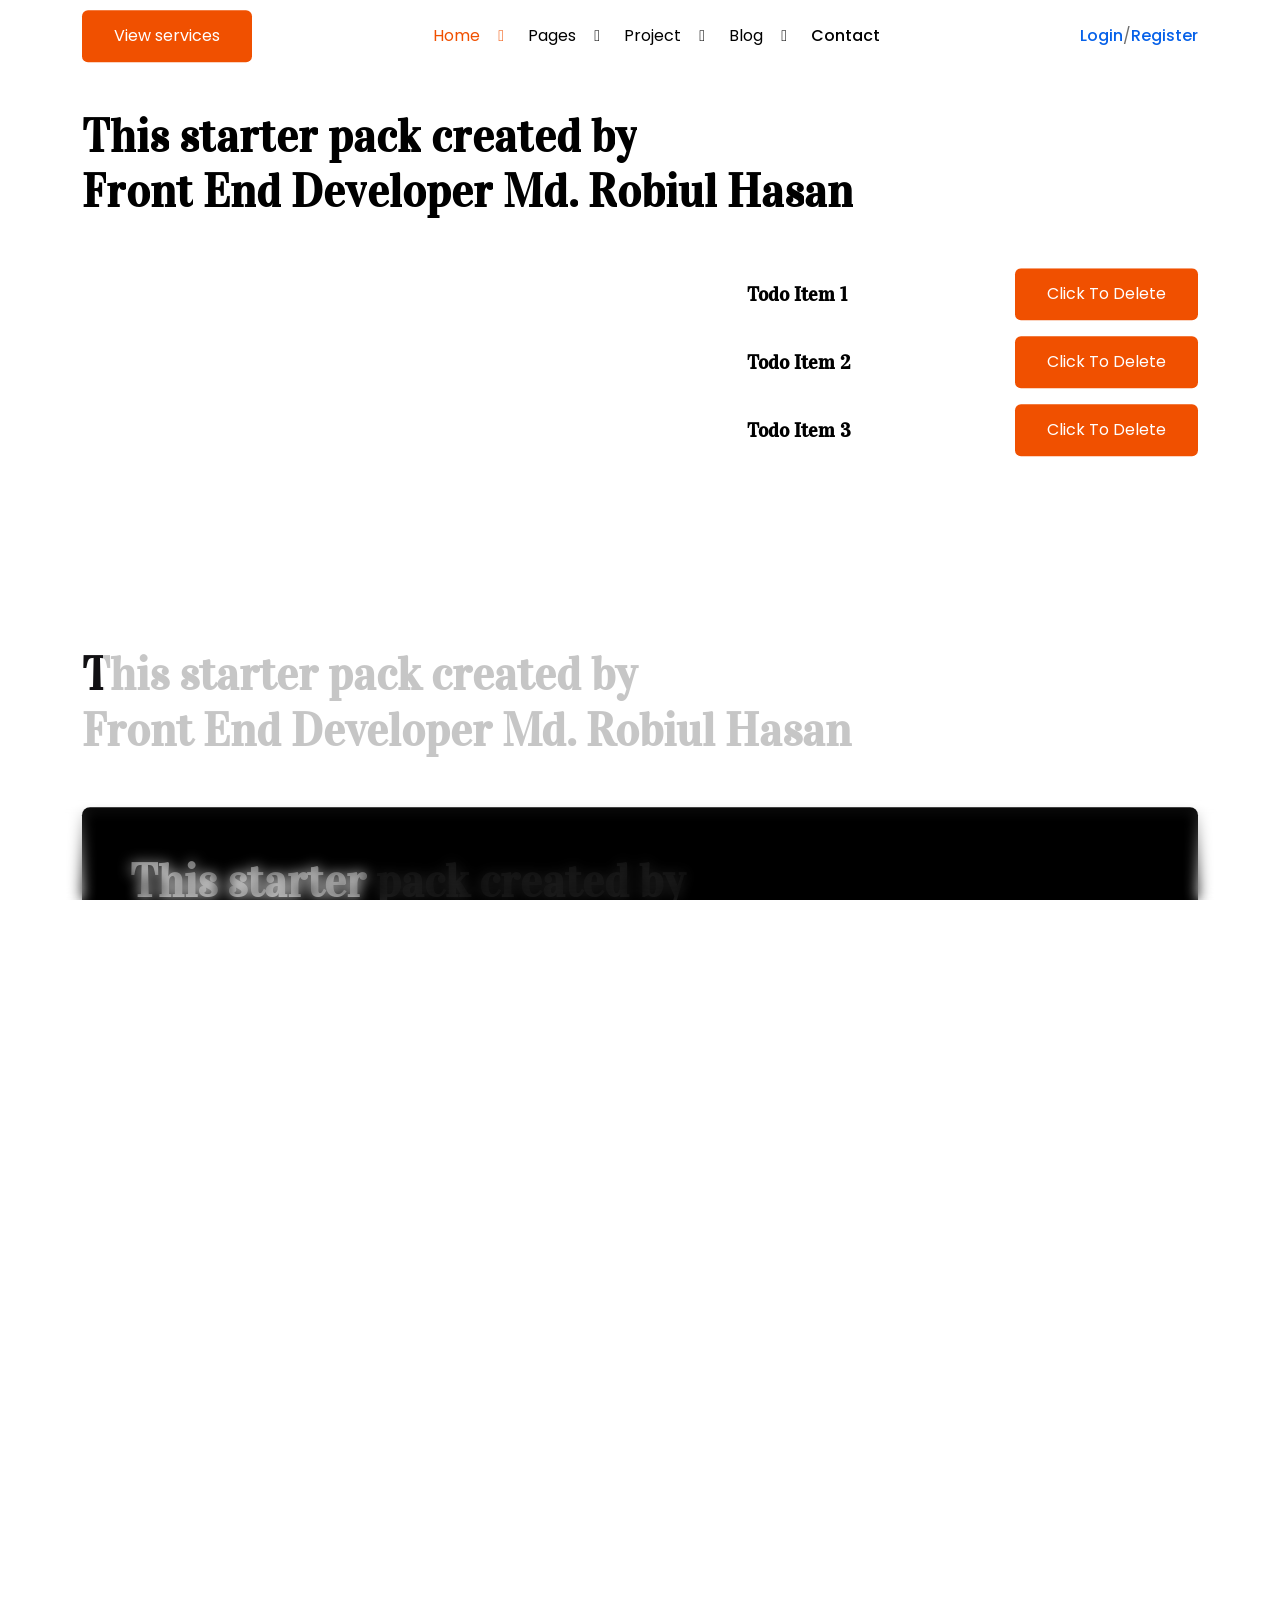
==== commit 879b9ed9: "(Feature) Mega menu colors added" ====
--- a/src/index.html
+++ b/src/index.html
@@ -128,14 +128,14 @@
 
     <!-- mega menu start -->
 <div
-  class="mega-menu tw-p-6 tw-rounded-lg scroll-sm nav-submenu position-absolute start-0 top-100 tw-w-max bg-white tw-rounded-md tw-duration-200 tw-z-99">
+  class="mega-menu scroll-sm nav-submenu position-absolute start-0 top-100 tw-w-max bg-white">
   <div class="row g-4 row-cols-1 row-cols-lg-3 row-cols-xl-4">
     <div class="col">
       <div class="mega-menu-item group-item">
-        <div class="position-relative border border-neutral-200 tw-rounded-lg overflow-hidden">
+        <div class="position-relative border border-neutral-200 rounded overflow-hidden">
           <a href="index.html" class="d-block">
             <img src="assets/images/thumbs/home-img1.png" alt="Home Page Image"
-              class="tw-h-320-px w-100 object-fit-cover object-top">
+              class="mega-menu__img w-100">
           </a>
           <div class="d-lg-flex d-none">
             <div
@@ -148,26 +148,22 @@
                 data-block="button">
                 <span class="button__flair"></span>
                 <span class="button__label">Live Preview</span>
-                <span
-                  class="tw-w-9 tw-h-9 bg-white text-main-600 tw-text-xl rounded-circle d-flex justify-content-center align-items-center position-relative tw-duration-500">
-                  <i class="ph-bold ph-arrow-right"></i>
-                </span>
               </a>
             </div>
           </div>
         </div>
         <div class="tw-mt-4 text-center">
           <a href="index.html"
-            class="text-heading hover-text-main-600 fw-semibold tw-text-md text-capitalize line-clamp-1">SEO Agency</a>
-        </div>
-      </div>
-    </div>
-    <div class="col">
-      <div class="mega-menu-item group-item">
-        <div class="position-relative border border-neutral-200 tw-rounded-lg overflow-hidden">
+            class="mega-menu__link fw-semibold text-capitalize mt-2">SEO Agency</a>
+        </div>
+      </div>
+    </div>
+    <div class="col">
+      <div class="mega-menu-item group-item">
+        <div class="position-relative border border-neutral-200 rounded overflow-hidden">
           <a href="index-2.html" class="d-block">
             <img src="assets/images/thumbs/home-img2.png" alt="Home Page Image"
-              class="tw-h-320-px w-100 object-fit-cover object-top">
+              class="mega-menu__img w-100">
           </a>
           <div class="d-lg-flex d-none">
             <div
@@ -180,26 +176,22 @@
                 data-block="button">
                 <span class="button__flair"></span>
                 <span class="button__label">Live Preview</span>
-                <span
-                  class="tw-w-9 tw-h-9 bg-white text-main-600 tw-text-xl rounded-circle d-flex justify-content-center align-items-center position-relative tw-duration-500">
-                  <i class="ph-bold ph-arrow-right"></i>
-                </span>
               </a>
             </div>
           </div>
         </div>
         <div class="tw-mt-4 text-center">
           <a href="index-2.html"
-            class="text-heading hover-text-main-600 fw-semibold tw-text-md text-capitalize line-clamp-1">Web Hosting</a>
-        </div>
-      </div>
-    </div>
-    <div class="col">
-      <div class="mega-menu-item group-item">
-        <div class="position-relative border border-neutral-200 tw-rounded-lg overflow-hidden">
+            class="mega-menu__link fw-semibold text-capitalize mt-2">Web Hosting</a>
+        </div>
+      </div>
+    </div>
+    <div class="col">
+      <div class="mega-menu-item group-item">
+        <div class="position-relative border border-neutral-200 rounded overflow-hidden">
           <a href="index-3.html" class="d-block">
             <img src="assets/images/thumbs/home-img3.png" alt="Home Page Image"
-              class="tw-h-320-px w-100 object-fit-cover object-top">
+              class="mega-menu__img w-100">
           </a>
           <div class="d-lg-flex d-none">
             <div
@@ -212,27 +204,23 @@
                 data-block="button">
                 <span class="button__flair"></span>
                 <span class="button__label">Live Preview</span>
-                <span
-                  class="tw-w-9 tw-h-9 bg-white text-main-600 tw-text-xl rounded-circle d-flex justify-content-center align-items-center position-relative tw-duration-500">
-                  <i class="ph-bold ph-arrow-right"></i>
-                </span>
               </a>
             </div>
           </div>
         </div>
         <div class="tw-mt-4 text-center">
           <a href="index-3.html"
-            class="text-heading hover-text-main-600 fw-semibold tw-text-md text-capitalize line-clamp-1">Task
+            class="mega-menu__link fw-semibold text-capitalize mt-2">Task
             Management</a>
         </div>
       </div>
     </div>
     <div class="col">
       <div class="mega-menu-item group-item">
-        <div class="position-relative border border-neutral-200 tw-rounded-lg overflow-hidden">
+        <div class="position-relative border border-neutral-200 rounded overflow-hidden">
           <a href="index-4.html" class="d-block">
             <img src="assets/images/thumbs/home-img4.png" alt="Home Page Image"
-              class="tw-h-320-px w-100 object-fit-cover object-top">
+              class="mega-menu__img w-100">
           </a>
           <div class="d-lg-flex d-none">
             <div
@@ -245,27 +233,23 @@
                 data-block="button">
                 <span class="button__flair"></span>
                 <span class="button__label">Live Preview</span>
-                <span
-                  class="tw-w-9 tw-h-9 bg-white text-main-600 tw-text-xl rounded-circle d-flex justify-content-center align-items-center position-relative tw-duration-500">
-                  <i class="ph-bold ph-arrow-right"></i>
-                </span>
               </a>
             </div>
           </div>
         </div>
         <div class="tw-mt-4 text-center">
           <a href="index-4.html"
-            class="text-heading hover-text-main-600 fw-semibold tw-text-md text-capitalize line-clamp-1">CRM
+            class="mega-menu__link fw-semibold text-capitalize mt-2">CRM
             Software</a>
         </div>
       </div>
     </div>
     <div class="col">
       <div class="mega-menu-item group-item">
-        <div class="position-relative border border-neutral-200 tw-rounded-lg overflow-hidden">
+        <div class="position-relative border border-neutral-200 rounded overflow-hidden">
           <a href="index-5.html" class="d-block">
             <img src="assets/images/thumbs/home-img5.png" alt="Home Page Image"
-              class="tw-h-320-px w-100 object-fit-cover object-top">
+              class="mega-menu__img w-100">
           </a>
           <div class="d-lg-flex d-none">
             <div
@@ -278,26 +262,22 @@
                 data-block="button">
                 <span class="button__flair"></span>
                 <span class="button__label">Live Preview</span>
-                <span
-                  class="tw-w-9 tw-h-9 bg-white text-main-600 tw-text-xl rounded-circle d-flex justify-content-center align-items-center position-relative tw-duration-500">
-                  <i class="ph-bold ph-arrow-right"></i>
-                </span>
               </a>
             </div>
           </div>
         </div>
         <div class="tw-mt-4 text-center">
           <a href="index-5.html"
-            class="text-heading hover-text-main-600 fw-semibold tw-text-md text-capitalize line-clamp-1">App Landing</a>
-        </div>
-      </div>
-    </div>
-    <div class="col">
-      <div class="mega-menu-item group-item">
-        <div class="position-relative border border-neutral-200 tw-rounded-lg overflow-hidden">
+            class="mega-menu__link fw-semibold text-capitalize mt-2">App Landing</a>
+        </div>
+      </div>
+    </div>
+    <div class="col">
+      <div class="mega-menu-item group-item">
+        <div class="position-relative border border-neutral-200 rounded overflow-hidden">
           <a href="index-6.html" class="d-block">
             <img src="assets/images/thumbs/home-img6.png" alt="Home Page Image"
-              class="tw-h-320-px w-100 object-fit-cover object-top">
+              class="mega-menu__img w-100">
           </a>
           <div class="d-lg-flex d-none">
             <div
@@ -310,27 +290,23 @@
                 data-block="button">
                 <span class="button__flair"></span>
                 <span class="button__label">Live Preview</span>
-                <span
-                  class="tw-w-9 tw-h-9 bg-white text-main-600 tw-text-xl rounded-circle d-flex justify-content-center align-items-center position-relative tw-duration-500">
-                  <i class="ph-bold ph-arrow-right"></i>
-                </span>
               </a>
             </div>
           </div>
         </div>
         <div class="tw-mt-4 text-center">
           <a href="index-6.html"
-            class="text-heading hover-text-main-600 fw-semibold tw-text-md text-capitalize line-clamp-1">Consulting
+            class="mega-menu__link fw-semibold text-capitalize mt-2">Consulting
             Agency</a>
         </div>
       </div>
     </div>
     <div class="col">
       <div class="mega-menu-item group-item">
-        <div class="position-relative border border-neutral-200 tw-rounded-lg overflow-hidden">
+        <div class="position-relative border border-neutral-200 rounded overflow-hidden">
           <a href="index-7.html" class="d-block">
             <img src="assets/images/thumbs/home-img7.png" alt="Home Page Image"
-              class="tw-h-320-px w-100 object-fit-cover object-top">
+              class="mega-menu__img w-100">
           </a>
           <div class="d-lg-flex d-none">
             <div
@@ -343,27 +319,23 @@
                 data-block="button">
                 <span class="button__flair"></span>
                 <span class="button__label">Live Preview</span>
-                <span
-                  class="tw-w-9 tw-h-9 bg-white text-main-600 tw-text-xl rounded-circle d-flex justify-content-center align-items-center position-relative tw-duration-500">
-                  <i class="ph-bold ph-arrow-right"></i>
-                </span>
               </a>
             </div>
           </div>
         </div>
         <div class="tw-mt-4 text-center">
           <a href="index-7.html"
-            class="text-heading hover-text-main-600 fw-semibold tw-text-md text-capitalize line-clamp-1">Advertising
+            class="mega-menu__link fw-semibold text-capitalize mt-2">Advertising
             Agency</a>
         </div>
       </div>
     </div>
     <div class="col">
       <div class="mega-menu-item group-item">
-        <div class="position-relative border border-neutral-200 tw-rounded-lg overflow-hidden">
+        <div class="position-relative border border-neutral-200 rounded overflow-hidden">
           <a href="index-8.html" class="d-block">
             <img src="assets/images/thumbs/home-img8.png" alt="Home Page Image"
-              class="tw-h-320-px w-100 object-fit-cover object-top">
+              class="mega-menu__img w-100">
           </a>
           <div class="d-lg-flex d-none">
             <div
@@ -376,27 +348,23 @@
                 data-block="button">
                 <span class="button__flair"></span>
                 <span class="button__label">Live Preview</span>
-                <span
-                  class="tw-w-9 tw-h-9 bg-white text-main-600 tw-text-xl rounded-circle d-flex justify-content-center align-items-center position-relative tw-duration-500">
-                  <i class="ph-bold ph-arrow-right"></i>
-                </span>
               </a>
             </div>
           </div>
         </div>
         <div class="tw-mt-4 text-center">
           <a href="index-8.html"
-            class="text-heading hover-text-main-600 fw-semibold tw-text-md text-capitalize line-clamp-1">Statup
+            class="mega-menu__link fw-semibold text-capitalize mt-2">Statup
             Agency</a>
         </div>
       </div>
     </div>
     <div class="col">
       <div class="mega-menu-item group-item">
-        <div class="position-relative border border-neutral-200 tw-rounded-lg overflow-hidden">
+        <div class="position-relative border border-neutral-200 rounded overflow-hidden">
           <a href="index-9.html" class="d-block">
             <img src="assets/images/thumbs/home-img2.png" alt="Home Page Image"
-              class="tw-h-320-px w-100 object-fit-cover object-top">
+              class="mega-menu__img w-100">
           </a>
           <div class="d-lg-flex d-none">
             <div
@@ -409,27 +377,23 @@
                 data-block="button">
                 <span class="button__flair"></span>
                 <span class="button__label">Live Preview</span>
-                <span
-                  class="tw-w-9 tw-h-9 bg-white text-main-600 tw-text-xl rounded-circle d-flex justify-content-center align-items-center position-relative tw-duration-500">
-                  <i class="ph-bold ph-arrow-right"></i>
-                </span>
               </a>
             </div>
           </div>
         </div>
         <div class="tw-mt-4 text-center">
           <a href="index-9.html"
-            class="text-heading hover-text-main-600 fw-semibold tw-text-md text-capitalize line-clamp-1">Corporate
+            class="mega-menu__link fw-semibold text-capitalize mt-2">Corporate
             Agency</a>
         </div>
       </div>
     </div>
     <div class="col">
       <div class="mega-menu-item group-item">
-        <div class="position-relative border border-neutral-200 tw-rounded-lg overflow-hidden">
+        <div class="position-relative border border-neutral-200 rounded overflow-hidden">
           <a href="index-10.html" class="d-block">
             <img src="assets/images/thumbs/home-img3.png" alt="Home Page Image"
-              class="tw-h-320-px w-100 object-fit-cover object-top">
+              class="mega-menu__img w-100">
           </a>
           <div class="d-lg-flex d-none">
             <div
@@ -442,27 +406,23 @@
                 data-block="button">
                 <span class="button__flair"></span>
                 <span class="button__label">Live Preview</span>
-                <span
-                  class="tw-w-9 tw-h-9 bg-white text-main-600 tw-text-xl rounded-circle d-flex justify-content-center align-items-center position-relative tw-duration-500">
-                  <i class="ph-bold ph-arrow-right"></i>
-                </span>
               </a>
             </div>
           </div>
         </div>
         <div class="tw-mt-4 text-center">
           <a href="index-10.html"
-            class="text-heading hover-text-main-600 fw-semibold tw-text-md text-capitalize line-clamp-1">Creative
+            class="mega-menu__link fw-semibold text-capitalize mt-2">Creative
             Agency</a>
         </div>
       </div>
     </div>
     <div class="col">
       <div class="mega-menu-item group-item">
-        <div class="position-relative border border-neutral-200 tw-rounded-lg overflow-hidden">
+        <div class="position-relative border border-neutral-200 rounded overflow-hidden">
           <a href="index-11.html" class="d-block">
             <img src="assets/images/thumbs/home-img4.png" alt="Home Page Image"
-              class="tw-h-320-px w-100 object-fit-cover object-top">
+              class="mega-menu__img w-100">
           </a>
           <div class="d-lg-flex d-none">
             <div
@@ -475,27 +435,23 @@
                 data-block="button">
                 <span class="button__flair"></span>
                 <span class="button__label">Live Preview</span>
-                <span
-                  class="tw-w-9 tw-h-9 bg-white text-main-600 tw-text-xl rounded-circle d-flex justify-content-center align-items-center position-relative tw-duration-500">
-                  <i class="ph-bold ph-arrow-right"></i>
-                </span>
               </a>
             </div>
           </div>
         </div>
         <div class="tw-mt-4 text-center">
           <a href="index-11.html"
-            class="text-heading hover-text-main-600 fw-semibold tw-text-md text-capitalize line-clamp-1">Corporate
+            class="mega-menu__link fw-semibold text-capitalize mt-2">Corporate
             Agency</a>
         </div>
       </div>
     </div>
     <div class="col">
       <div class="mega-menu-item group-item">
-        <div class="position-relative border border-neutral-200 tw-rounded-lg overflow-hidden">
+        <div class="position-relative border border-neutral-200 rounded overflow-hidden">
           <a href="index-11.html" class="d-block">
             <img src="assets/images/thumbs/home-img1.png" alt="Home Page Image"
-              class="tw-h-320-px w-100 object-fit-cover object-top">
+              class="mega-menu__img w-100">
           </a>
           <div class="d-lg-flex d-none">
             <div
@@ -508,31 +464,27 @@
                 data-block="button">
                 <span class="button__flair"></span>
                 <span class="button__label">Live Preview</span>
-                <span
-                  class="tw-w-9 tw-h-9 bg-white text-main-600 tw-text-xl rounded-circle d-flex justify-content-center align-items-center position-relative tw-duration-500">
-                  <i class="ph-bold ph-arrow-right"></i>
-                </span>
               </a>
             </div>
           </div>
         </div>
         <div class="tw-mt-4 text-center">
           <a href="index-11.html"
-            class="text-heading hover-text-main-600 fw-semibold tw-text-md text-capitalize line-clamp-1">Creative
+            class="mega-menu__link fw-semibold text-capitalize mt-2">Creative
             Agency</a>
         </div>
       </div>
     </div>
     <div class="col">
       <div class="mega-menu-item group-item">
-        <div class="position-relative border border-neutral-200 tw-rounded-lg overflow-hidden">
+        <div class="position-relative border border-neutral-200 rounded overflow-hidden">
           <span class="d-block">
             <img src="assets/images/thumbs/coming-soon-img.png" alt="Home Page Image"
-              class="tw-h-440-px w-100 object-fit-cover object-top">
+              class="mega-menu__img">
           </span>
         </div>
         <div class="tw-mt-4 text-center">
-          <span class="text-heading fw-semibold tw-text-md text-capitalize line-clamp-1">Home 5</span>
+          <span class="text-heading fw-semibold text-capitalize mt-2">Home 5</span>
         </div>
       </div>
     </div>
@@ -627,14 +579,14 @@
 
     <!-- mega menu start -->
 <div
-  class="mega-menu tw-p-6 tw-rounded-lg scroll-sm nav-submenu position-absolute start-0 top-100 tw-w-max bg-white tw-rounded-md tw-duration-200 tw-z-99">
+  class="mega-menu scroll-sm nav-submenu position-absolute start-0 top-100 tw-w-max bg-white">
   <div class="row g-4 row-cols-1 row-cols-lg-3 row-cols-xl-4">
     <div class="col">
       <div class="mega-menu-item group-item">
-        <div class="position-relative border border-neutral-200 tw-rounded-lg overflow-hidden">
+        <div class="position-relative border border-neutral-200 rounded overflow-hidden">
           <a href="index.html" class="d-block">
             <img src="assets/images/thumbs/home-img1.png" alt="Home Page Image"
-              class="tw-h-320-px w-100 object-fit-cover object-top">
+              class="mega-menu__img w-100">
           </a>
           <div class="d-lg-flex d-none">
             <div
@@ -647,26 +599,22 @@
                 data-block="button">
                 <span class="button__flair"></span>
                 <span class="button__label">Live Preview</span>
-                <span
-                  class="tw-w-9 tw-h-9 bg-white text-main-600 tw-text-xl rounded-circle d-flex justify-content-center align-items-center position-relative tw-duration-500">
-                  <i class="ph-bold ph-arrow-right"></i>
-                </span>
               </a>
             </div>
           </div>
         </div>
         <div class="tw-mt-4 text-center">
           <a href="index.html"
-            class="text-heading hover-text-main-600 fw-semibold tw-text-md text-capitalize line-clamp-1">SEO Agency</a>
-        </div>
-      </div>
-    </div>
-    <div class="col">
-      <div class="mega-menu-item group-item">
-        <div class="position-relative border border-neutral-200 tw-rounded-lg overflow-hidden">
+            class="mega-menu__link fw-semibold text-capitalize mt-2">SEO Agency</a>
+        </div>
+      </div>
+    </div>
+    <div class="col">
+      <div class="mega-menu-item group-item">
+        <div class="position-relative border border-neutral-200 rounded overflow-hidden">
           <a href="index-2.html" class="d-block">
             <img src="assets/images/thumbs/home-img2.png" alt="Home Page Image"
-              class="tw-h-320-px w-100 object-fit-cover object-top">
+              class="mega-menu__img w-100">
           </a>
           <div class="d-lg-flex d-none">
             <div
@@ -679,26 +627,22 @@
                 data-block="button">
                 <span class="button__flair"></span>
                 <span class="button__label">Live Preview</span>
-                <span
-                  class="tw-w-9 tw-h-9 bg-white text-main-600 tw-text-xl rounded-circle d-flex justify-content-center align-items-center position-relative tw-duration-500">
-                  <i class="ph-bold ph-arrow-right"></i>
-                </span>
               </a>
             </div>
           </div>
         </div>
         <div class="tw-mt-4 text-center">
           <a href="index-2.html"
-            class="text-heading hover-text-main-600 fw-semibold tw-text-md text-capitalize line-clamp-1">Web Hosting</a>
-        </div>
-      </div>
-    </div>
-    <div class="col">
-      <div class="mega-menu-item group-item">
-        <div class="position-relative border border-neutral-200 tw-rounded-lg overflow-hidden">
+            class="mega-menu__link fw-semibold text-capitalize mt-2">Web Hosting</a>
+        </div>
+      </div>
+    </div>
+    <div class="col">
+      <div class="mega-menu-item group-item">
+        <div class="position-relative border border-neutral-200 rounded overflow-hidden">
           <a href="index-3.html" class="d-block">
             <img src="assets/images/thumbs/home-img3.png" alt="Home Page Image"
-              class="tw-h-320-px w-100 object-fit-cover object-top">
+              class="mega-menu__img w-100">
           </a>
           <div class="d-lg-flex d-none">
             <div
@@ -711,27 +655,23 @@
                 data-block="button">
                 <span class="button__flair"></span>
                 <span class="button__label">Live Preview</span>
-                <span
-                  class="tw-w-9 tw-h-9 bg-white text-main-600 tw-text-xl rounded-circle d-flex justify-content-center align-items-center position-relative tw-duration-500">
-                  <i class="ph-bold ph-arrow-right"></i>
-                </span>
               </a>
             </div>
           </div>
         </div>
         <div class="tw-mt-4 text-center">
           <a href="index-3.html"
-            class="text-heading hover-text-main-600 fw-semibold tw-text-md text-capitalize line-clamp-1">Task
+            class="mega-menu__link fw-semibold text-capitalize mt-2">Task
             Management</a>
         </div>
       </div>
     </div>
     <div class="col">
       <div class="mega-menu-item group-item">
-        <div class="position-relative border border-neutral-200 tw-rounded-lg overflow-hidden">
+        <div class="position-relative border border-neutral-200 rounded overflow-hidden">
           <a href="index-4.html" class="d-block">
             <img src="assets/images/thumbs/home-img4.png" alt="Home Page Image"
-              class="tw-h-320-px w-100 object-fit-cover object-top">
+              class="mega-menu__img w-100">
           </a>
           <div class="d-lg-flex d-none">
             <div
@@ -744,27 +684,23 @@
                 data-block="button">
                 <span class="button__flair"></span>
                 <span class="button__label">Live Preview</span>
-                <span
-                  class="tw-w-9 tw-h-9 bg-white text-main-600 tw-text-xl rounded-circle d-flex justify-content-center align-items-center position-relative tw-duration-500">
-                  <i class="ph-bold ph-arrow-right"></i>
-                </span>
               </a>
             </div>
           </div>
         </div>
         <div class="tw-mt-4 text-center">
           <a href="index-4.html"
-            class="text-heading hover-text-main-600 fw-semibold tw-text-md text-capitalize line-clamp-1">CRM
+            class="mega-menu__link fw-semibold text-capitalize mt-2">CRM
             Software</a>
         </div>
       </div>
     </div>
     <div class="col">
       <div class="mega-menu-item group-item">
-        <div class="position-relative border border-neutral-200 tw-rounded-lg overflow-hidden">
+        <div class="position-relative border border-neutral-200 rounded overflow-hidden">
           <a href="index-5.html" class="d-block">
             <img src="assets/images/thumbs/home-img5.png" alt="Home Page Image"
-              class="tw-h-320-px w-100 object-fit-cover object-top">
+              class="mega-menu__img w-100">
           </a>
           <div class="d-lg-flex d-none">
             <div
@@ -777,26 +713,22 @@
                 data-block="button">
                 <span class="button__flair"></span>
                 <span class="button__label">Live Preview</span>
-                <span
-                  class="tw-w-9 tw-h-9 bg-white text-main-600 tw-text-xl rounded-circle d-flex justify-content-center align-items-center position-relative tw-duration-500">
-                  <i class="ph-bold ph-arrow-right"></i>
-                </span>
               </a>
             </div>
           </div>
         </div>
         <div class="tw-mt-4 text-center">
           <a href="index-5.html"
-            class="text-heading hover-text-main-600 fw-semibold tw-text-md text-capitalize line-clamp-1">App Landing</a>
-        </div>
-      </div>
-    </div>
-    <div class="col">
-      <div class="mega-menu-item group-item">
-        <div class="position-relative border border-neutral-200 tw-rounded-lg overflow-hidden">
+            class="mega-menu__link fw-semibold text-capitalize mt-2">App Landing</a>
+        </div>
+      </div>
+    </div>
+    <div class="col">
+      <div class="mega-menu-item group-item">
+        <div class="position-relative border border-neutral-200 rounded overflow-hidden">
           <a href="index-6.html" class="d-block">
             <img src="assets/images/thumbs/home-img6.png" alt="Home Page Image"
-              class="tw-h-320-px w-100 object-fit-cover object-top">
+              class="mega-menu__img w-100">
           </a>
           <div class="d-lg-flex d-none">
             <div
@@ -809,27 +741,23 @@
                 data-block="button">
                 <span class="button__flair"></span>
                 <span class="button__label">Live Preview</span>
-                <span
-                  class="tw-w-9 tw-h-9 bg-white text-main-600 tw-text-xl rounded-circle d-flex justify-content-center align-items-center position-relative tw-duration-500">
-                  <i class="ph-bold ph-arrow-right"></i>
-                </span>
               </a>
             </div>
           </div>
         </div>
         <div class="tw-mt-4 text-center">
           <a href="index-6.html"
-            class="text-heading hover-text-main-600 fw-semibold tw-text-md text-capitalize line-clamp-1">Consulting
+            class="mega-menu__link fw-semibold text-capitalize mt-2">Consulting
             Agency</a>
         </div>
       </div>
     </div>
     <div class="col">
       <div class="mega-menu-item group-item">
-        <div class="position-relative border border-neutral-200 tw-rounded-lg overflow-hidden">
+        <div class="position-relative border border-neutral-200 rounded overflow-hidden">
           <a href="index-7.html" class="d-block">
             <img src="assets/images/thumbs/home-img7.png" alt="Home Page Image"
-              class="tw-h-320-px w-100 object-fit-cover object-top">
+              class="mega-menu__img w-100">
           </a>
           <div class="d-lg-flex d-none">
             <div
@@ -842,27 +770,23 @@
                 data-block="button">
                 <span class="button__flair"></span>
                 <span class="button__label">Live Preview</span>
-                <span
-                  class="tw-w-9 tw-h-9 bg-white text-main-600 tw-text-xl rounded-circle d-flex justify-content-center align-items-center position-relative tw-duration-500">
-                  <i class="ph-bold ph-arrow-right"></i>
-                </span>
               </a>
             </div>
           </div>
         </div>
         <div class="tw-mt-4 text-center">
           <a href="index-7.html"
-            class="text-heading hover-text-main-600 fw-semibold tw-text-md text-capitalize line-clamp-1">Advertising
+            class="mega-menu__link fw-semibold text-capitalize mt-2">Advertising
             Agency</a>
         </div>
       </div>
     </div>
     <div class="col">
       <div class="mega-menu-item group-item">
-        <div class="position-relative border border-neutral-200 tw-rounded-lg overflow-hidden">
+        <div class="position-relative border border-neutral-200 rounded overflow-hidden">
           <a href="index-8.html" class="d-block">
             <img src="assets/images/thumbs/home-img8.png" alt="Home Page Image"
-              class="tw-h-320-px w-100 object-fit-cover object-top">
+              class="mega-menu__img w-100">
           </a>
           <div class="d-lg-flex d-none">
             <div
@@ -875,27 +799,23 @@
                 data-block="button">
                 <span class="button__flair"></span>
                 <span class="button__label">Live Preview</span>
-                <span
-                  class="tw-w-9 tw-h-9 bg-white text-main-600 tw-text-xl rounded-circle d-flex justify-content-center align-items-center position-relative tw-duration-500">
-                  <i class="ph-bold ph-arrow-right"></i>
-                </span>
               </a>
             </div>
           </div>
         </div>
         <div class="tw-mt-4 text-center">
           <a href="index-8.html"
-            class="text-heading hover-text-main-600 fw-semibold tw-text-md text-capitalize line-clamp-1">Statup
+            class="mega-menu__link fw-semibold text-capitalize mt-2">Statup
             Agency</a>
         </div>
       </div>
     </div>
     <div class="col">
       <div class="mega-menu-item group-item">
-        <div class="position-relative border border-neutral-200 tw-rounded-lg overflow-hidden">
+        <div class="position-relative border border-neutral-200 rounded overflow-hidden">
           <a href="index-9.html" class="d-block">
             <img src="assets/images/thumbs/home-img2.png" alt="Home Page Image"
-              class="tw-h-320-px w-100 object-fit-cover object-top">
+              class="mega-menu__img w-100">
           </a>
           <div class="d-lg-flex d-none">
             <div
@@ -908,27 +828,23 @@
                 data-block="button">
                 <span class="button__flair"></span>
                 <span class="button__label">Live Preview</span>
-                <span
-                  class="tw-w-9 tw-h-9 bg-white text-main-600 tw-text-xl rounded-circle d-flex justify-content-center align-items-center position-relative tw-duration-500">
-                  <i class="ph-bold ph-arrow-right"></i>
-                </span>
               </a>
             </div>
           </div>
         </div>
         <div class="tw-mt-4 text-center">
           <a href="index-9.html"
-            class="text-heading hover-text-main-600 fw-semibold tw-text-md text-capitalize line-clamp-1">Corporate
+            class="mega-menu__link fw-semibold text-capitalize mt-2">Corporate
             Agency</a>
         </div>
       </div>
     </div>
     <div class="col">
       <div class="mega-menu-item group-item">
-        <div class="position-relative border border-neutral-200 tw-rounded-lg overflow-hidden">
+        <div class="position-relative border border-neutral-200 rounded overflow-hidden">
           <a href="index-10.html" class="d-block">
             <img src="assets/images/thumbs/home-img3.png" alt="Home Page Image"
-              class="tw-h-320-px w-100 object-fit-cover object-top">
+              class="mega-menu__img w-100">
           </a>
           <div class="d-lg-flex d-none">
             <div
@@ -941,27 +857,23 @@
                 data-block="button">
                 <span class="button__flair"></span>
                 <span class="button__label">Live Preview</span>
-                <span
-                  class="tw-w-9 tw-h-9 bg-white text-main-600 tw-text-xl rounded-circle d-flex justify-content-center align-items-center position-relative tw-duration-500">
-                  <i class="ph-bold ph-arrow-right"></i>
-                </span>
               </a>
             </div>
           </div>
         </div>
         <div class="tw-mt-4 text-center">
           <a href="index-10.html"
-            class="text-heading hover-text-main-600 fw-semibold tw-text-md text-capitalize line-clamp-1">Creative
+            class="mega-menu__link fw-semibold text-capitalize mt-2">Creative
             Agency</a>
         </div>
       </div>
     </div>
     <div class="col">
       <div class="mega-menu-item group-item">
-        <div class="position-relative border border-neutral-200 tw-rounded-lg overflow-hidden">
+        <div class="position-relative border border-neutral-200 rounded overflow-hidden">
           <a href="index-11.html" class="d-block">
             <img src="assets/images/thumbs/home-img4.png" alt="Home Page Image"
-              class="tw-h-320-px w-100 object-fit-cover object-top">
+              class="mega-menu__img w-100">
           </a>
           <div class="d-lg-flex d-none">
             <div
@@ -974,27 +886,23 @@
                 data-block="button">
                 <span class="button__flair"></span>
                 <span class="button__label">Live Preview</span>
-                <span
-                  class="tw-w-9 tw-h-9 bg-white text-main-600 tw-text-xl rounded-circle d-flex justify-content-center align-items-center position-relative tw-duration-500">
-                  <i class="ph-bold ph-arrow-right"></i>
-                </span>
               </a>
             </div>
           </div>
         </div>
         <div class="tw-mt-4 text-center">
           <a href="index-11.html"
-            class="text-heading hover-text-main-600 fw-semibold tw-text-md text-capitalize line-clamp-1">Corporate
+            class="mega-menu__link fw-semibold text-capitalize mt-2">Corporate
             Agency</a>
         </div>
       </div>
     </div>
     <div class="col">
       <div class="mega-menu-item group-item">
-        <div class="position-relative border border-neutral-200 tw-rounded-lg overflow-hidden">
+        <div class="position-relative border border-neutral-200 rounded overflow-hidden">
           <a href="index-11.html" class="d-block">
             <img src="assets/images/thumbs/home-img1.png" alt="Home Page Image"
-              class="tw-h-320-px w-100 object-fit-cover object-top">
+              class="mega-menu__img w-100">
           </a>
           <div class="d-lg-flex d-none">
             <div
@@ -1007,31 +915,27 @@
                 data-block="button">
                 <span class="button__flair"></span>
                 <span class="button__label">Live Preview</span>
-                <span
-                  class="tw-w-9 tw-h-9 bg-white text-main-600 tw-text-xl rounded-circle d-flex justify-content-center align-items-center position-relative tw-duration-500">
-                  <i class="ph-bold ph-arrow-right"></i>
-                </span>
               </a>
             </div>
           </div>
         </div>
         <div class="tw-mt-4 text-center">
           <a href="index-11.html"
-            class="text-heading hover-text-main-600 fw-semibold tw-text-md text-capitalize line-clamp-1">Creative
+            class="mega-menu__link fw-semibold text-capitalize mt-2">Creative
             Agency</a>
         </div>
       </div>
     </div>
     <div class="col">
       <div class="mega-menu-item group-item">
-        <div class="position-relative border border-neutral-200 tw-rounded-lg overflow-hidden">
+        <div class="position-relative border border-neutral-200 rounded overflow-hidden">
           <span class="d-block">
             <img src="assets/images/thumbs/coming-soon-img.png" alt="Home Page Image"
-              class="tw-h-440-px w-100 object-fit-cover object-top">
+              class="mega-menu__img">
           </span>
         </div>
         <div class="tw-mt-4 text-center">
-          <span class="text-heading fw-semibold tw-text-md text-capitalize line-clamp-1">Home 5</span>
+          <span class="text-heading fw-semibold text-capitalize mt-2">Home 5</span>
         </div>
       </div>
     </div>
--- a/src/assets/css/main.css
+++ b/src/assets/css/main.css
@@ -1718,6 +1718,22 @@
     background-color: var(--neutral-100);
 }
 
+.mega-menu {
+    padding: 24px;
+    border-radius: 12px;
+    transition: 0.2s;
+    z-index: 99;
+}
+
+.mega-menu__link {
+    display: block;
+    color: hsl(var(--heading-color));
+}
+
+.mega-menu__link:hover {
+    color: var(--main-600);
+}
+
 /* Nav menu css End */
 /* Header Menu and Submenu Css End */
 /* ================================= Header Css End =========================== */
@@ -1762,6 +1778,12 @@
     transition-delay: 0.1s;
     margin-top: 0px;
     transform: scale(1);
+}
+
+.mega-menu__img {
+    height: 320px;
+    object-fit: cover;
+    object-position: top;
 }
 
 /* Mega menu css end */
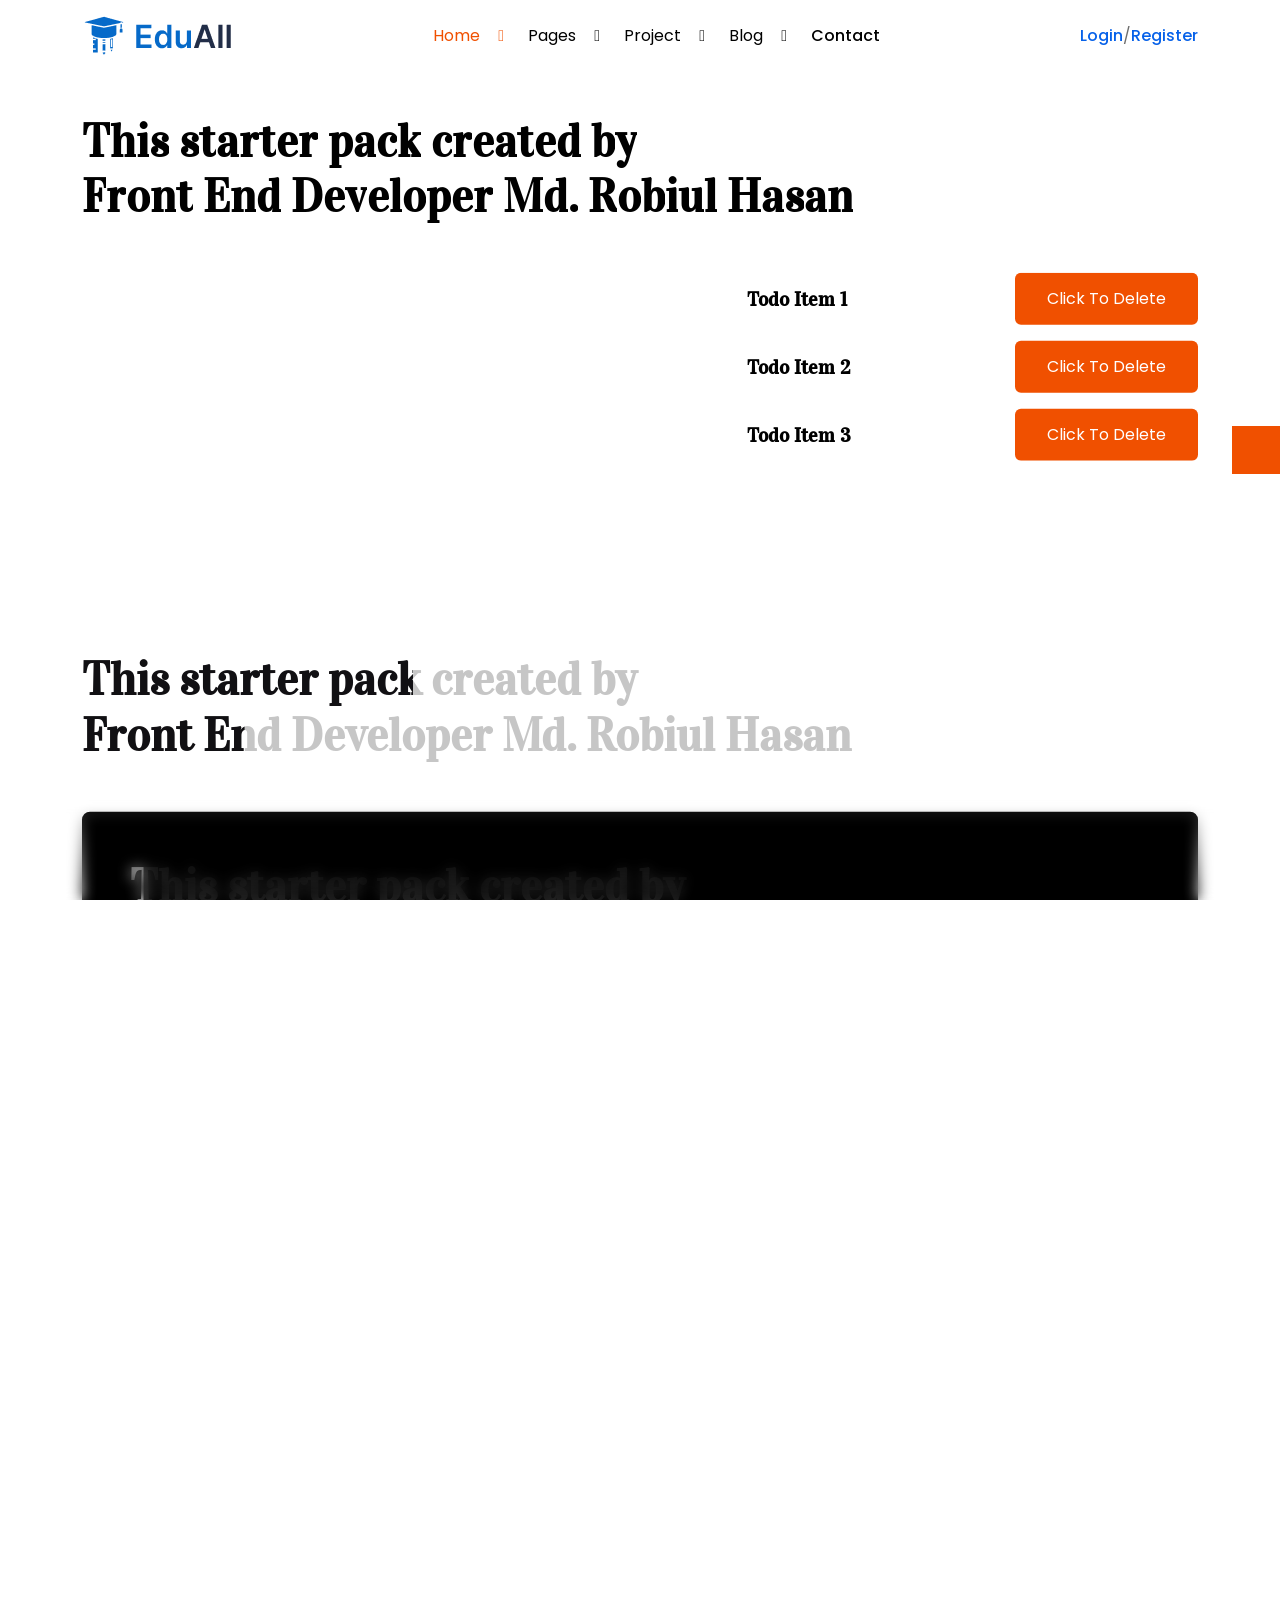
==== commit fae6143f: "(Feature) Settings panel added" ====
--- a/src/index.html
+++ b/src/index.html
@@ -33,44 +33,38 @@
   <!--==================== Preloader End ====================-->
 
   <!-- ========================== Settings Panel start ==================================== -->
-<div class="settings-panel position-fixed top-50 translate-middle-y tw-z-999 d-flex align-items-center">
-  <button type="button"
-    class="settings-button tw-w-12 tw-h-12 bg-main-600 text-white hover-bg-main-800 tw-duration-100 d-flex justify-content-center align-items-center">
-    <i class="ph-fill ph-gear-six setting-icon tw-text-2xl tw-leading-none animation-rotate tw-w-6 tw-h-6"></i>
-    <i class="ph-bold ph-x close-icon tw-text-2xl tw-leading-none tw-w-6 tw-h-6"></i>
+<div class="settings-panel position-fixed top-50 translate-middle-y d-flex align-items-center">
+  <button type="button" class="settings-button d-flex justify-content-center align-items-center">
+    <i class="ph-fill ph-gear-six setting-icon animation-rotate"></i>
+    <i class="ph-bold ph-x close-icon"></i>
   </button>
 
-  <div class="settings-panel__content bg-white tw-px-6 tw-py-13 d-flex flex-column tw-gap-10 scroll-sm overflow-y-auto">
-    <div class="d-flex flex-column tw-gap-10">
-      <div class="">
-        <h6 class="settings-panel__title text-center tw-mb-6 text-uppercase">
-          Cursor
-        </h6>
-        <div class="settings-panel__buttons cursor__buttons d-flex tw-gap-4">
-          <button type="button"
-            class="settings-panel__button cursor-animate bg-main-two-600 hover-bg-main-600 tw-duration-300 text-white tw-text-base tw-py-305 tw-px-3 fw-medium active-scale-094 flex-grow-1 active">
-            Animate
-          </button>
-          <button type="button"
-            class="settings-panel__button cursor-default bg-main-two-600 hover-bg-main-600 tw-duration-300 text-white tw-text-base tw-py-305 tw-px-3 fw-medium active-scale-094 flex-grow-1">
-            Default
-          </button>
-        </div>
-      </div>
-      <div class="">
-        <h6 class="settings-panel__title text-center tw-mb-6 text-uppercase">
-          Direction
-        </h6>
-        <div class="settings-panel__buttons d-flex tw-gap-4">
-          <button type="button"
-            class="settings-panel__button direction-ltr bg-main-two-600 hover-bg-main-600 tw-duration-300 text-white tw-text-base tw-py-305 tw-px-3 fw-medium active-scale-094 flex-grow-1 active">
-            LTR
-          </button>
-          <button type="button"
-            class="settings-panel__button direction-rtl bg-main-two-600 hover-bg-main-600 tw-duration-300 text-white tw-text-base tw-py-305 tw-px-3 fw-medium active-scale-094 flex-grow-1">
-            RTL
-          </button>
-        </div>
+  <div class="settings-panel__content bg-white px-4 d-flex flex-column scroll-sm overflow-y-auto">
+    <div class="">
+      <h6 class="settings-panel__title text-center mb-4 text-uppercase">
+        Cursor
+      </h6>
+      <div class="settings-panel__buttons cursor__buttons d-flex gap-3">
+        <button type="button"
+          class="settings-panel__button cursor-animatetext-white py-3 px-3 fw-medium flex-grow-1 active">
+          Animate
+        </button>
+        <button type="button" class="settings-panel__button cursor-defaulttext-white py-3 px-3 fw-medium flex-grow-1">
+          Default
+        </button>
+      </div>
+    </div>
+    <div class="">
+      <h6 class="settings-panel__title text-center mb-4 text-uppercase">
+        Direction
+      </h6>
+      <div class="settings-panel__buttons d-flex gap-3">
+        <button type="button" class="settings-panel__button direction-ltr py-3 px-3 fw-medium flex-grow-1 active">
+          LTR
+        </button>
+        <button type="button" class="settings-panel__button direction-rtl py-3 px-3 fw-medium flex-grow-1">
+          RTL
+        </button>
       </div>
     </div>
   </div>
@@ -127,15 +121,13 @@
     <a href="javascript:void(0)" class="nav-menu__link">Home</a>
 
     <!-- mega menu start -->
-<div
-  class="mega-menu scroll-sm nav-submenu position-absolute start-0 top-100 tw-w-max bg-white">
+<div class="mega-menu scroll-sm nav-submenu position-absolute start-0 top-100 tw-w-max bg-white">
   <div class="row g-4 row-cols-1 row-cols-lg-3 row-cols-xl-4">
     <div class="col">
       <div class="mega-menu-item group-item">
-        <div class="position-relative border border-neutral-200 rounded overflow-hidden">
+        <div class="position-relative border border-neutral-200 rounded-4 overflow-hidden">
           <a href="index.html" class="d-block">
-            <img src="assets/images/thumbs/home-img1.png" alt="Home Page Image"
-              class="mega-menu__img w-100">
+            <img src="assets/images/thumbs/home-img1.png" alt="Home Page Image" class="mega-menu__img w-100">
           </a>
           <div class="d-lg-flex d-none">
             <div
@@ -153,17 +145,15 @@
           </div>
         </div>
         <div class="tw-mt-4 text-center">
-          <a href="index.html"
-            class="mega-menu__link fw-semibold text-capitalize mt-2">SEO Agency</a>
-        </div>
-      </div>
-    </div>
-    <div class="col">
-      <div class="mega-menu-item group-item">
-        <div class="position-relative border border-neutral-200 rounded overflow-hidden">
+          <a href="index.html" class="mega-menu__link fw-semibold text-capitalize mt-2">SEO Agency</a>
+        </div>
+      </div>
+    </div>
+    <div class="col">
+      <div class="mega-menu-item group-item">
+        <div class="position-relative border border-neutral-200 rounded-4 overflow-hidden">
           <a href="index-2.html" class="d-block">
-            <img src="assets/images/thumbs/home-img2.png" alt="Home Page Image"
-              class="mega-menu__img w-100">
+            <img src="assets/images/thumbs/home-img2.png" alt="Home Page Image" class="mega-menu__img w-100">
           </a>
           <div class="d-lg-flex d-none">
             <div
@@ -181,17 +171,15 @@
           </div>
         </div>
         <div class="tw-mt-4 text-center">
-          <a href="index-2.html"
-            class="mega-menu__link fw-semibold text-capitalize mt-2">Web Hosting</a>
-        </div>
-      </div>
-    </div>
-    <div class="col">
-      <div class="mega-menu-item group-item">
-        <div class="position-relative border border-neutral-200 rounded overflow-hidden">
+          <a href="index-2.html" class="mega-menu__link fw-semibold text-capitalize mt-2">Web Hosting</a>
+        </div>
+      </div>
+    </div>
+    <div class="col">
+      <div class="mega-menu-item group-item">
+        <div class="position-relative border border-neutral-200 rounded-4 overflow-hidden">
           <a href="index-3.html" class="d-block">
-            <img src="assets/images/thumbs/home-img3.png" alt="Home Page Image"
-              class="mega-menu__img w-100">
+            <img src="assets/images/thumbs/home-img3.png" alt="Home Page Image" class="mega-menu__img w-100">
           </a>
           <div class="d-lg-flex d-none">
             <div
@@ -209,18 +197,16 @@
           </div>
         </div>
         <div class="tw-mt-4 text-center">
-          <a href="index-3.html"
-            class="mega-menu__link fw-semibold text-capitalize mt-2">Task
+          <a href="index-3.html" class="mega-menu__link fw-semibold text-capitalize mt-2">Task
             Management</a>
         </div>
       </div>
     </div>
     <div class="col">
       <div class="mega-menu-item group-item">
-        <div class="position-relative border border-neutral-200 rounded overflow-hidden">
+        <div class="position-relative border border-neutral-200 rounded-4 overflow-hidden">
           <a href="index-4.html" class="d-block">
-            <img src="assets/images/thumbs/home-img4.png" alt="Home Page Image"
-              class="mega-menu__img w-100">
+            <img src="assets/images/thumbs/home-img4.png" alt="Home Page Image" class="mega-menu__img w-100">
           </a>
           <div class="d-lg-flex d-none">
             <div
@@ -238,18 +224,16 @@
           </div>
         </div>
         <div class="tw-mt-4 text-center">
-          <a href="index-4.html"
-            class="mega-menu__link fw-semibold text-capitalize mt-2">CRM
+          <a href="index-4.html" class="mega-menu__link fw-semibold text-capitalize mt-2">CRM
             Software</a>
         </div>
       </div>
     </div>
     <div class="col">
       <div class="mega-menu-item group-item">
-        <div class="position-relative border border-neutral-200 rounded overflow-hidden">
+        <div class="position-relative border border-neutral-200 rounded-4 overflow-hidden">
           <a href="index-5.html" class="d-block">
-            <img src="assets/images/thumbs/home-img5.png" alt="Home Page Image"
-              class="mega-menu__img w-100">
+            <img src="assets/images/thumbs/home-img5.png" alt="Home Page Image" class="mega-menu__img w-100">
           </a>
           <div class="d-lg-flex d-none">
             <div
@@ -267,17 +251,15 @@
           </div>
         </div>
         <div class="tw-mt-4 text-center">
-          <a href="index-5.html"
-            class="mega-menu__link fw-semibold text-capitalize mt-2">App Landing</a>
-        </div>
-      </div>
-    </div>
-    <div class="col">
-      <div class="mega-menu-item group-item">
-        <div class="position-relative border border-neutral-200 rounded overflow-hidden">
+          <a href="index-5.html" class="mega-menu__link fw-semibold text-capitalize mt-2">App Landing</a>
+        </div>
+      </div>
+    </div>
+    <div class="col">
+      <div class="mega-menu-item group-item">
+        <div class="position-relative border border-neutral-200 rounded-4 overflow-hidden">
           <a href="index-6.html" class="d-block">
-            <img src="assets/images/thumbs/home-img6.png" alt="Home Page Image"
-              class="mega-menu__img w-100">
+            <img src="assets/images/thumbs/home-img6.png" alt="Home Page Image" class="mega-menu__img w-100">
           </a>
           <div class="d-lg-flex d-none">
             <div
@@ -295,18 +277,16 @@
           </div>
         </div>
         <div class="tw-mt-4 text-center">
-          <a href="index-6.html"
-            class="mega-menu__link fw-semibold text-capitalize mt-2">Consulting
-            Agency</a>
-        </div>
-      </div>
-    </div>
-    <div class="col">
-      <div class="mega-menu-item group-item">
-        <div class="position-relative border border-neutral-200 rounded overflow-hidden">
+          <a href="index-6.html" class="mega-menu__link fw-semibold text-capitalize mt-2">Consulting
+            Agency</a>
+        </div>
+      </div>
+    </div>
+    <div class="col">
+      <div class="mega-menu-item group-item">
+        <div class="position-relative border border-neutral-200 rounded-4 overflow-hidden">
           <a href="index-7.html" class="d-block">
-            <img src="assets/images/thumbs/home-img7.png" alt="Home Page Image"
-              class="mega-menu__img w-100">
+            <img src="assets/images/thumbs/home-img7.png" alt="Home Page Image" class="mega-menu__img w-100">
           </a>
           <div class="d-lg-flex d-none">
             <div
@@ -324,18 +304,16 @@
           </div>
         </div>
         <div class="tw-mt-4 text-center">
-          <a href="index-7.html"
-            class="mega-menu__link fw-semibold text-capitalize mt-2">Advertising
-            Agency</a>
-        </div>
-      </div>
-    </div>
-    <div class="col">
-      <div class="mega-menu-item group-item">
-        <div class="position-relative border border-neutral-200 rounded overflow-hidden">
+          <a href="index-7.html" class="mega-menu__link fw-semibold text-capitalize mt-2">Advertising
+            Agency</a>
+        </div>
+      </div>
+    </div>
+    <div class="col">
+      <div class="mega-menu-item group-item">
+        <div class="position-relative border border-neutral-200 rounded-4 overflow-hidden">
           <a href="index-8.html" class="d-block">
-            <img src="assets/images/thumbs/home-img8.png" alt="Home Page Image"
-              class="mega-menu__img w-100">
+            <img src="assets/images/thumbs/home-img8.png" alt="Home Page Image" class="mega-menu__img w-100">
           </a>
           <div class="d-lg-flex d-none">
             <div
@@ -353,18 +331,16 @@
           </div>
         </div>
         <div class="tw-mt-4 text-center">
-          <a href="index-8.html"
-            class="mega-menu__link fw-semibold text-capitalize mt-2">Statup
-            Agency</a>
-        </div>
-      </div>
-    </div>
-    <div class="col">
-      <div class="mega-menu-item group-item">
-        <div class="position-relative border border-neutral-200 rounded overflow-hidden">
+          <a href="index-8.html" class="mega-menu__link fw-semibold text-capitalize mt-2">Statup
+            Agency</a>
+        </div>
+      </div>
+    </div>
+    <div class="col">
+      <div class="mega-menu-item group-item">
+        <div class="position-relative border border-neutral-200 rounded-4 overflow-hidden">
           <a href="index-9.html" class="d-block">
-            <img src="assets/images/thumbs/home-img2.png" alt="Home Page Image"
-              class="mega-menu__img w-100">
+            <img src="assets/images/thumbs/home-img2.png" alt="Home Page Image" class="mega-menu__img w-100">
           </a>
           <div class="d-lg-flex d-none">
             <div
@@ -382,18 +358,16 @@
           </div>
         </div>
         <div class="tw-mt-4 text-center">
-          <a href="index-9.html"
-            class="mega-menu__link fw-semibold text-capitalize mt-2">Corporate
-            Agency</a>
-        </div>
-      </div>
-    </div>
-    <div class="col">
-      <div class="mega-menu-item group-item">
-        <div class="position-relative border border-neutral-200 rounded overflow-hidden">
+          <a href="index-9.html" class="mega-menu__link fw-semibold text-capitalize mt-2">Corporate
+            Agency</a>
+        </div>
+      </div>
+    </div>
+    <div class="col">
+      <div class="mega-menu-item group-item">
+        <div class="position-relative border border-neutral-200 rounded-4 overflow-hidden">
           <a href="index-10.html" class="d-block">
-            <img src="assets/images/thumbs/home-img3.png" alt="Home Page Image"
-              class="mega-menu__img w-100">
+            <img src="assets/images/thumbs/home-img3.png" alt="Home Page Image" class="mega-menu__img w-100">
           </a>
           <div class="d-lg-flex d-none">
             <div
@@ -411,18 +385,16 @@
           </div>
         </div>
         <div class="tw-mt-4 text-center">
-          <a href="index-10.html"
-            class="mega-menu__link fw-semibold text-capitalize mt-2">Creative
-            Agency</a>
-        </div>
-      </div>
-    </div>
-    <div class="col">
-      <div class="mega-menu-item group-item">
-        <div class="position-relative border border-neutral-200 rounded overflow-hidden">
+          <a href="index-10.html" class="mega-menu__link fw-semibold text-capitalize mt-2">Creative
+            Agency</a>
+        </div>
+      </div>
+    </div>
+    <div class="col">
+      <div class="mega-menu-item group-item">
+        <div class="position-relative border border-neutral-200 rounded-4 overflow-hidden">
           <a href="index-11.html" class="d-block">
-            <img src="assets/images/thumbs/home-img4.png" alt="Home Page Image"
-              class="mega-menu__img w-100">
+            <img src="assets/images/thumbs/home-img4.png" alt="Home Page Image" class="mega-menu__img w-100">
           </a>
           <div class="d-lg-flex d-none">
             <div
@@ -440,18 +412,16 @@
           </div>
         </div>
         <div class="tw-mt-4 text-center">
-          <a href="index-11.html"
-            class="mega-menu__link fw-semibold text-capitalize mt-2">Corporate
-            Agency</a>
-        </div>
-      </div>
-    </div>
-    <div class="col">
-      <div class="mega-menu-item group-item">
-        <div class="position-relative border border-neutral-200 rounded overflow-hidden">
+          <a href="index-11.html" class="mega-menu__link fw-semibold text-capitalize mt-2">Corporate
+            Agency</a>
+        </div>
+      </div>
+    </div>
+    <div class="col">
+      <div class="mega-menu-item group-item">
+        <div class="position-relative border border-neutral-200 rounded-4 overflow-hidden">
           <a href="index-11.html" class="d-block">
-            <img src="assets/images/thumbs/home-img1.png" alt="Home Page Image"
-              class="mega-menu__img w-100">
+            <img src="assets/images/thumbs/home-img1.png" alt="Home Page Image" class="mega-menu__img w-100">
           </a>
           <div class="d-lg-flex d-none">
             <div
@@ -469,18 +439,16 @@
           </div>
         </div>
         <div class="tw-mt-4 text-center">
-          <a href="index-11.html"
-            class="mega-menu__link fw-semibold text-capitalize mt-2">Creative
-            Agency</a>
-        </div>
-      </div>
-    </div>
-    <div class="col">
-      <div class="mega-menu-item group-item">
-        <div class="position-relative border border-neutral-200 rounded overflow-hidden">
+          <a href="index-11.html" class="mega-menu__link fw-semibold text-capitalize mt-2">Creative
+            Agency</a>
+        </div>
+      </div>
+    </div>
+    <div class="col">
+      <div class="mega-menu-item group-item">
+        <div class="position-relative border border-neutral-200 rounded-4 overflow-hidden">
           <span class="d-block">
-            <img src="assets/images/thumbs/coming-soon-img.png" alt="Home Page Image"
-              class="mega-menu__img">
+            <img src="assets/images/thumbs/coming-soon-img.png" alt="Home Page Image" class="mega-menu__img">
           </span>
         </div>
         <div class="tw-mt-4 text-center">
@@ -494,54 +462,44 @@
   </li>
   <li class="nav-menu__item has-submenu position-relative">
     <a href="javascript:void(0)" class="nav-menu__link">Pages</a>
-    <ul
-      class="nav-submenu scroll-sm position-absolute start-0 top-100 bg-white overflow-hidden p-2">
-      <li class="nav-submenu__item d-block position-relative">
-        <a href="#"
-          class="nav-submenu__link fw-medium d-flex py-2 px-3">
+    <ul class="nav-submenu scroll-sm position-absolute start-0 top-100 bg-white overflow-hidden p-2">
+      <li class="nav-submenu__item d-block position-relative">
+        <a href="#" class="nav-submenu__link fw-medium d-flex py-2 px-3">
           Property</a>
       </li>
       <li class="nav-submenu__item d-block position-relative">
-        <a href="#"
-          class="nav-submenu__link fw-medium d-flex py-2 px-3">
+        <a href="#" class="nav-submenu__link fw-medium d-flex py-2 px-3">
           About Us</a>
       </li>
       <li class="nav-submenu__item d-block position-relative">
-        <a href="#"
-          class="nav-submenu__link fw-medium d-flex py-2 px-3">
+        <a href="#" class="nav-submenu__link fw-medium d-flex py-2 px-3">
           FAQ</a>
       </li>
     </ul>
   </li>
   <li class="nav-menu__item has-submenu position-relative">
     <a href="javascript:void(0)" class="nav-menu__link">Project</a>
-    <ul
-      class="nav-submenu scroll-sm position-absolute start-0 top-100 bg-white overflow-hidden p-2">
-      <li class="nav-submenu__item d-block position-relative">
-        <a href="#"
-          class="nav-submenu__link fw-medium d-flex py-2 px-3">
+    <ul class="nav-submenu scroll-sm position-absolute start-0 top-100 bg-white overflow-hidden p-2">
+      <li class="nav-submenu__item d-block position-relative">
+        <a href="#" class="nav-submenu__link fw-medium d-flex py-2 px-3">
           Project
         </a>
       </li>
       <li class="nav-submenu__item d-block position-relative">
-        <a href="#"
-          class="nav-submenu__link fw-medium d-flex py-2 px-3">Project
+        <a href="#" class="nav-submenu__link fw-medium d-flex py-2 px-3">Project
           Details</a>
       </li>
     </ul>
   </li>
   <li class="nav-menu__item has-submenu position-relative">
     <a href="javascript:void(0)" class="nav-menu__link">Blog</a>
-    <ul
-      class="nav-submenu scroll-sm position-absolute start-0 top-100 bg-white overflow-hidden p-2">
-      <li class="nav-submenu__item d-block position-relative">
-        <a href="#"
-          class="nav-submenu__link fw-medium d-flex py-2 px-3">
+    <ul class="nav-submenu scroll-sm position-absolute start-0 top-100 bg-white overflow-hidden p-2">
+      <li class="nav-submenu__item d-block position-relative">
+        <a href="#" class="nav-submenu__link fw-medium d-flex py-2 px-3">
           Blog Classic</a>
       </li>
       <li class="nav-submenu__item d-block position-relative">
-        <a href="#"
-          class="nav-submenu__link fw-medium d-flex py-2 px-3">
+        <a href="#" class="nav-submenu__link fw-medium d-flex py-2 px-3">
           Blog Details</a>
       </li>
     </ul>
@@ -559,7 +517,7 @@
 <div id="smooth-wrapper">
 
     <!-- ==================== Header Start Here ==================== -->
-<header class="header bg-neutral-100 tw-transition-all tw-z-99">
+<header class="header bg-neutral-100">
   <div class="container container-two">
     <nav class="d-flex align-items-center justify-content-between position-relative">
       <!-- Logo Start -->
@@ -578,15 +536,13 @@
     <a href="javascript:void(0)" class="nav-menu__link">Home</a>
 
     <!-- mega menu start -->
-<div
-  class="mega-menu scroll-sm nav-submenu position-absolute start-0 top-100 tw-w-max bg-white">
+<div class="mega-menu scroll-sm nav-submenu position-absolute start-0 top-100 tw-w-max bg-white">
   <div class="row g-4 row-cols-1 row-cols-lg-3 row-cols-xl-4">
     <div class="col">
       <div class="mega-menu-item group-item">
-        <div class="position-relative border border-neutral-200 rounded overflow-hidden">
+        <div class="position-relative border border-neutral-200 rounded-4 overflow-hidden">
           <a href="index.html" class="d-block">
-            <img src="assets/images/thumbs/home-img1.png" alt="Home Page Image"
-              class="mega-menu__img w-100">
+            <img src="assets/images/thumbs/home-img1.png" alt="Home Page Image" class="mega-menu__img w-100">
           </a>
           <div class="d-lg-flex d-none">
             <div
@@ -604,17 +560,15 @@
           </div>
         </div>
         <div class="tw-mt-4 text-center">
-          <a href="index.html"
-            class="mega-menu__link fw-semibold text-capitalize mt-2">SEO Agency</a>
-        </div>
-      </div>
-    </div>
-    <div class="col">
-      <div class="mega-menu-item group-item">
-        <div class="position-relative border border-neutral-200 rounded overflow-hidden">
+          <a href="index.html" class="mega-menu__link fw-semibold text-capitalize mt-2">SEO Agency</a>
+        </div>
+      </div>
+    </div>
+    <div class="col">
+      <div class="mega-menu-item group-item">
+        <div class="position-relative border border-neutral-200 rounded-4 overflow-hidden">
           <a href="index-2.html" class="d-block">
-            <img src="assets/images/thumbs/home-img2.png" alt="Home Page Image"
-              class="mega-menu__img w-100">
+            <img src="assets/images/thumbs/home-img2.png" alt="Home Page Image" class="mega-menu__img w-100">
           </a>
           <div class="d-lg-flex d-none">
             <div
@@ -632,17 +586,15 @@
           </div>
         </div>
         <div class="tw-mt-4 text-center">
-          <a href="index-2.html"
-            class="mega-menu__link fw-semibold text-capitalize mt-2">Web Hosting</a>
-        </div>
-      </div>
-    </div>
-    <div class="col">
-      <div class="mega-menu-item group-item">
-        <div class="position-relative border border-neutral-200 rounded overflow-hidden">
+          <a href="index-2.html" class="mega-menu__link fw-semibold text-capitalize mt-2">Web Hosting</a>
+        </div>
+      </div>
+    </div>
+    <div class="col">
+      <div class="mega-menu-item group-item">
+        <div class="position-relative border border-neutral-200 rounded-4 overflow-hidden">
           <a href="index-3.html" class="d-block">
-            <img src="assets/images/thumbs/home-img3.png" alt="Home Page Image"
-              class="mega-menu__img w-100">
+            <img src="assets/images/thumbs/home-img3.png" alt="Home Page Image" class="mega-menu__img w-100">
           </a>
           <div class="d-lg-flex d-none">
             <div
@@ -660,18 +612,16 @@
           </div>
         </div>
         <div class="tw-mt-4 text-center">
-          <a href="index-3.html"
-            class="mega-menu__link fw-semibold text-capitalize mt-2">Task
+          <a href="index-3.html" class="mega-menu__link fw-semibold text-capitalize mt-2">Task
             Management</a>
         </div>
       </div>
     </div>
     <div class="col">
       <div class="mega-menu-item group-item">
-        <div class="position-relative border border-neutral-200 rounded overflow-hidden">
+        <div class="position-relative border border-neutral-200 rounded-4 overflow-hidden">
           <a href="index-4.html" class="d-block">
-            <img src="assets/images/thumbs/home-img4.png" alt="Home Page Image"
-              class="mega-menu__img w-100">
+            <img src="assets/images/thumbs/home-img4.png" alt="Home Page Image" class="mega-menu__img w-100">
           </a>
           <div class="d-lg-flex d-none">
             <div
@@ -689,18 +639,16 @@
           </div>
         </div>
         <div class="tw-mt-4 text-center">
-          <a href="index-4.html"
-            class="mega-menu__link fw-semibold text-capitalize mt-2">CRM
+          <a href="index-4.html" class="mega-menu__link fw-semibold text-capitalize mt-2">CRM
             Software</a>
         </div>
       </div>
     </div>
     <div class="col">
       <div class="mega-menu-item group-item">
-        <div class="position-relative border border-neutral-200 rounded overflow-hidden">
+        <div class="position-relative border border-neutral-200 rounded-4 overflow-hidden">
           <a href="index-5.html" class="d-block">
-            <img src="assets/images/thumbs/home-img5.png" alt="Home Page Image"
-              class="mega-menu__img w-100">
+            <img src="assets/images/thumbs/home-img5.png" alt="Home Page Image" class="mega-menu__img w-100">
           </a>
           <div class="d-lg-flex d-none">
             <div
@@ -718,17 +666,15 @@
           </div>
         </div>
         <div class="tw-mt-4 text-center">
-          <a href="index-5.html"
-            class="mega-menu__link fw-semibold text-capitalize mt-2">App Landing</a>
-        </div>
-      </div>
-    </div>
-    <div class="col">
-      <div class="mega-menu-item group-item">
-        <div class="position-relative border border-neutral-200 rounded overflow-hidden">
+          <a href="index-5.html" class="mega-menu__link fw-semibold text-capitalize mt-2">App Landing</a>
+        </div>
+      </div>
+    </div>
+    <div class="col">
+      <div class="mega-menu-item group-item">
+        <div class="position-relative border border-neutral-200 rounded-4 overflow-hidden">
           <a href="index-6.html" class="d-block">
-            <img src="assets/images/thumbs/home-img6.png" alt="Home Page Image"
-              class="mega-menu__img w-100">
+            <img src="assets/images/thumbs/home-img6.png" alt="Home Page Image" class="mega-menu__img w-100">
           </a>
           <div class="d-lg-flex d-none">
             <div
@@ -746,18 +692,16 @@
           </div>
         </div>
         <div class="tw-mt-4 text-center">
-          <a href="index-6.html"
-            class="mega-menu__link fw-semibold text-capitalize mt-2">Consulting
-            Agency</a>
-        </div>
-      </div>
-    </div>
-    <div class="col">
-      <div class="mega-menu-item group-item">
-        <div class="position-relative border border-neutral-200 rounded overflow-hidden">
+          <a href="index-6.html" class="mega-menu__link fw-semibold text-capitalize mt-2">Consulting
+            Agency</a>
+        </div>
+      </div>
+    </div>
+    <div class="col">
+      <div class="mega-menu-item group-item">
+        <div class="position-relative border border-neutral-200 rounded-4 overflow-hidden">
           <a href="index-7.html" class="d-block">
-            <img src="assets/images/thumbs/home-img7.png" alt="Home Page Image"
-              class="mega-menu__img w-100">
+            <img src="assets/images/thumbs/home-img7.png" alt="Home Page Image" class="mega-menu__img w-100">
           </a>
           <div class="d-lg-flex d-none">
             <div
@@ -775,18 +719,16 @@
           </div>
         </div>
         <div class="tw-mt-4 text-center">
-          <a href="index-7.html"
-            class="mega-menu__link fw-semibold text-capitalize mt-2">Advertising
-            Agency</a>
-        </div>
-      </div>
-    </div>
-    <div class="col">
-      <div class="mega-menu-item group-item">
-        <div class="position-relative border border-neutral-200 rounded overflow-hidden">
+          <a href="index-7.html" class="mega-menu__link fw-semibold text-capitalize mt-2">Advertising
+            Agency</a>
+        </div>
+      </div>
+    </div>
+    <div class="col">
+      <div class="mega-menu-item group-item">
+        <div class="position-relative border border-neutral-200 rounded-4 overflow-hidden">
           <a href="index-8.html" class="d-block">
-            <img src="assets/images/thumbs/home-img8.png" alt="Home Page Image"
-              class="mega-menu__img w-100">
+            <img src="assets/images/thumbs/home-img8.png" alt="Home Page Image" class="mega-menu__img w-100">
           </a>
           <div class="d-lg-flex d-none">
             <div
@@ -804,18 +746,16 @@
           </div>
         </div>
         <div class="tw-mt-4 text-center">
-          <a href="index-8.html"
-            class="mega-menu__link fw-semibold text-capitalize mt-2">Statup
-            Agency</a>
-        </div>
-      </div>
-    </div>
-    <div class="col">
-      <div class="mega-menu-item group-item">
-        <div class="position-relative border border-neutral-200 rounded overflow-hidden">
+          <a href="index-8.html" class="mega-menu__link fw-semibold text-capitalize mt-2">Statup
+            Agency</a>
+        </div>
+      </div>
+    </div>
+    <div class="col">
+      <div class="mega-menu-item group-item">
+        <div class="position-relative border border-neutral-200 rounded-4 overflow-hidden">
           <a href="index-9.html" class="d-block">
-            <img src="assets/images/thumbs/home-img2.png" alt="Home Page Image"
-              class="mega-menu__img w-100">
+            <img src="assets/images/thumbs/home-img2.png" alt="Home Page Image" class="mega-menu__img w-100">
           </a>
           <div class="d-lg-flex d-none">
             <div
@@ -833,18 +773,16 @@
           </div>
         </div>
         <div class="tw-mt-4 text-center">
-          <a href="index-9.html"
-            class="mega-menu__link fw-semibold text-capitalize mt-2">Corporate
-            Agency</a>
-        </div>
-      </div>
-    </div>
-    <div class="col">
-      <div class="mega-menu-item group-item">
-        <div class="position-relative border border-neutral-200 rounded overflow-hidden">
+          <a href="index-9.html" class="mega-menu__link fw-semibold text-capitalize mt-2">Corporate
+            Agency</a>
+        </div>
+      </div>
+    </div>
+    <div class="col">
+      <div class="mega-menu-item group-item">
+        <div class="position-relative border border-neutral-200 rounded-4 overflow-hidden">
           <a href="index-10.html" class="d-block">
-            <img src="assets/images/thumbs/home-img3.png" alt="Home Page Image"
-              class="mega-menu__img w-100">
+            <img src="assets/images/thumbs/home-img3.png" alt="Home Page Image" class="mega-menu__img w-100">
           </a>
           <div class="d-lg-flex d-none">
             <div
@@ -862,18 +800,16 @@
           </div>
         </div>
         <div class="tw-mt-4 text-center">
-          <a href="index-10.html"
-            class="mega-menu__link fw-semibold text-capitalize mt-2">Creative
-            Agency</a>
-        </div>
-      </div>
-    </div>
-    <div class="col">
-      <div class="mega-menu-item group-item">
-        <div class="position-relative border border-neutral-200 rounded overflow-hidden">
+          <a href="index-10.html" class="mega-menu__link fw-semibold text-capitalize mt-2">Creative
+            Agency</a>
+        </div>
+      </div>
+    </div>
+    <div class="col">
+      <div class="mega-menu-item group-item">
+        <div class="position-relative border border-neutral-200 rounded-4 overflow-hidden">
           <a href="index-11.html" class="d-block">
-            <img src="assets/images/thumbs/home-img4.png" alt="Home Page Image"
-              class="mega-menu__img w-100">
+            <img src="assets/images/thumbs/home-img4.png" alt="Home Page Image" class="mega-menu__img w-100">
           </a>
           <div class="d-lg-flex d-none">
             <div
@@ -891,18 +827,16 @@
           </div>
         </div>
         <div class="tw-mt-4 text-center">
-          <a href="index-11.html"
-            class="mega-menu__link fw-semibold text-capitalize mt-2">Corporate
-            Agency</a>
-        </div>
-      </div>
-    </div>
-    <div class="col">
-      <div class="mega-menu-item group-item">
-        <div class="position-relative border border-neutral-200 rounded overflow-hidden">
+          <a href="index-11.html" class="mega-menu__link fw-semibold text-capitalize mt-2">Corporate
+            Agency</a>
+        </div>
+      </div>
+    </div>
+    <div class="col">
+      <div class="mega-menu-item group-item">
+        <div class="position-relative border border-neutral-200 rounded-4 overflow-hidden">
           <a href="index-11.html" class="d-block">
-            <img src="assets/images/thumbs/home-img1.png" alt="Home Page Image"
-              class="mega-menu__img w-100">
+            <img src="assets/images/thumbs/home-img1.png" alt="Home Page Image" class="mega-menu__img w-100">
           </a>
           <div class="d-lg-flex d-none">
             <div
@@ -920,18 +854,16 @@
           </div>
         </div>
         <div class="tw-mt-4 text-center">
-          <a href="index-11.html"
-            class="mega-menu__link fw-semibold text-capitalize mt-2">Creative
-            Agency</a>
-        </div>
-      </div>
-    </div>
-    <div class="col">
-      <div class="mega-menu-item group-item">
-        <div class="position-relative border border-neutral-200 rounded overflow-hidden">
+          <a href="index-11.html" class="mega-menu__link fw-semibold text-capitalize mt-2">Creative
+            Agency</a>
+        </div>
+      </div>
+    </div>
+    <div class="col">
+      <div class="mega-menu-item group-item">
+        <div class="position-relative border border-neutral-200 rounded-4 overflow-hidden">
           <span class="d-block">
-            <img src="assets/images/thumbs/coming-soon-img.png" alt="Home Page Image"
-              class="mega-menu__img">
+            <img src="assets/images/thumbs/coming-soon-img.png" alt="Home Page Image" class="mega-menu__img">
           </span>
         </div>
         <div class="tw-mt-4 text-center">
@@ -945,54 +877,44 @@
   </li>
   <li class="nav-menu__item has-submenu position-relative">
     <a href="javascript:void(0)" class="nav-menu__link">Pages</a>
-    <ul
-      class="nav-submenu scroll-sm position-absolute start-0 top-100 bg-white overflow-hidden p-2">
-      <li class="nav-submenu__item d-block position-relative">
-        <a href="#"
-          class="nav-submenu__link fw-medium d-flex py-2 px-3">
+    <ul class="nav-submenu scroll-sm position-absolute start-0 top-100 bg-white overflow-hidden p-2">
+      <li class="nav-submenu__item d-block position-relative">
+        <a href="#" class="nav-submenu__link fw-medium d-flex py-2 px-3">
           Property</a>
       </li>
       <li class="nav-submenu__item d-block position-relative">
-        <a href="#"
-          class="nav-submenu__link fw-medium d-flex py-2 px-3">
+        <a href="#" class="nav-submenu__link fw-medium d-flex py-2 px-3">
           About Us</a>
       </li>
       <li class="nav-submenu__item d-block position-relative">
-        <a href="#"
-          class="nav-submenu__link fw-medium d-flex py-2 px-3">
+        <a href="#" class="nav-submenu__link fw-medium d-flex py-2 px-3">
           FAQ</a>
       </li>
     </ul>
   </li>
   <li class="nav-menu__item has-submenu position-relative">
     <a href="javascript:void(0)" class="nav-menu__link">Project</a>
-    <ul
-      class="nav-submenu scroll-sm position-absolute start-0 top-100 bg-white overflow-hidden p-2">
-      <li class="nav-submenu__item d-block position-relative">
-        <a href="#"
-          class="nav-submenu__link fw-medium d-flex py-2 px-3">
+    <ul class="nav-submenu scroll-sm position-absolute start-0 top-100 bg-white overflow-hidden p-2">
+      <li class="nav-submenu__item d-block position-relative">
+        <a href="#" class="nav-submenu__link fw-medium d-flex py-2 px-3">
           Project
         </a>
       </li>
       <li class="nav-submenu__item d-block position-relative">
-        <a href="#"
-          class="nav-submenu__link fw-medium d-flex py-2 px-3">Project
+        <a href="#" class="nav-submenu__link fw-medium d-flex py-2 px-3">Project
           Details</a>
       </li>
     </ul>
   </li>
   <li class="nav-menu__item has-submenu position-relative">
     <a href="javascript:void(0)" class="nav-menu__link">Blog</a>
-    <ul
-      class="nav-submenu scroll-sm position-absolute start-0 top-100 bg-white overflow-hidden p-2">
-      <li class="nav-submenu__item d-block position-relative">
-        <a href="#"
-          class="nav-submenu__link fw-medium d-flex py-2 px-3">
+    <ul class="nav-submenu scroll-sm position-absolute start-0 top-100 bg-white overflow-hidden p-2">
+      <li class="nav-submenu__item d-block position-relative">
+        <a href="#" class="nav-submenu__link fw-medium d-flex py-2 px-3">
           Blog Classic</a>
       </li>
       <li class="nav-submenu__item d-block position-relative">
-        <a href="#"
-          class="nav-submenu__link fw-medium d-flex py-2 px-3">
+        <a href="#" class="nav-submenu__link fw-medium d-flex py-2 px-3">
           Blog Details</a>
       </li>
     </ul>
@@ -1030,18 +952,6 @@
 
         <div class="">
             <div class="container my-5">
-                <div class="">
-                    <a href="#"
-                        class="btn btn-main hover-style-one button--stroke active-scale-094 tw-duration-100 d-inline-flex align-items-center justify-content-center tw-gap-5 group active--translate-y-2"
-                        data-block="button">
-                        <span class="button__flair"></span>
-                        <span class="button__label">View services</span>
-                        <span
-                            class="tw-w-7 tw-h-7 bg-white text-main-600 tw-text-sm tw-rounded d-flex justify-content-center align-items-center position-relative group-hover-bg-main-600 group-hover-text-white tw-duration-500">
-                            <i class="ph-bold ph-check"></i>
-                        </span>
-                    </a>
-                </div>
                 <div class="">
                     <h2 class="cursor-big splitTextStyleOne my-5 fw-semibold">This starter pack created by <br> Front
                         End Developer
--- a/src/assets/css/main.css
+++ b/src/assets/css/main.css
@@ -1518,6 +1518,22 @@
 /* ================================= preload Css End ===========================  */
 /* ========================== Settings panel css start =========================== */
 .settings-button {
+    width: 48px;
+    height: 48px;
+    background-color: var(--main-600);
+    transition: 0.2s;
+    color: #fff;
+}
+
+.setting-icon,
+.close-icon {
+    font-size: 24px;
+    line-height: normal;
+    width: 24px;
+    height: 24px;
+}
+
+.settings-button {
     pointer-events: all;
 }
 
@@ -1537,6 +1553,7 @@
     inset-inline-end: -280px;
     pointer-events: none;
     transition: 0.3s;
+    z-index: 9999;
 }
 
 .settings-panel.active {
@@ -1559,6 +1576,22 @@
     background-color: var(--main-600) !important;
 }
 
+.settings-panel__button {
+    background-color: var(--main-100);
+    color: var(--main-600);
+    transition: 0.5s;
+}
+
+.settings-panel__button.active {
+    color: #fff;
+}
+
+.settings-panel__content {
+    padding-block: 52px;
+    padding-inline: 24px;
+    gap: 40px;
+}
+
 .remove-animate-cursor .cursor,
 .remove-animate-cursor .dot {
     display: none;
@@ -1579,6 +1612,11 @@
 }
 /* ========================== Settings panel css end =========================== */
 /* ============= Header Start Here ======================= */
+.header {
+    z-index: 9999;
+    transition: 0.2s ease-in-out;
+}
+
 @media screen and (max-width: 991px) {
     .header {
         padding: 10px 0;
@@ -1592,9 +1630,10 @@
     inset-inline-end: 0;
     width: 100%;
     z-index: 9;
-    backdrop-filter: blur(24px);
+    backdrop-filter: blur(32px);
     animation: slideDown 0.35s ease-out;
     box-shadow: 0 5px 16px rgba(0, 0, 0, 0.1);
+    background-color: #ffffffd4;
 }
 
 @media screen and (max-width: 991px) {
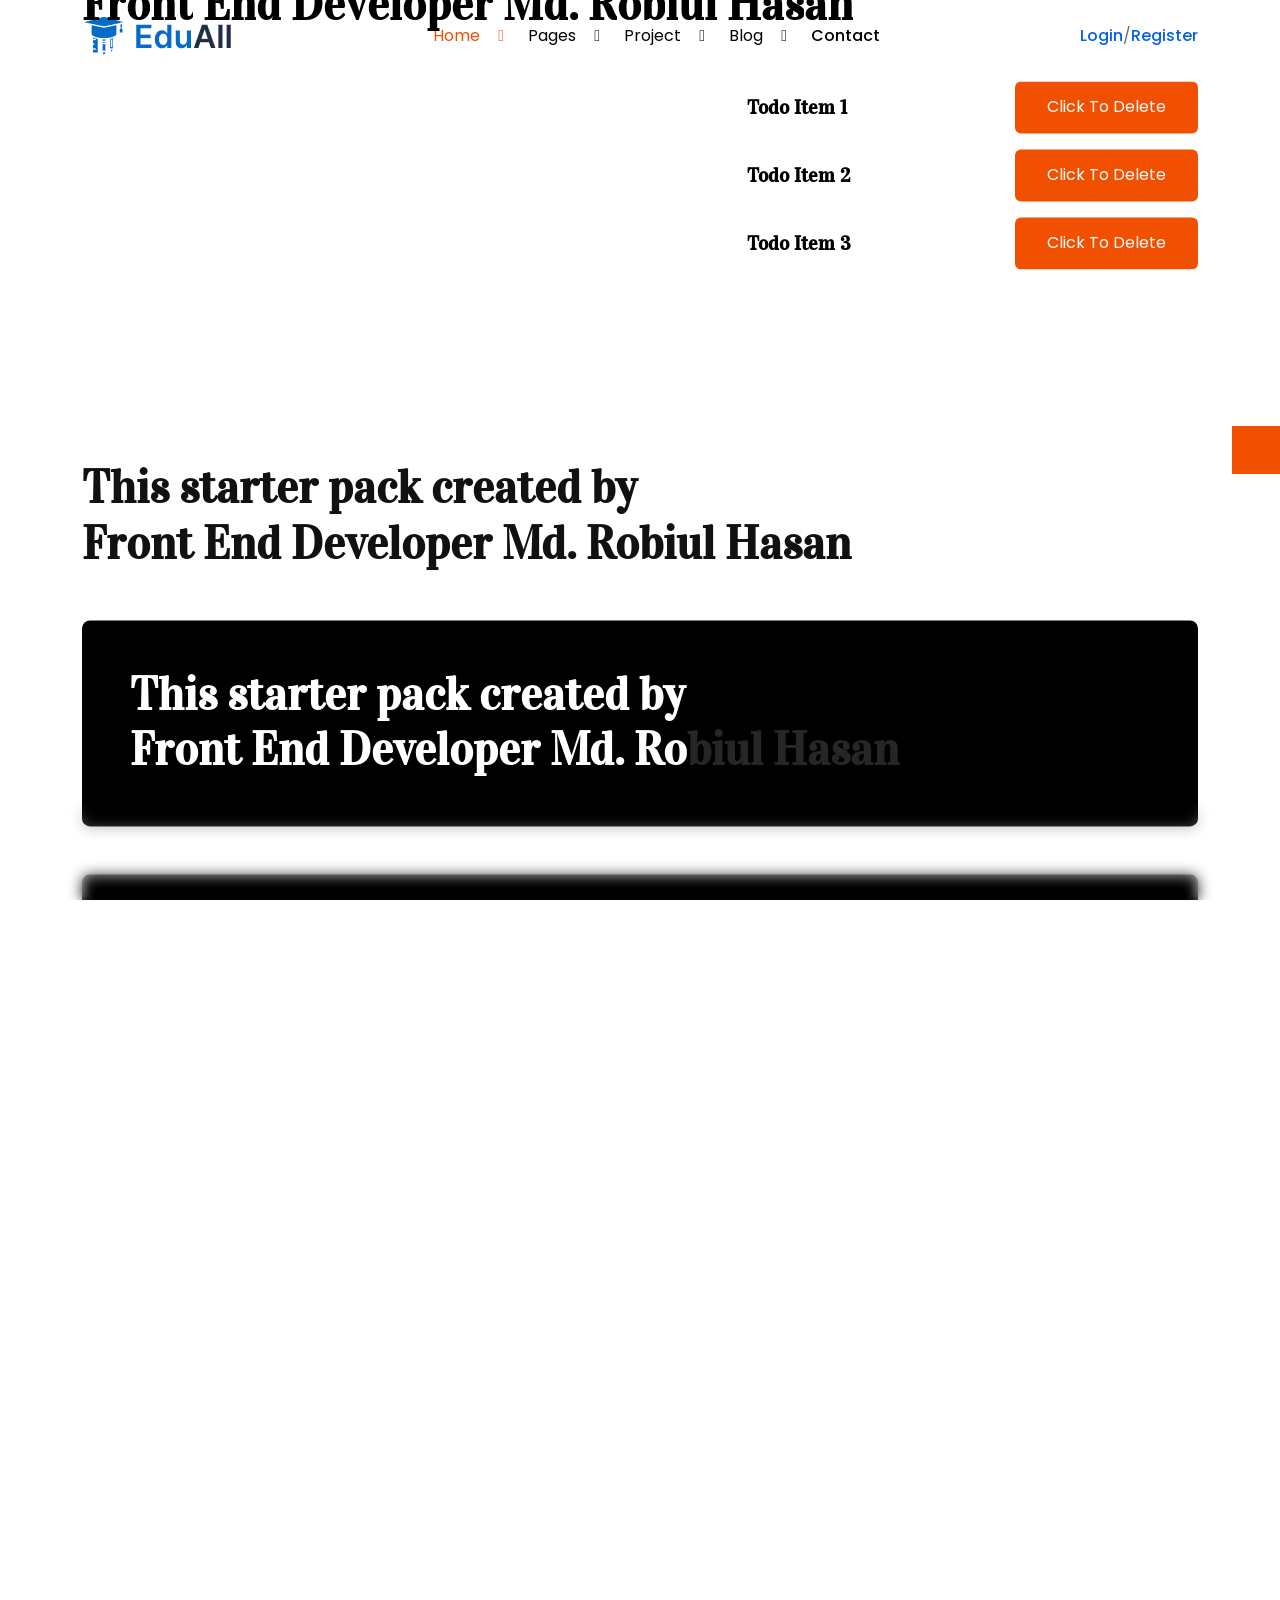
==== commit 580db5ea: "(Feature) Header section done" ====
--- a/src/index.html
+++ b/src/index.html
@@ -103,10 +103,10 @@
 
   <!-- ==================== Mobile Menu Start Here ==================== -->
 <div
-    class="mobile-menu d-lg-none d-block scroll-sm position-fixed bg-white tw-w-300-px tw-h-screen overflow-y-auto tw-p-6 tw-z-999 tw--translate-x-full tw-pb-68 ">
+    class="mobile-menu d-lg-none d-block scroll-sm position-fixed bg-white overflow-y-auto p-4">
 
     <button type="button"
-        class="close-button position-absolute tw-end-0 top-0 tw-me-2 tw-mt-2 tw-w-605 tw-h-605 rounded-circle d-flex justify-content-center align-items-center text-neutral-900 bg-neutral-200 hover-bg-neutral-900 hover-text-white">
+        class="close-button position-absolute end-0 top-0 me-2 mt-2 rounded-circle d-flex justify-content-center align-items-center text-neutral-900 bg-neutral-200">
         <i class="ph ph-x"></i>
     </button>
 
@@ -116,7 +116,7 @@
         </a>
         <div class="mobile-menu__menu">
             <!-- Nav menu Start -->
-<ul class="nav-menu d-lg-flex align-items-center nav-menu--mobile d-block tw-mt-8">
+<ul class="nav-menu d-lg-flex align-items-center nav-menu--mobile d-block">
   <li class="nav-menu__item has-submenu activePage">
     <a href="javascript:void(0)" class="nav-menu__link">Home</a>
 
@@ -131,10 +131,10 @@
           </a>
           <div class="d-lg-flex d-none">
             <div
-              class="mega-menu-item__overlay position-absolute top-0 tw-start-0 w-100 h-100 d-flex justify-content-center align-items-center tw-invisible opacity-0 group-hover-item-visible group-hover-item-opacity-1 tw-scale-08 group-hover-item-scale-1 tw-rounded-lg pointer-event-none">
-            </div>
-            <div
-              class="mega-menu-item__buttons position-absolute top-0 tw-start-0 w-100 h-100 d-flex justify-content-center align-items-center flex-column tw-gap-4 tw-invisible opacity-0 group-hover-item-visible group-hover-item-opacity-1">
+              class="mega-menu-item__overlay position-absolute top-0 start-0 w-100 h-100 d-flex justify-content-center align-items-center tw-invisible opacity-0 group-hover-item-visible group-hover-item-opacity-1 group-hover-item-scale-1">
+            </div>
+            <div
+              class="mega-menu-item__buttons position-absolute top-0 start-0 w-100 h-100 d-flex justify-content-center align-items-center flex-column tw-gap-4 tw-invisible opacity-0 group-hover-item-visible group-hover-item-opacity-1">
               <a href="index.html"
                 class="btn btn-main hover-style-one button--stroke active-scale-094 tw-duration-100 d-inline-flex align-items-center justify-content-center tw-gap-3 group active--translate-y-2 tw-p-2 tw-ps-5 rounded-pill"
                 data-block="button">
@@ -157,10 +157,10 @@
           </a>
           <div class="d-lg-flex d-none">
             <div
-              class="mega-menu-item__overlay position-absolute top-0 tw-start-0 w-100 h-100 d-flex justify-content-center align-items-center tw-invisible opacity-0 group-hover-item-visible group-hover-item-opacity-1 tw-scale-08 group-hover-item-scale-1 tw-rounded-lg pointer-event-none">
-            </div>
-            <div
-              class="mega-menu-item__buttons position-absolute top-0 tw-start-0 w-100 h-100 d-flex justify-content-center align-items-center flex-column tw-gap-4 tw-invisible opacity-0 group-hover-item-visible group-hover-item-opacity-1">
+              class="mega-menu-item__overlay position-absolute top-0 start-0 w-100 h-100 d-flex justify-content-center align-items-center tw-invisible opacity-0 group-hover-item-visible group-hover-item-opacity-1 group-hover-item-scale-1">
+            </div>
+            <div
+              class="mega-menu-item__buttons position-absolute top-0 start-0 w-100 h-100 d-flex justify-content-center align-items-center flex-column tw-gap-4 tw-invisible opacity-0 group-hover-item-visible group-hover-item-opacity-1">
               <a href="index-2.html"
                 class="btn btn-main hover-style-one button--stroke active-scale-094 tw-duration-100 d-inline-flex align-items-center justify-content-center tw-gap-3 group active--translate-y-2 tw-p-2 tw-ps-5 rounded-pill"
                 data-block="button">
@@ -183,10 +183,10 @@
           </a>
           <div class="d-lg-flex d-none">
             <div
-              class="mega-menu-item__overlay position-absolute top-0 tw-start-0 w-100 h-100 d-flex justify-content-center align-items-center tw-invisible opacity-0 group-hover-item-visible group-hover-item-opacity-1 tw-scale-08 group-hover-item-scale-1 tw-rounded-lg pointer-event-none">
-            </div>
-            <div
-              class="mega-menu-item__buttons position-absolute top-0 tw-start-0 w-100 h-100 d-flex justify-content-center align-items-center flex-column tw-gap-4 tw-invisible opacity-0 group-hover-item-visible group-hover-item-opacity-1">
+              class="mega-menu-item__overlay position-absolute top-0 start-0 w-100 h-100 d-flex justify-content-center align-items-center tw-invisible opacity-0 group-hover-item-visible group-hover-item-opacity-1 group-hover-item-scale-1">
+            </div>
+            <div
+              class="mega-menu-item__buttons position-absolute top-0 start-0 w-100 h-100 d-flex justify-content-center align-items-center flex-column tw-gap-4 tw-invisible opacity-0 group-hover-item-visible group-hover-item-opacity-1">
               <a href="index-3.html"
                 class="btn btn-main hover-style-one button--stroke active-scale-094 tw-duration-100 d-inline-flex align-items-center justify-content-center tw-gap-3 group active--translate-y-2 tw-p-2 tw-ps-5 rounded-pill"
                 data-block="button">
@@ -210,10 +210,10 @@
           </a>
           <div class="d-lg-flex d-none">
             <div
-              class="mega-menu-item__overlay position-absolute top-0 tw-start-0 w-100 h-100 d-flex justify-content-center align-items-center tw-invisible opacity-0 group-hover-item-visible group-hover-item-opacity-1 tw-scale-08 group-hover-item-scale-1 tw-rounded-lg pointer-event-none">
-            </div>
-            <div
-              class="mega-menu-item__buttons position-absolute top-0 tw-start-0 w-100 h-100 d-flex justify-content-center align-items-center flex-column tw-gap-4 tw-invisible opacity-0 group-hover-item-visible group-hover-item-opacity-1">
+              class="mega-menu-item__overlay position-absolute top-0 start-0 w-100 h-100 d-flex justify-content-center align-items-center tw-invisible opacity-0 group-hover-item-visible group-hover-item-opacity-1 group-hover-item-scale-1">
+            </div>
+            <div
+              class="mega-menu-item__buttons position-absolute top-0 start-0 w-100 h-100 d-flex justify-content-center align-items-center flex-column tw-gap-4 tw-invisible opacity-0 group-hover-item-visible group-hover-item-opacity-1">
               <a href="index-4.html"
                 class="btn btn-main hover-style-one button--stroke active-scale-094 tw-duration-100 d-inline-flex align-items-center justify-content-center tw-gap-3 group active--translate-y-2 tw-p-2 tw-ps-5 rounded-pill"
                 data-block="button">
@@ -237,10 +237,10 @@
           </a>
           <div class="d-lg-flex d-none">
             <div
-              class="mega-menu-item__overlay position-absolute top-0 tw-start-0 w-100 h-100 d-flex justify-content-center align-items-center tw-invisible opacity-0 group-hover-item-visible group-hover-item-opacity-1 tw-scale-08 group-hover-item-scale-1 tw-rounded-lg pointer-event-none">
-            </div>
-            <div
-              class="mega-menu-item__buttons position-absolute top-0 tw-start-0 w-100 h-100 d-flex justify-content-center align-items-center flex-column tw-gap-4 tw-invisible opacity-0 group-hover-item-visible group-hover-item-opacity-1">
+              class="mega-menu-item__overlay position-absolute top-0 start-0 w-100 h-100 d-flex justify-content-center align-items-center tw-invisible opacity-0 group-hover-item-visible group-hover-item-opacity-1 group-hover-item-scale-1">
+            </div>
+            <div
+              class="mega-menu-item__buttons position-absolute top-0 start-0 w-100 h-100 d-flex justify-content-center align-items-center flex-column tw-gap-4 tw-invisible opacity-0 group-hover-item-visible group-hover-item-opacity-1">
               <a href="index-5.html"
                 class="btn btn-main hover-style-one button--stroke active-scale-094 tw-duration-100 d-inline-flex align-items-center justify-content-center tw-gap-3 group active--translate-y-2 tw-p-2 tw-ps-5 rounded-pill"
                 data-block="button">
@@ -263,10 +263,10 @@
           </a>
           <div class="d-lg-flex d-none">
             <div
-              class="mega-menu-item__overlay position-absolute top-0 tw-start-0 w-100 h-100 d-flex justify-content-center align-items-center tw-invisible opacity-0 group-hover-item-visible group-hover-item-opacity-1 tw-scale-08 group-hover-item-scale-1 tw-rounded-lg pointer-event-none">
-            </div>
-            <div
-              class="mega-menu-item__buttons position-absolute top-0 tw-start-0 w-100 h-100 d-flex justify-content-center align-items-center flex-column tw-gap-4 tw-invisible opacity-0 group-hover-item-visible group-hover-item-opacity-1">
+              class="mega-menu-item__overlay position-absolute top-0 start-0 w-100 h-100 d-flex justify-content-center align-items-center tw-invisible opacity-0 group-hover-item-visible group-hover-item-opacity-1 group-hover-item-scale-1">
+            </div>
+            <div
+              class="mega-menu-item__buttons position-absolute top-0 start-0 w-100 h-100 d-flex justify-content-center align-items-center flex-column tw-gap-4 tw-invisible opacity-0 group-hover-item-visible group-hover-item-opacity-1">
               <a href="index-6.html"
                 class="btn btn-main hover-style-one button--stroke active-scale-094 tw-duration-100 d-inline-flex align-items-center justify-content-center tw-gap-3 group active--translate-y-2 tw-p-2 tw-ps-5 rounded-pill"
                 data-block="button">
@@ -290,10 +290,10 @@
           </a>
           <div class="d-lg-flex d-none">
             <div
-              class="mega-menu-item__overlay position-absolute top-0 tw-start-0 w-100 h-100 d-flex justify-content-center align-items-center tw-invisible opacity-0 group-hover-item-visible group-hover-item-opacity-1 tw-scale-08 group-hover-item-scale-1 tw-rounded-lg pointer-event-none">
-            </div>
-            <div
-              class="mega-menu-item__buttons position-absolute top-0 tw-start-0 w-100 h-100 d-flex justify-content-center align-items-center flex-column tw-gap-4 tw-invisible opacity-0 group-hover-item-visible group-hover-item-opacity-1">
+              class="mega-menu-item__overlay position-absolute top-0 start-0 w-100 h-100 d-flex justify-content-center align-items-center tw-invisible opacity-0 group-hover-item-visible group-hover-item-opacity-1 group-hover-item-scale-1">
+            </div>
+            <div
+              class="mega-menu-item__buttons position-absolute top-0 start-0 w-100 h-100 d-flex justify-content-center align-items-center flex-column tw-gap-4 tw-invisible opacity-0 group-hover-item-visible group-hover-item-opacity-1">
               <a href="index-7.html"
                 class="btn btn-main hover-style-one button--stroke active-scale-094 tw-duration-100 d-inline-flex align-items-center justify-content-center tw-gap-3 group active--translate-y-2 tw-p-2 tw-ps-5 rounded-pill"
                 data-block="button">
@@ -317,10 +317,10 @@
           </a>
           <div class="d-lg-flex d-none">
             <div
-              class="mega-menu-item__overlay position-absolute top-0 tw-start-0 w-100 h-100 d-flex justify-content-center align-items-center tw-invisible opacity-0 group-hover-item-visible group-hover-item-opacity-1 tw-scale-08 group-hover-item-scale-1 tw-rounded-lg pointer-event-none">
-            </div>
-            <div
-              class="mega-menu-item__buttons position-absolute top-0 tw-start-0 w-100 h-100 d-flex justify-content-center align-items-center flex-column tw-gap-4 tw-invisible opacity-0 group-hover-item-visible group-hover-item-opacity-1">
+              class="mega-menu-item__overlay position-absolute top-0 start-0 w-100 h-100 d-flex justify-content-center align-items-center tw-invisible opacity-0 group-hover-item-visible group-hover-item-opacity-1 group-hover-item-scale-1">
+            </div>
+            <div
+              class="mega-menu-item__buttons position-absolute top-0 start-0 w-100 h-100 d-flex justify-content-center align-items-center flex-column tw-gap-4 tw-invisible opacity-0 group-hover-item-visible group-hover-item-opacity-1">
               <a href="index-8.html"
                 class="btn btn-main hover-style-one button--stroke active-scale-094 tw-duration-100 d-inline-flex align-items-center justify-content-center tw-gap-3 group active--translate-y-2 tw-p-2 tw-ps-5 rounded-pill"
                 data-block="button">
@@ -344,10 +344,10 @@
           </a>
           <div class="d-lg-flex d-none">
             <div
-              class="mega-menu-item__overlay position-absolute top-0 tw-start-0 w-100 h-100 d-flex justify-content-center align-items-center tw-invisible opacity-0 group-hover-item-visible group-hover-item-opacity-1 tw-scale-08 group-hover-item-scale-1 tw-rounded-lg pointer-event-none">
-            </div>
-            <div
-              class="mega-menu-item__buttons position-absolute top-0 tw-start-0 w-100 h-100 d-flex justify-content-center align-items-center flex-column tw-gap-4 tw-invisible opacity-0 group-hover-item-visible group-hover-item-opacity-1">
+              class="mega-menu-item__overlay position-absolute top-0 start-0 w-100 h-100 d-flex justify-content-center align-items-center tw-invisible opacity-0 group-hover-item-visible group-hover-item-opacity-1 group-hover-item-scale-1">
+            </div>
+            <div
+              class="mega-menu-item__buttons position-absolute top-0 start-0 w-100 h-100 d-flex justify-content-center align-items-center flex-column tw-gap-4 tw-invisible opacity-0 group-hover-item-visible group-hover-item-opacity-1">
               <a href="index-9.html"
                 class="btn btn-main hover-style-one button--stroke active-scale-094 tw-duration-100 d-inline-flex align-items-center justify-content-center tw-gap-3 group active--translate-y-2 tw-p-2 tw-ps-5 rounded-pill"
                 data-block="button">
@@ -371,10 +371,10 @@
           </a>
           <div class="d-lg-flex d-none">
             <div
-              class="mega-menu-item__overlay position-absolute top-0 tw-start-0 w-100 h-100 d-flex justify-content-center align-items-center tw-invisible opacity-0 group-hover-item-visible group-hover-item-opacity-1 tw-scale-08 group-hover-item-scale-1 tw-rounded-lg pointer-event-none">
-            </div>
-            <div
-              class="mega-menu-item__buttons position-absolute top-0 tw-start-0 w-100 h-100 d-flex justify-content-center align-items-center flex-column tw-gap-4 tw-invisible opacity-0 group-hover-item-visible group-hover-item-opacity-1">
+              class="mega-menu-item__overlay position-absolute top-0 start-0 w-100 h-100 d-flex justify-content-center align-items-center tw-invisible opacity-0 group-hover-item-visible group-hover-item-opacity-1 group-hover-item-scale-1">
+            </div>
+            <div
+              class="mega-menu-item__buttons position-absolute top-0 start-0 w-100 h-100 d-flex justify-content-center align-items-center flex-column tw-gap-4 tw-invisible opacity-0 group-hover-item-visible group-hover-item-opacity-1">
               <a href="index-10.html"
                 class="btn btn-main hover-style-one button--stroke active-scale-094 tw-duration-100 d-inline-flex align-items-center justify-content-center tw-gap-3 group active--translate-y-2 tw-p-2 tw-ps-5 rounded-pill"
                 data-block="button">
@@ -398,10 +398,10 @@
           </a>
           <div class="d-lg-flex d-none">
             <div
-              class="mega-menu-item__overlay position-absolute top-0 tw-start-0 w-100 h-100 d-flex justify-content-center align-items-center tw-invisible opacity-0 group-hover-item-visible group-hover-item-opacity-1 tw-scale-08 group-hover-item-scale-1 tw-rounded-lg pointer-event-none">
-            </div>
-            <div
-              class="mega-menu-item__buttons position-absolute top-0 tw-start-0 w-100 h-100 d-flex justify-content-center align-items-center flex-column tw-gap-4 tw-invisible opacity-0 group-hover-item-visible group-hover-item-opacity-1">
+              class="mega-menu-item__overlay position-absolute top-0 start-0 w-100 h-100 d-flex justify-content-center align-items-center tw-invisible opacity-0 group-hover-item-visible group-hover-item-opacity-1 group-hover-item-scale-1">
+            </div>
+            <div
+              class="mega-menu-item__buttons position-absolute top-0 start-0 w-100 h-100 d-flex justify-content-center align-items-center flex-column tw-gap-4 tw-invisible opacity-0 group-hover-item-visible group-hover-item-opacity-1">
               <a href="index-11.html"
                 class="btn btn-main hover-style-one button--stroke active-scale-094 tw-duration-100 d-inline-flex align-items-center justify-content-center tw-gap-3 group active--translate-y-2 tw-p-2 tw-ps-5 rounded-pill"
                 data-block="button">
@@ -425,10 +425,10 @@
           </a>
           <div class="d-lg-flex d-none">
             <div
-              class="mega-menu-item__overlay position-absolute top-0 tw-start-0 w-100 h-100 d-flex justify-content-center align-items-center tw-invisible opacity-0 group-hover-item-visible group-hover-item-opacity-1 tw-scale-08 group-hover-item-scale-1 tw-rounded-lg pointer-event-none">
-            </div>
-            <div
-              class="mega-menu-item__buttons position-absolute top-0 tw-start-0 w-100 h-100 d-flex justify-content-center align-items-center flex-column tw-gap-4 tw-invisible opacity-0 group-hover-item-visible group-hover-item-opacity-1">
+              class="mega-menu-item__overlay position-absolute top-0 start-0 w-100 h-100 d-flex justify-content-center align-items-center tw-invisible opacity-0 group-hover-item-visible group-hover-item-opacity-1 group-hover-item-scale-1">
+            </div>
+            <div
+              class="mega-menu-item__buttons position-absolute top-0 start-0 w-100 h-100 d-flex justify-content-center align-items-center flex-column tw-gap-4 tw-invisible opacity-0 group-hover-item-visible group-hover-item-opacity-1">
               <a href="index-11.html"
                 class="btn btn-main hover-style-one button--stroke active-scale-094 tw-duration-100 d-inline-flex align-items-center justify-content-center tw-gap-3 group active--translate-y-2 tw-p-2 tw-ps-5 rounded-pill"
                 data-block="button">
@@ -546,10 +546,10 @@
           </a>
           <div class="d-lg-flex d-none">
             <div
-              class="mega-menu-item__overlay position-absolute top-0 tw-start-0 w-100 h-100 d-flex justify-content-center align-items-center tw-invisible opacity-0 group-hover-item-visible group-hover-item-opacity-1 tw-scale-08 group-hover-item-scale-1 tw-rounded-lg pointer-event-none">
-            </div>
-            <div
-              class="mega-menu-item__buttons position-absolute top-0 tw-start-0 w-100 h-100 d-flex justify-content-center align-items-center flex-column tw-gap-4 tw-invisible opacity-0 group-hover-item-visible group-hover-item-opacity-1">
+              class="mega-menu-item__overlay position-absolute top-0 start-0 w-100 h-100 d-flex justify-content-center align-items-center tw-invisible opacity-0 group-hover-item-visible group-hover-item-opacity-1 group-hover-item-scale-1">
+            </div>
+            <div
+              class="mega-menu-item__buttons position-absolute top-0 start-0 w-100 h-100 d-flex justify-content-center align-items-center flex-column tw-gap-4 tw-invisible opacity-0 group-hover-item-visible group-hover-item-opacity-1">
               <a href="index.html"
                 class="btn btn-main hover-style-one button--stroke active-scale-094 tw-duration-100 d-inline-flex align-items-center justify-content-center tw-gap-3 group active--translate-y-2 tw-p-2 tw-ps-5 rounded-pill"
                 data-block="button">
@@ -572,10 +572,10 @@
           </a>
           <div class="d-lg-flex d-none">
             <div
-              class="mega-menu-item__overlay position-absolute top-0 tw-start-0 w-100 h-100 d-flex justify-content-center align-items-center tw-invisible opacity-0 group-hover-item-visible group-hover-item-opacity-1 tw-scale-08 group-hover-item-scale-1 tw-rounded-lg pointer-event-none">
-            </div>
-            <div
-              class="mega-menu-item__buttons position-absolute top-0 tw-start-0 w-100 h-100 d-flex justify-content-center align-items-center flex-column tw-gap-4 tw-invisible opacity-0 group-hover-item-visible group-hover-item-opacity-1">
+              class="mega-menu-item__overlay position-absolute top-0 start-0 w-100 h-100 d-flex justify-content-center align-items-center tw-invisible opacity-0 group-hover-item-visible group-hover-item-opacity-1 group-hover-item-scale-1">
+            </div>
+            <div
+              class="mega-menu-item__buttons position-absolute top-0 start-0 w-100 h-100 d-flex justify-content-center align-items-center flex-column tw-gap-4 tw-invisible opacity-0 group-hover-item-visible group-hover-item-opacity-1">
               <a href="index-2.html"
                 class="btn btn-main hover-style-one button--stroke active-scale-094 tw-duration-100 d-inline-flex align-items-center justify-content-center tw-gap-3 group active--translate-y-2 tw-p-2 tw-ps-5 rounded-pill"
                 data-block="button">
@@ -598,10 +598,10 @@
           </a>
           <div class="d-lg-flex d-none">
             <div
-              class="mega-menu-item__overlay position-absolute top-0 tw-start-0 w-100 h-100 d-flex justify-content-center align-items-center tw-invisible opacity-0 group-hover-item-visible group-hover-item-opacity-1 tw-scale-08 group-hover-item-scale-1 tw-rounded-lg pointer-event-none">
-            </div>
-            <div
-              class="mega-menu-item__buttons position-absolute top-0 tw-start-0 w-100 h-100 d-flex justify-content-center align-items-center flex-column tw-gap-4 tw-invisible opacity-0 group-hover-item-visible group-hover-item-opacity-1">
+              class="mega-menu-item__overlay position-absolute top-0 start-0 w-100 h-100 d-flex justify-content-center align-items-center tw-invisible opacity-0 group-hover-item-visible group-hover-item-opacity-1 group-hover-item-scale-1">
+            </div>
+            <div
+              class="mega-menu-item__buttons position-absolute top-0 start-0 w-100 h-100 d-flex justify-content-center align-items-center flex-column tw-gap-4 tw-invisible opacity-0 group-hover-item-visible group-hover-item-opacity-1">
               <a href="index-3.html"
                 class="btn btn-main hover-style-one button--stroke active-scale-094 tw-duration-100 d-inline-flex align-items-center justify-content-center tw-gap-3 group active--translate-y-2 tw-p-2 tw-ps-5 rounded-pill"
                 data-block="button">
@@ -625,10 +625,10 @@
           </a>
           <div class="d-lg-flex d-none">
             <div
-              class="mega-menu-item__overlay position-absolute top-0 tw-start-0 w-100 h-100 d-flex justify-content-center align-items-center tw-invisible opacity-0 group-hover-item-visible group-hover-item-opacity-1 tw-scale-08 group-hover-item-scale-1 tw-rounded-lg pointer-event-none">
-            </div>
-            <div
-              class="mega-menu-item__buttons position-absolute top-0 tw-start-0 w-100 h-100 d-flex justify-content-center align-items-center flex-column tw-gap-4 tw-invisible opacity-0 group-hover-item-visible group-hover-item-opacity-1">
+              class="mega-menu-item__overlay position-absolute top-0 start-0 w-100 h-100 d-flex justify-content-center align-items-center tw-invisible opacity-0 group-hover-item-visible group-hover-item-opacity-1 group-hover-item-scale-1">
+            </div>
+            <div
+              class="mega-menu-item__buttons position-absolute top-0 start-0 w-100 h-100 d-flex justify-content-center align-items-center flex-column tw-gap-4 tw-invisible opacity-0 group-hover-item-visible group-hover-item-opacity-1">
               <a href="index-4.html"
                 class="btn btn-main hover-style-one button--stroke active-scale-094 tw-duration-100 d-inline-flex align-items-center justify-content-center tw-gap-3 group active--translate-y-2 tw-p-2 tw-ps-5 rounded-pill"
                 data-block="button">
@@ -652,10 +652,10 @@
           </a>
           <div class="d-lg-flex d-none">
             <div
-              class="mega-menu-item__overlay position-absolute top-0 tw-start-0 w-100 h-100 d-flex justify-content-center align-items-center tw-invisible opacity-0 group-hover-item-visible group-hover-item-opacity-1 tw-scale-08 group-hover-item-scale-1 tw-rounded-lg pointer-event-none">
-            </div>
-            <div
-              class="mega-menu-item__buttons position-absolute top-0 tw-start-0 w-100 h-100 d-flex justify-content-center align-items-center flex-column tw-gap-4 tw-invisible opacity-0 group-hover-item-visible group-hover-item-opacity-1">
+              class="mega-menu-item__overlay position-absolute top-0 start-0 w-100 h-100 d-flex justify-content-center align-items-center tw-invisible opacity-0 group-hover-item-visible group-hover-item-opacity-1 group-hover-item-scale-1">
+            </div>
+            <div
+              class="mega-menu-item__buttons position-absolute top-0 start-0 w-100 h-100 d-flex justify-content-center align-items-center flex-column tw-gap-4 tw-invisible opacity-0 group-hover-item-visible group-hover-item-opacity-1">
               <a href="index-5.html"
                 class="btn btn-main hover-style-one button--stroke active-scale-094 tw-duration-100 d-inline-flex align-items-center justify-content-center tw-gap-3 group active--translate-y-2 tw-p-2 tw-ps-5 rounded-pill"
                 data-block="button">
@@ -678,10 +678,10 @@
           </a>
           <div class="d-lg-flex d-none">
             <div
-              class="mega-menu-item__overlay position-absolute top-0 tw-start-0 w-100 h-100 d-flex justify-content-center align-items-center tw-invisible opacity-0 group-hover-item-visible group-hover-item-opacity-1 tw-scale-08 group-hover-item-scale-1 tw-rounded-lg pointer-event-none">
-            </div>
-            <div
-              class="mega-menu-item__buttons position-absolute top-0 tw-start-0 w-100 h-100 d-flex justify-content-center align-items-center flex-column tw-gap-4 tw-invisible opacity-0 group-hover-item-visible group-hover-item-opacity-1">
+              class="mega-menu-item__overlay position-absolute top-0 start-0 w-100 h-100 d-flex justify-content-center align-items-center tw-invisible opacity-0 group-hover-item-visible group-hover-item-opacity-1 group-hover-item-scale-1">
+            </div>
+            <div
+              class="mega-menu-item__buttons position-absolute top-0 start-0 w-100 h-100 d-flex justify-content-center align-items-center flex-column tw-gap-4 tw-invisible opacity-0 group-hover-item-visible group-hover-item-opacity-1">
               <a href="index-6.html"
                 class="btn btn-main hover-style-one button--stroke active-scale-094 tw-duration-100 d-inline-flex align-items-center justify-content-center tw-gap-3 group active--translate-y-2 tw-p-2 tw-ps-5 rounded-pill"
                 data-block="button">
@@ -705,10 +705,10 @@
           </a>
           <div class="d-lg-flex d-none">
             <div
-              class="mega-menu-item__overlay position-absolute top-0 tw-start-0 w-100 h-100 d-flex justify-content-center align-items-center tw-invisible opacity-0 group-hover-item-visible group-hover-item-opacity-1 tw-scale-08 group-hover-item-scale-1 tw-rounded-lg pointer-event-none">
-            </div>
-            <div
-              class="mega-menu-item__buttons position-absolute top-0 tw-start-0 w-100 h-100 d-flex justify-content-center align-items-center flex-column tw-gap-4 tw-invisible opacity-0 group-hover-item-visible group-hover-item-opacity-1">
+              class="mega-menu-item__overlay position-absolute top-0 start-0 w-100 h-100 d-flex justify-content-center align-items-center tw-invisible opacity-0 group-hover-item-visible group-hover-item-opacity-1 group-hover-item-scale-1">
+            </div>
+            <div
+              class="mega-menu-item__buttons position-absolute top-0 start-0 w-100 h-100 d-flex justify-content-center align-items-center flex-column tw-gap-4 tw-invisible opacity-0 group-hover-item-visible group-hover-item-opacity-1">
               <a href="index-7.html"
                 class="btn btn-main hover-style-one button--stroke active-scale-094 tw-duration-100 d-inline-flex align-items-center justify-content-center tw-gap-3 group active--translate-y-2 tw-p-2 tw-ps-5 rounded-pill"
                 data-block="button">
@@ -732,10 +732,10 @@
           </a>
           <div class="d-lg-flex d-none">
             <div
-              class="mega-menu-item__overlay position-absolute top-0 tw-start-0 w-100 h-100 d-flex justify-content-center align-items-center tw-invisible opacity-0 group-hover-item-visible group-hover-item-opacity-1 tw-scale-08 group-hover-item-scale-1 tw-rounded-lg pointer-event-none">
-            </div>
-            <div
-              class="mega-menu-item__buttons position-absolute top-0 tw-start-0 w-100 h-100 d-flex justify-content-center align-items-center flex-column tw-gap-4 tw-invisible opacity-0 group-hover-item-visible group-hover-item-opacity-1">
+              class="mega-menu-item__overlay position-absolute top-0 start-0 w-100 h-100 d-flex justify-content-center align-items-center tw-invisible opacity-0 group-hover-item-visible group-hover-item-opacity-1 group-hover-item-scale-1">
+            </div>
+            <div
+              class="mega-menu-item__buttons position-absolute top-0 start-0 w-100 h-100 d-flex justify-content-center align-items-center flex-column tw-gap-4 tw-invisible opacity-0 group-hover-item-visible group-hover-item-opacity-1">
               <a href="index-8.html"
                 class="btn btn-main hover-style-one button--stroke active-scale-094 tw-duration-100 d-inline-flex align-items-center justify-content-center tw-gap-3 group active--translate-y-2 tw-p-2 tw-ps-5 rounded-pill"
                 data-block="button">
@@ -759,10 +759,10 @@
           </a>
           <div class="d-lg-flex d-none">
             <div
-              class="mega-menu-item__overlay position-absolute top-0 tw-start-0 w-100 h-100 d-flex justify-content-center align-items-center tw-invisible opacity-0 group-hover-item-visible group-hover-item-opacity-1 tw-scale-08 group-hover-item-scale-1 tw-rounded-lg pointer-event-none">
-            </div>
-            <div
-              class="mega-menu-item__buttons position-absolute top-0 tw-start-0 w-100 h-100 d-flex justify-content-center align-items-center flex-column tw-gap-4 tw-invisible opacity-0 group-hover-item-visible group-hover-item-opacity-1">
+              class="mega-menu-item__overlay position-absolute top-0 start-0 w-100 h-100 d-flex justify-content-center align-items-center tw-invisible opacity-0 group-hover-item-visible group-hover-item-opacity-1 group-hover-item-scale-1">
+            </div>
+            <div
+              class="mega-menu-item__buttons position-absolute top-0 start-0 w-100 h-100 d-flex justify-content-center align-items-center flex-column tw-gap-4 tw-invisible opacity-0 group-hover-item-visible group-hover-item-opacity-1">
               <a href="index-9.html"
                 class="btn btn-main hover-style-one button--stroke active-scale-094 tw-duration-100 d-inline-flex align-items-center justify-content-center tw-gap-3 group active--translate-y-2 tw-p-2 tw-ps-5 rounded-pill"
                 data-block="button">
@@ -786,10 +786,10 @@
           </a>
           <div class="d-lg-flex d-none">
             <div
-              class="mega-menu-item__overlay position-absolute top-0 tw-start-0 w-100 h-100 d-flex justify-content-center align-items-center tw-invisible opacity-0 group-hover-item-visible group-hover-item-opacity-1 tw-scale-08 group-hover-item-scale-1 tw-rounded-lg pointer-event-none">
-            </div>
-            <div
-              class="mega-menu-item__buttons position-absolute top-0 tw-start-0 w-100 h-100 d-flex justify-content-center align-items-center flex-column tw-gap-4 tw-invisible opacity-0 group-hover-item-visible group-hover-item-opacity-1">
+              class="mega-menu-item__overlay position-absolute top-0 start-0 w-100 h-100 d-flex justify-content-center align-items-center tw-invisible opacity-0 group-hover-item-visible group-hover-item-opacity-1 group-hover-item-scale-1">
+            </div>
+            <div
+              class="mega-menu-item__buttons position-absolute top-0 start-0 w-100 h-100 d-flex justify-content-center align-items-center flex-column tw-gap-4 tw-invisible opacity-0 group-hover-item-visible group-hover-item-opacity-1">
               <a href="index-10.html"
                 class="btn btn-main hover-style-one button--stroke active-scale-094 tw-duration-100 d-inline-flex align-items-center justify-content-center tw-gap-3 group active--translate-y-2 tw-p-2 tw-ps-5 rounded-pill"
                 data-block="button">
@@ -813,10 +813,10 @@
           </a>
           <div class="d-lg-flex d-none">
             <div
-              class="mega-menu-item__overlay position-absolute top-0 tw-start-0 w-100 h-100 d-flex justify-content-center align-items-center tw-invisible opacity-0 group-hover-item-visible group-hover-item-opacity-1 tw-scale-08 group-hover-item-scale-1 tw-rounded-lg pointer-event-none">
-            </div>
-            <div
-              class="mega-menu-item__buttons position-absolute top-0 tw-start-0 w-100 h-100 d-flex justify-content-center align-items-center flex-column tw-gap-4 tw-invisible opacity-0 group-hover-item-visible group-hover-item-opacity-1">
+              class="mega-menu-item__overlay position-absolute top-0 start-0 w-100 h-100 d-flex justify-content-center align-items-center tw-invisible opacity-0 group-hover-item-visible group-hover-item-opacity-1 group-hover-item-scale-1">
+            </div>
+            <div
+              class="mega-menu-item__buttons position-absolute top-0 start-0 w-100 h-100 d-flex justify-content-center align-items-center flex-column tw-gap-4 tw-invisible opacity-0 group-hover-item-visible group-hover-item-opacity-1">
               <a href="index-11.html"
                 class="btn btn-main hover-style-one button--stroke active-scale-094 tw-duration-100 d-inline-flex align-items-center justify-content-center tw-gap-3 group active--translate-y-2 tw-p-2 tw-ps-5 rounded-pill"
                 data-block="button">
@@ -840,10 +840,10 @@
           </a>
           <div class="d-lg-flex d-none">
             <div
-              class="mega-menu-item__overlay position-absolute top-0 tw-start-0 w-100 h-100 d-flex justify-content-center align-items-center tw-invisible opacity-0 group-hover-item-visible group-hover-item-opacity-1 tw-scale-08 group-hover-item-scale-1 tw-rounded-lg pointer-event-none">
-            </div>
-            <div
-              class="mega-menu-item__buttons position-absolute top-0 tw-start-0 w-100 h-100 d-flex justify-content-center align-items-center flex-column tw-gap-4 tw-invisible opacity-0 group-hover-item-visible group-hover-item-opacity-1">
+              class="mega-menu-item__overlay position-absolute top-0 start-0 w-100 h-100 d-flex justify-content-center align-items-center tw-invisible opacity-0 group-hover-item-visible group-hover-item-opacity-1 group-hover-item-scale-1">
+            </div>
+            <div
+              class="mega-menu-item__buttons position-absolute top-0 start-0 w-100 h-100 d-flex justify-content-center align-items-center flex-column tw-gap-4 tw-invisible opacity-0 group-hover-item-visible group-hover-item-opacity-1">
               <a href="index-11.html"
                 class="btn btn-main hover-style-one button--stroke active-scale-094 tw-duration-100 d-inline-flex align-items-center justify-content-center tw-gap-3 group active--translate-y-2 tw-p-2 tw-ps-5 rounded-pill"
                 data-block="button">
@@ -937,7 +937,7 @@
             class="hover--translate-y-1 transition-all text-lg hover-underline text-heading hover-text-neutral-900 fw-medium">Register</a>
         </div>
       </div>
-      <button type="button" class="toggle-mobileMenu leading-none d-lg-none ms-3 text-neutral-800 tw-text-9">
+      <button type="button" class="toggle-mobileMenu leading-none d-lg-none ms-3 text-heading">
         <i class="ph ph-list"></i>
       </button>
       <!-- Header Right End  -->
--- a/src/assets/css/main.css
+++ b/src/assets/css/main.css
@@ -1773,6 +1773,10 @@
     color: var(--main-600);
 }
 
+.toggle-mobileMenu {
+    font-size: 36px;
+}
+
 /* Nav menu css End */
 /* Header Menu and Submenu Css End */
 /* ================================= Header Css End =========================== */
@@ -1870,6 +1874,27 @@
     display: none;
 }
 
+.nav-menu--mobile {
+    margin-top: 32px;
+}
+
+.mobile-menu {
+    width: 300px;
+    height: 100vh;
+    z-index: 999;
+    transform: translateX(-100%);
+    padding-bottom: 68px;
+}
+
+.close-button {
+    font-size: 28px;
+}
+
+@media (max-width: 991px) {
+    .nav-menu__link {
+        width: 100%;
+    }
+}
 /* Mobile Menu Sidebar Start */
 /* ===================== Scroll to Top Start ================================= */
 .progress-wrap {
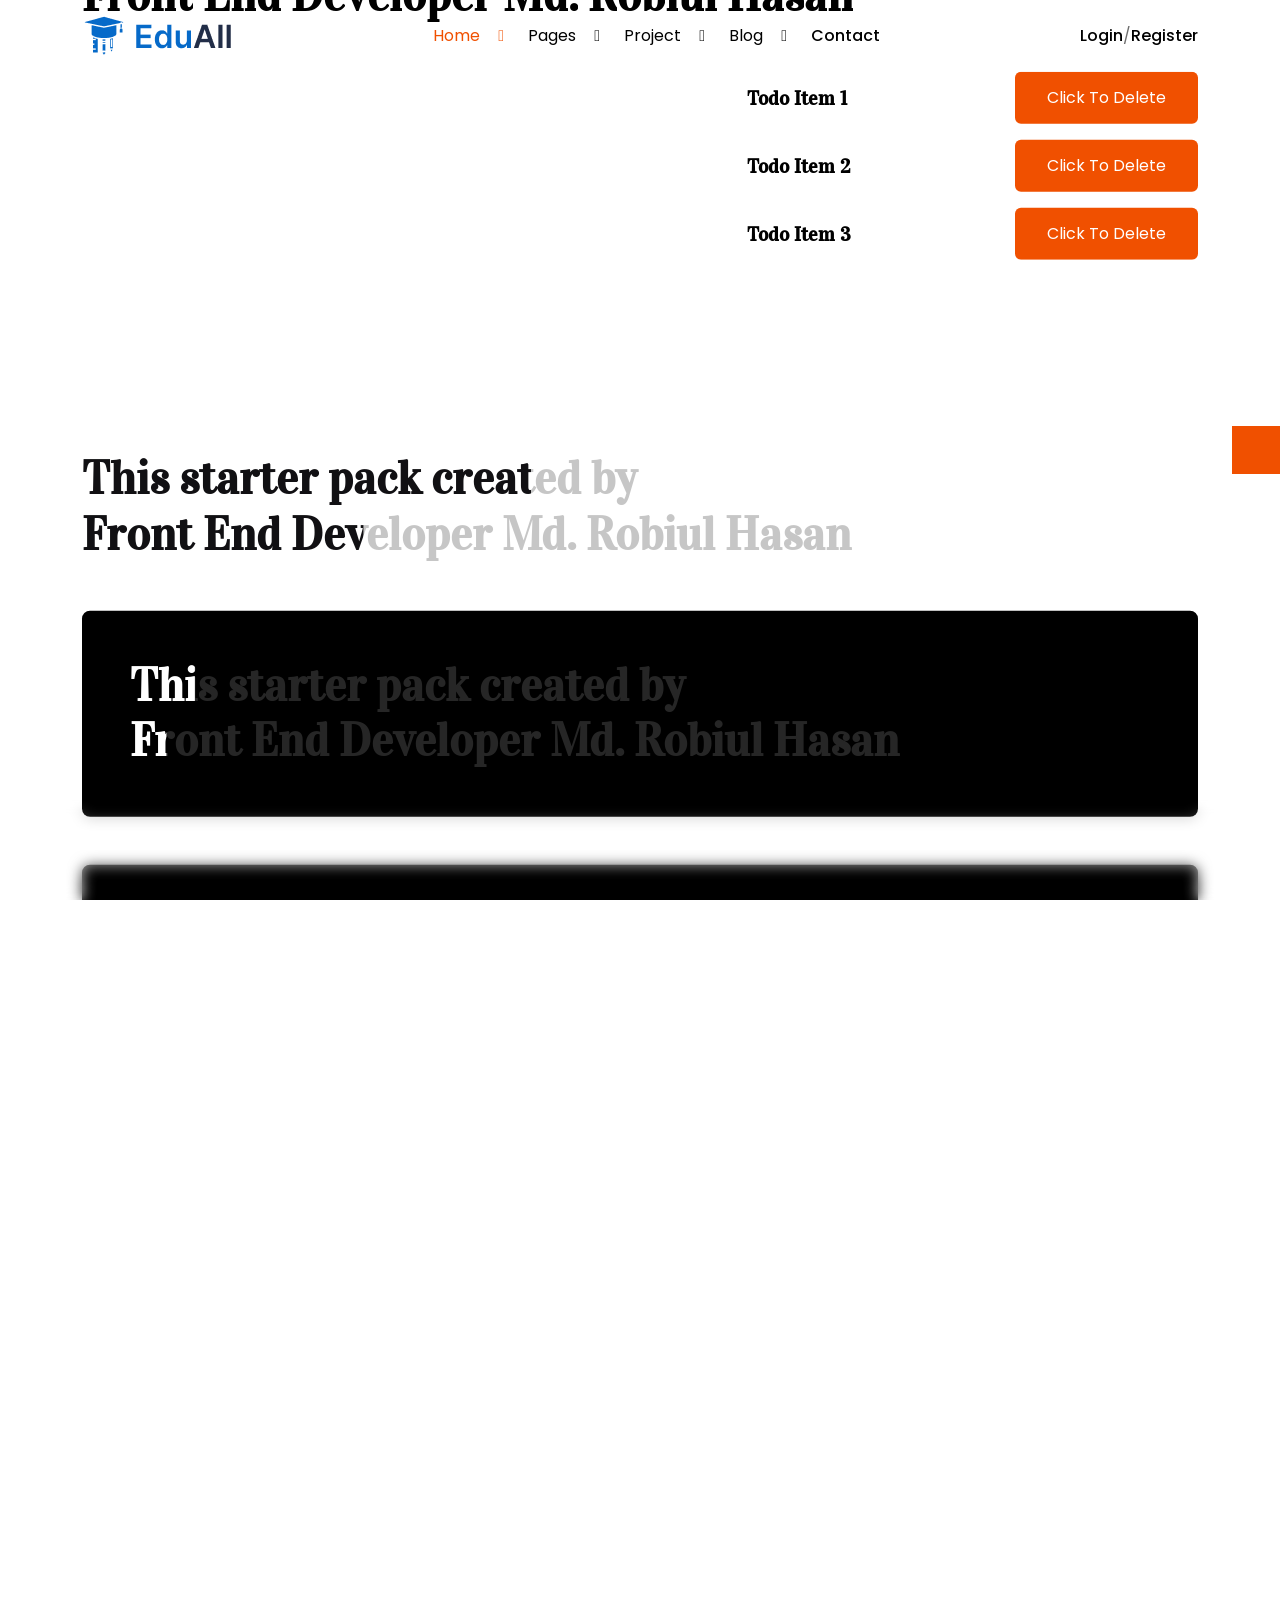
==== commit babfdd9d: "(Feature) mega menu & header added" ====
--- a/src/index.html
+++ b/src/index.html
@@ -136,7 +136,7 @@
             <div
               class="mega-menu-item__buttons position-absolute top-0 start-0 w-100 h-100 d-flex justify-content-center align-items-center flex-column tw-gap-4 tw-invisible opacity-0 group-hover-item-visible group-hover-item-opacity-1">
               <a href="index.html"
-                class="btn btn-main hover-style-one button--stroke active-scale-094 tw-duration-100 d-inline-flex align-items-center justify-content-center tw-gap-3 group active--translate-y-2 tw-p-2 tw-ps-5 rounded-pill"
+                class="btn btn-main hover-style-two button--stroke active-scale-094 d-inline-flex align-items-center justify-content-center tw-gap-3 group rounded-pill"
                 data-block="button">
                 <span class="button__flair"></span>
                 <span class="button__label">Live Preview</span>
@@ -162,7 +162,7 @@
             <div
               class="mega-menu-item__buttons position-absolute top-0 start-0 w-100 h-100 d-flex justify-content-center align-items-center flex-column tw-gap-4 tw-invisible opacity-0 group-hover-item-visible group-hover-item-opacity-1">
               <a href="index-2.html"
-                class="btn btn-main hover-style-one button--stroke active-scale-094 tw-duration-100 d-inline-flex align-items-center justify-content-center tw-gap-3 group active--translate-y-2 tw-p-2 tw-ps-5 rounded-pill"
+                class="btn btn-main hover-style-two button--stroke active-scale-094 d-inline-flex align-items-center justify-content-center tw-gap-3 group rounded-pill"
                 data-block="button">
                 <span class="button__flair"></span>
                 <span class="button__label">Live Preview</span>
@@ -188,7 +188,7 @@
             <div
               class="mega-menu-item__buttons position-absolute top-0 start-0 w-100 h-100 d-flex justify-content-center align-items-center flex-column tw-gap-4 tw-invisible opacity-0 group-hover-item-visible group-hover-item-opacity-1">
               <a href="index-3.html"
-                class="btn btn-main hover-style-one button--stroke active-scale-094 tw-duration-100 d-inline-flex align-items-center justify-content-center tw-gap-3 group active--translate-y-2 tw-p-2 tw-ps-5 rounded-pill"
+                class="btn btn-main hover-style-two button--stroke active-scale-094 d-inline-flex align-items-center justify-content-center tw-gap-3 group rounded-pill"
                 data-block="button">
                 <span class="button__flair"></span>
                 <span class="button__label">Live Preview</span>
@@ -215,7 +215,7 @@
             <div
               class="mega-menu-item__buttons position-absolute top-0 start-0 w-100 h-100 d-flex justify-content-center align-items-center flex-column tw-gap-4 tw-invisible opacity-0 group-hover-item-visible group-hover-item-opacity-1">
               <a href="index-4.html"
-                class="btn btn-main hover-style-one button--stroke active-scale-094 tw-duration-100 d-inline-flex align-items-center justify-content-center tw-gap-3 group active--translate-y-2 tw-p-2 tw-ps-5 rounded-pill"
+                class="btn btn-main hover-style-two button--stroke active-scale-094 d-inline-flex align-items-center justify-content-center tw-gap-3 group rounded-pill"
                 data-block="button">
                 <span class="button__flair"></span>
                 <span class="button__label">Live Preview</span>
@@ -242,7 +242,7 @@
             <div
               class="mega-menu-item__buttons position-absolute top-0 start-0 w-100 h-100 d-flex justify-content-center align-items-center flex-column tw-gap-4 tw-invisible opacity-0 group-hover-item-visible group-hover-item-opacity-1">
               <a href="index-5.html"
-                class="btn btn-main hover-style-one button--stroke active-scale-094 tw-duration-100 d-inline-flex align-items-center justify-content-center tw-gap-3 group active--translate-y-2 tw-p-2 tw-ps-5 rounded-pill"
+                class="btn btn-main hover-style-two button--stroke active-scale-094 d-inline-flex align-items-center justify-content-center tw-gap-3 group rounded-pill"
                 data-block="button">
                 <span class="button__flair"></span>
                 <span class="button__label">Live Preview</span>
@@ -268,7 +268,7 @@
             <div
               class="mega-menu-item__buttons position-absolute top-0 start-0 w-100 h-100 d-flex justify-content-center align-items-center flex-column tw-gap-4 tw-invisible opacity-0 group-hover-item-visible group-hover-item-opacity-1">
               <a href="index-6.html"
-                class="btn btn-main hover-style-one button--stroke active-scale-094 tw-duration-100 d-inline-flex align-items-center justify-content-center tw-gap-3 group active--translate-y-2 tw-p-2 tw-ps-5 rounded-pill"
+                class="btn btn-main hover-style-two button--stroke active-scale-094 d-inline-flex align-items-center justify-content-center tw-gap-3 group rounded-pill"
                 data-block="button">
                 <span class="button__flair"></span>
                 <span class="button__label">Live Preview</span>
@@ -295,7 +295,7 @@
             <div
               class="mega-menu-item__buttons position-absolute top-0 start-0 w-100 h-100 d-flex justify-content-center align-items-center flex-column tw-gap-4 tw-invisible opacity-0 group-hover-item-visible group-hover-item-opacity-1">
               <a href="index-7.html"
-                class="btn btn-main hover-style-one button--stroke active-scale-094 tw-duration-100 d-inline-flex align-items-center justify-content-center tw-gap-3 group active--translate-y-2 tw-p-2 tw-ps-5 rounded-pill"
+                class="btn btn-main hover-style-two button--stroke active-scale-094 d-inline-flex align-items-center justify-content-center tw-gap-3 group rounded-pill"
                 data-block="button">
                 <span class="button__flair"></span>
                 <span class="button__label">Live Preview</span>
@@ -322,7 +322,7 @@
             <div
               class="mega-menu-item__buttons position-absolute top-0 start-0 w-100 h-100 d-flex justify-content-center align-items-center flex-column tw-gap-4 tw-invisible opacity-0 group-hover-item-visible group-hover-item-opacity-1">
               <a href="index-8.html"
-                class="btn btn-main hover-style-one button--stroke active-scale-094 tw-duration-100 d-inline-flex align-items-center justify-content-center tw-gap-3 group active--translate-y-2 tw-p-2 tw-ps-5 rounded-pill"
+                class="btn btn-main hover-style-two button--stroke active-scale-094 d-inline-flex align-items-center justify-content-center tw-gap-3 group rounded-pill"
                 data-block="button">
                 <span class="button__flair"></span>
                 <span class="button__label">Live Preview</span>
@@ -349,7 +349,7 @@
             <div
               class="mega-menu-item__buttons position-absolute top-0 start-0 w-100 h-100 d-flex justify-content-center align-items-center flex-column tw-gap-4 tw-invisible opacity-0 group-hover-item-visible group-hover-item-opacity-1">
               <a href="index-9.html"
-                class="btn btn-main hover-style-one button--stroke active-scale-094 tw-duration-100 d-inline-flex align-items-center justify-content-center tw-gap-3 group active--translate-y-2 tw-p-2 tw-ps-5 rounded-pill"
+                class="btn btn-main hover-style-two button--stroke active-scale-094 d-inline-flex align-items-center justify-content-center tw-gap-3 group rounded-pill"
                 data-block="button">
                 <span class="button__flair"></span>
                 <span class="button__label">Live Preview</span>
@@ -376,7 +376,7 @@
             <div
               class="mega-menu-item__buttons position-absolute top-0 start-0 w-100 h-100 d-flex justify-content-center align-items-center flex-column tw-gap-4 tw-invisible opacity-0 group-hover-item-visible group-hover-item-opacity-1">
               <a href="index-10.html"
-                class="btn btn-main hover-style-one button--stroke active-scale-094 tw-duration-100 d-inline-flex align-items-center justify-content-center tw-gap-3 group active--translate-y-2 tw-p-2 tw-ps-5 rounded-pill"
+                class="btn btn-main hover-style-two button--stroke active-scale-094 d-inline-flex align-items-center justify-content-center tw-gap-3 group rounded-pill"
                 data-block="button">
                 <span class="button__flair"></span>
                 <span class="button__label">Live Preview</span>
@@ -403,7 +403,7 @@
             <div
               class="mega-menu-item__buttons position-absolute top-0 start-0 w-100 h-100 d-flex justify-content-center align-items-center flex-column tw-gap-4 tw-invisible opacity-0 group-hover-item-visible group-hover-item-opacity-1">
               <a href="index-11.html"
-                class="btn btn-main hover-style-one button--stroke active-scale-094 tw-duration-100 d-inline-flex align-items-center justify-content-center tw-gap-3 group active--translate-y-2 tw-p-2 tw-ps-5 rounded-pill"
+                class="btn btn-main hover-style-two button--stroke active-scale-094 d-inline-flex align-items-center justify-content-center tw-gap-3 group rounded-pill"
                 data-block="button">
                 <span class="button__flair"></span>
                 <span class="button__label">Live Preview</span>
@@ -430,7 +430,7 @@
             <div
               class="mega-menu-item__buttons position-absolute top-0 start-0 w-100 h-100 d-flex justify-content-center align-items-center flex-column tw-gap-4 tw-invisible opacity-0 group-hover-item-visible group-hover-item-opacity-1">
               <a href="index-11.html"
-                class="btn btn-main hover-style-one button--stroke active-scale-094 tw-duration-100 d-inline-flex align-items-center justify-content-center tw-gap-3 group active--translate-y-2 tw-p-2 tw-ps-5 rounded-pill"
+                class="btn btn-main hover-style-two button--stroke active-scale-094 d-inline-flex align-items-center justify-content-center tw-gap-3 group rounded-pill"
                 data-block="button">
                 <span class="button__flair"></span>
                 <span class="button__label">Live Preview</span>
@@ -551,7 +551,7 @@
             <div
               class="mega-menu-item__buttons position-absolute top-0 start-0 w-100 h-100 d-flex justify-content-center align-items-center flex-column tw-gap-4 tw-invisible opacity-0 group-hover-item-visible group-hover-item-opacity-1">
               <a href="index.html"
-                class="btn btn-main hover-style-one button--stroke active-scale-094 tw-duration-100 d-inline-flex align-items-center justify-content-center tw-gap-3 group active--translate-y-2 tw-p-2 tw-ps-5 rounded-pill"
+                class="btn btn-main hover-style-two button--stroke active-scale-094 d-inline-flex align-items-center justify-content-center tw-gap-3 group rounded-pill"
                 data-block="button">
                 <span class="button__flair"></span>
                 <span class="button__label">Live Preview</span>
@@ -577,7 +577,7 @@
             <div
               class="mega-menu-item__buttons position-absolute top-0 start-0 w-100 h-100 d-flex justify-content-center align-items-center flex-column tw-gap-4 tw-invisible opacity-0 group-hover-item-visible group-hover-item-opacity-1">
               <a href="index-2.html"
-                class="btn btn-main hover-style-one button--stroke active-scale-094 tw-duration-100 d-inline-flex align-items-center justify-content-center tw-gap-3 group active--translate-y-2 tw-p-2 tw-ps-5 rounded-pill"
+                class="btn btn-main hover-style-two button--stroke active-scale-094 d-inline-flex align-items-center justify-content-center tw-gap-3 group rounded-pill"
                 data-block="button">
                 <span class="button__flair"></span>
                 <span class="button__label">Live Preview</span>
@@ -603,7 +603,7 @@
             <div
               class="mega-menu-item__buttons position-absolute top-0 start-0 w-100 h-100 d-flex justify-content-center align-items-center flex-column tw-gap-4 tw-invisible opacity-0 group-hover-item-visible group-hover-item-opacity-1">
               <a href="index-3.html"
-                class="btn btn-main hover-style-one button--stroke active-scale-094 tw-duration-100 d-inline-flex align-items-center justify-content-center tw-gap-3 group active--translate-y-2 tw-p-2 tw-ps-5 rounded-pill"
+                class="btn btn-main hover-style-two button--stroke active-scale-094 d-inline-flex align-items-center justify-content-center tw-gap-3 group rounded-pill"
                 data-block="button">
                 <span class="button__flair"></span>
                 <span class="button__label">Live Preview</span>
@@ -630,7 +630,7 @@
             <div
               class="mega-menu-item__buttons position-absolute top-0 start-0 w-100 h-100 d-flex justify-content-center align-items-center flex-column tw-gap-4 tw-invisible opacity-0 group-hover-item-visible group-hover-item-opacity-1">
               <a href="index-4.html"
-                class="btn btn-main hover-style-one button--stroke active-scale-094 tw-duration-100 d-inline-flex align-items-center justify-content-center tw-gap-3 group active--translate-y-2 tw-p-2 tw-ps-5 rounded-pill"
+                class="btn btn-main hover-style-two button--stroke active-scale-094 d-inline-flex align-items-center justify-content-center tw-gap-3 group rounded-pill"
                 data-block="button">
                 <span class="button__flair"></span>
                 <span class="button__label">Live Preview</span>
@@ -657,7 +657,7 @@
             <div
               class="mega-menu-item__buttons position-absolute top-0 start-0 w-100 h-100 d-flex justify-content-center align-items-center flex-column tw-gap-4 tw-invisible opacity-0 group-hover-item-visible group-hover-item-opacity-1">
               <a href="index-5.html"
-                class="btn btn-main hover-style-one button--stroke active-scale-094 tw-duration-100 d-inline-flex align-items-center justify-content-center tw-gap-3 group active--translate-y-2 tw-p-2 tw-ps-5 rounded-pill"
+                class="btn btn-main hover-style-two button--stroke active-scale-094 d-inline-flex align-items-center justify-content-center tw-gap-3 group rounded-pill"
                 data-block="button">
                 <span class="button__flair"></span>
                 <span class="button__label">Live Preview</span>
@@ -683,7 +683,7 @@
             <div
               class="mega-menu-item__buttons position-absolute top-0 start-0 w-100 h-100 d-flex justify-content-center align-items-center flex-column tw-gap-4 tw-invisible opacity-0 group-hover-item-visible group-hover-item-opacity-1">
               <a href="index-6.html"
-                class="btn btn-main hover-style-one button--stroke active-scale-094 tw-duration-100 d-inline-flex align-items-center justify-content-center tw-gap-3 group active--translate-y-2 tw-p-2 tw-ps-5 rounded-pill"
+                class="btn btn-main hover-style-two button--stroke active-scale-094 d-inline-flex align-items-center justify-content-center tw-gap-3 group rounded-pill"
                 data-block="button">
                 <span class="button__flair"></span>
                 <span class="button__label">Live Preview</span>
@@ -710,7 +710,7 @@
             <div
               class="mega-menu-item__buttons position-absolute top-0 start-0 w-100 h-100 d-flex justify-content-center align-items-center flex-column tw-gap-4 tw-invisible opacity-0 group-hover-item-visible group-hover-item-opacity-1">
               <a href="index-7.html"
-                class="btn btn-main hover-style-one button--stroke active-scale-094 tw-duration-100 d-inline-flex align-items-center justify-content-center tw-gap-3 group active--translate-y-2 tw-p-2 tw-ps-5 rounded-pill"
+                class="btn btn-main hover-style-two button--stroke active-scale-094 d-inline-flex align-items-center justify-content-center tw-gap-3 group rounded-pill"
                 data-block="button">
                 <span class="button__flair"></span>
                 <span class="button__label">Live Preview</span>
@@ -737,7 +737,7 @@
             <div
               class="mega-menu-item__buttons position-absolute top-0 start-0 w-100 h-100 d-flex justify-content-center align-items-center flex-column tw-gap-4 tw-invisible opacity-0 group-hover-item-visible group-hover-item-opacity-1">
               <a href="index-8.html"
-                class="btn btn-main hover-style-one button--stroke active-scale-094 tw-duration-100 d-inline-flex align-items-center justify-content-center tw-gap-3 group active--translate-y-2 tw-p-2 tw-ps-5 rounded-pill"
+                class="btn btn-main hover-style-two button--stroke active-scale-094 d-inline-flex align-items-center justify-content-center tw-gap-3 group rounded-pill"
                 data-block="button">
                 <span class="button__flair"></span>
                 <span class="button__label">Live Preview</span>
@@ -764,7 +764,7 @@
             <div
               class="mega-menu-item__buttons position-absolute top-0 start-0 w-100 h-100 d-flex justify-content-center align-items-center flex-column tw-gap-4 tw-invisible opacity-0 group-hover-item-visible group-hover-item-opacity-1">
               <a href="index-9.html"
-                class="btn btn-main hover-style-one button--stroke active-scale-094 tw-duration-100 d-inline-flex align-items-center justify-content-center tw-gap-3 group active--translate-y-2 tw-p-2 tw-ps-5 rounded-pill"
+                class="btn btn-main hover-style-two button--stroke active-scale-094 d-inline-flex align-items-center justify-content-center tw-gap-3 group rounded-pill"
                 data-block="button">
                 <span class="button__flair"></span>
                 <span class="button__label">Live Preview</span>
@@ -791,7 +791,7 @@
             <div
               class="mega-menu-item__buttons position-absolute top-0 start-0 w-100 h-100 d-flex justify-content-center align-items-center flex-column tw-gap-4 tw-invisible opacity-0 group-hover-item-visible group-hover-item-opacity-1">
               <a href="index-10.html"
-                class="btn btn-main hover-style-one button--stroke active-scale-094 tw-duration-100 d-inline-flex align-items-center justify-content-center tw-gap-3 group active--translate-y-2 tw-p-2 tw-ps-5 rounded-pill"
+                class="btn btn-main hover-style-two button--stroke active-scale-094 d-inline-flex align-items-center justify-content-center tw-gap-3 group rounded-pill"
                 data-block="button">
                 <span class="button__flair"></span>
                 <span class="button__label">Live Preview</span>
@@ -818,7 +818,7 @@
             <div
               class="mega-menu-item__buttons position-absolute top-0 start-0 w-100 h-100 d-flex justify-content-center align-items-center flex-column tw-gap-4 tw-invisible opacity-0 group-hover-item-visible group-hover-item-opacity-1">
               <a href="index-11.html"
-                class="btn btn-main hover-style-one button--stroke active-scale-094 tw-duration-100 d-inline-flex align-items-center justify-content-center tw-gap-3 group active--translate-y-2 tw-p-2 tw-ps-5 rounded-pill"
+                class="btn btn-main hover-style-two button--stroke active-scale-094 d-inline-flex align-items-center justify-content-center tw-gap-3 group rounded-pill"
                 data-block="button">
                 <span class="button__flair"></span>
                 <span class="button__label">Live Preview</span>
@@ -845,7 +845,7 @@
             <div
               class="mega-menu-item__buttons position-absolute top-0 start-0 w-100 h-100 d-flex justify-content-center align-items-center flex-column tw-gap-4 tw-invisible opacity-0 group-hover-item-visible group-hover-item-opacity-1">
               <a href="index-11.html"
-                class="btn btn-main hover-style-one button--stroke active-scale-094 tw-duration-100 d-inline-flex align-items-center justify-content-center tw-gap-3 group active--translate-y-2 tw-p-2 tw-ps-5 rounded-pill"
+                class="btn btn-main hover-style-two button--stroke active-scale-094 d-inline-flex align-items-center justify-content-center tw-gap-3 group rounded-pill"
                 data-block="button">
                 <span class="button__flair"></span>
                 <span class="button__label">Live Preview</span>
@@ -930,11 +930,9 @@
       <!-- Header Right start -->
       <div class="d-lg-block d-none">
         <div class="d-flex align-items-center tw-gap-105 flex-shrink-0">
-          <a href="register.html"
-            class="hover--translate-y-1 transition-all text-lg hover-underline text-heading hover-text-neutral-900 fw-medium">Login</a>
+          <a href="register.html" class="text-heading hover-text-main-600 fw-medium">Login</a>
           <span>/</span>
-          <a href="register.html"
-            class="hover--translate-y-1 transition-all text-lg hover-underline text-heading hover-text-neutral-900 fw-medium">Register</a>
+          <a href="register.html" class="text-heading hover-text-main-600 fw-medium">Register</a>
         </div>
       </div>
       <button type="button" class="toggle-mobileMenu leading-none d-lg-none ms-3 text-heading">
--- a/src/assets/css/main.css
+++ b/src/assets/css/main.css
@@ -899,6 +899,14 @@
 }
 
 /* ================================= Typography Css End =========================== */
+.text-heading {
+    color: hsl(var(--heading-color));
+}
+
+.hover-text-main-600:hover {
+    color: var(--main-600);
+}
+
 /* Bg Image Css Start */
 .bg-img {
     background-size: cover;
@@ -1633,7 +1641,7 @@
     backdrop-filter: blur(32px);
     animation: slideDown 0.35s ease-out;
     box-shadow: 0 5px 16px rgba(0, 0, 0, 0.1);
-    background-color: #ffffffd4;
+    background-color: #ffffffe9;
 }
 
 @media screen and (max-width: 991px) {
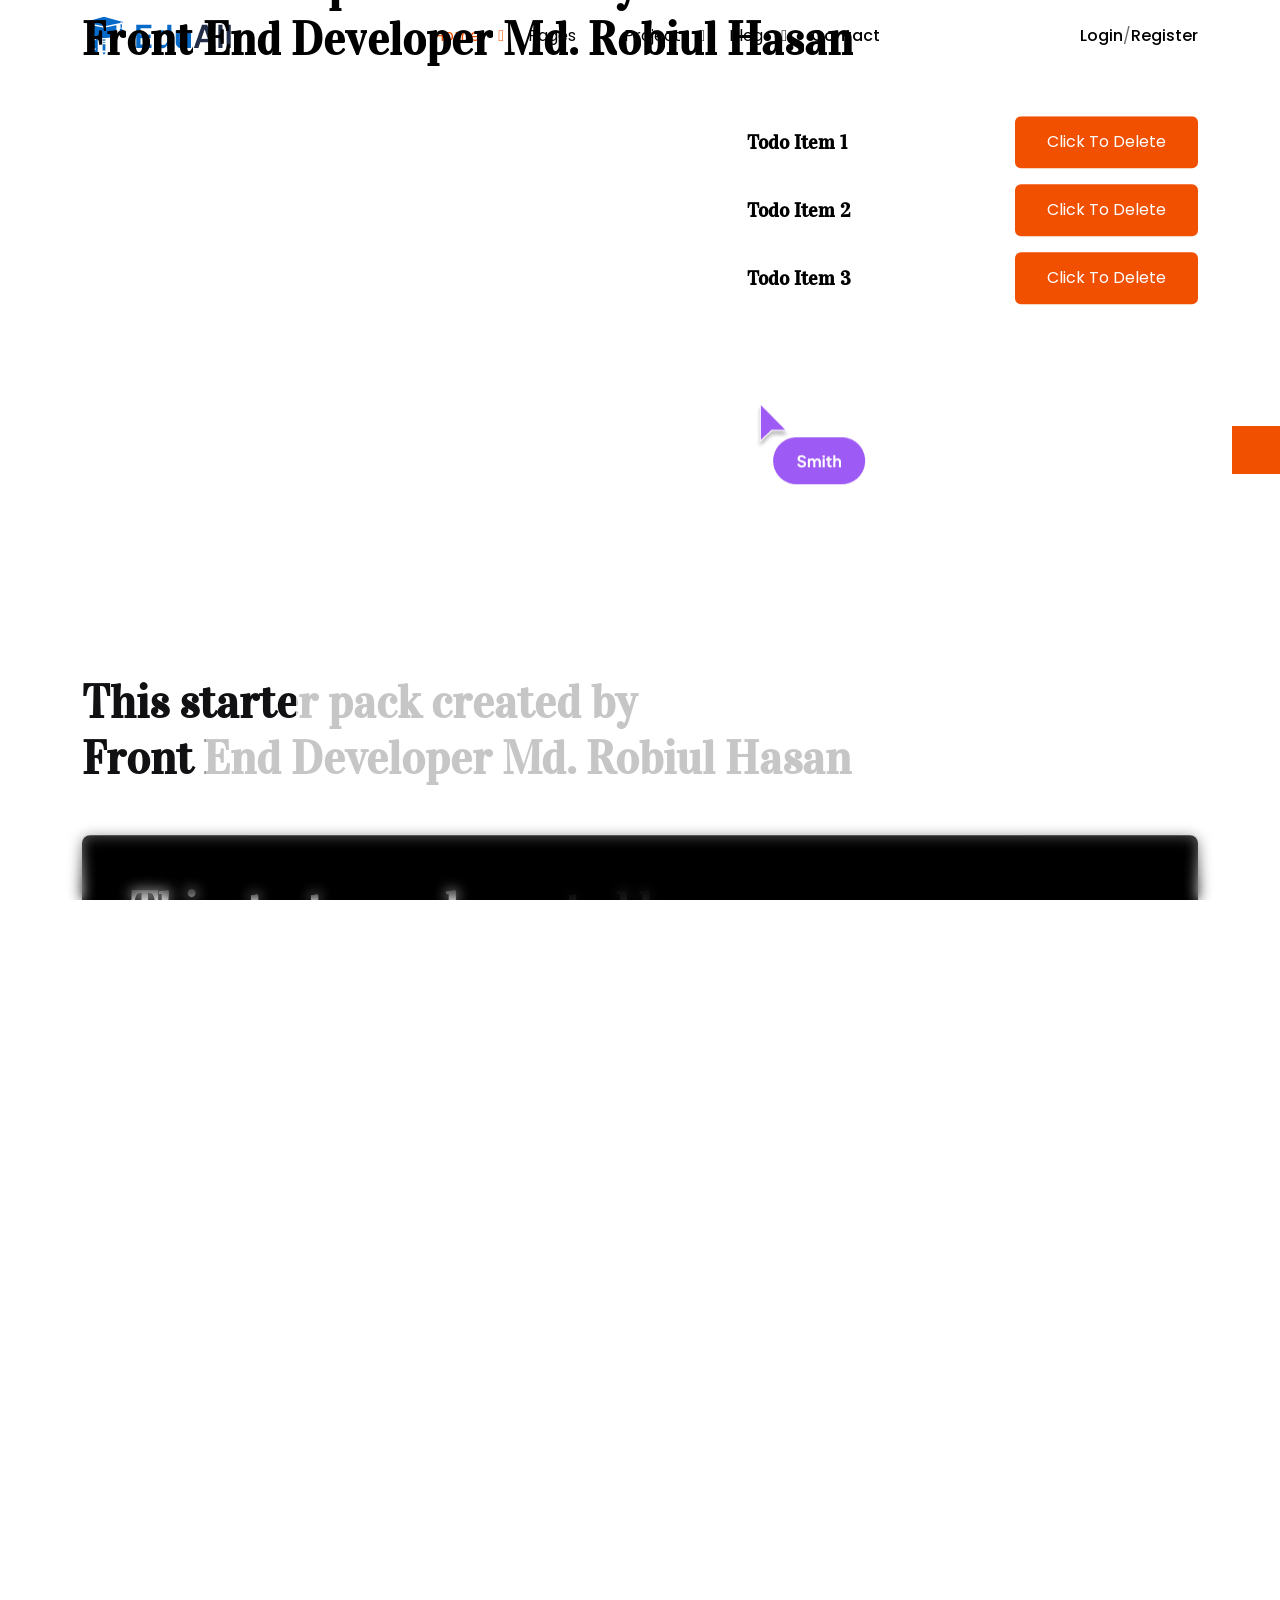
==== commit db0dc559: "(Feature) mouse move on cursor added" ====
--- a/src/index.html
+++ b/src/index.html
@@ -1001,6 +1001,10 @@
                                 </button>
                             </div>
                         </div>
+                        <div class="mt-5 pt-5">
+                            <img src="assets/images/shapes/cursor-shape.png" alt="Image" class="move-on-cursor-hover"
+                                data-value="10">
+                        </div>
                     </div>
                 </div>
 
@@ -1019,21 +1023,22 @@
                         Front End Developer
                         Md. Robiul Hasan</h2>
                 </div>
-                
-                <section class="fixed-content-section fixed-content-wrapper" style="padding-block: 120px;"> 
+
+                <section class="fixed-content-section fixed-content-wrapper" style="padding-block: 120px;">
                     <div class="row gy-">
                         <div class="col-lg-6">
                             <div class="p-5 bg-black rounded-3 fixed-content">
                                 <h2 class="display-5 fw-bold animated-title text-white"> Animate Text</h2>
-                                <h2 class="display-5 fw-bold text-hover-animation-scale text-white mt-2"> Hover Text Scale Up</h2>
+                                <h2 class="display-5 fw-bold text-hover-animation-scale text-white mt-2"> Hover Text
+                                    Scale Up</h2>
                             </div>
                         </div>
-    
+
                         <div class="col-lg-6">
                             <div class="row gy-4">
                                 <div class="col
                                 -lg-12">
-                                <div class="card-stack-reveal-item magnetic-item p-5"
+                                    <div class="card-stack-reveal-item magnetic-item p-5"
                                         style="height: 300px; width: 100%; background-color: #ffe3e3; border-radius: 12px;">
                                         <h2 style="color: #ff0000;">Hover This Card</h2>
                                     </div>
@@ -1060,26 +1065,38 @@
         </div>
 
         <!-- ================================= Image Animation Start ================================== -->
-        <div class="about pb-120 tw-mt-10">
-            <div class="container">
+        <div class="about tw-mt-10" style="padding-block: 120px;">
+            <div class="container-fluid">
                 <div class="row gy-4">
-                    <div class="col-lg-6" data-aos="fade-up" data-aos-duration="800" data-aos-delay="300">
-                        <figure class="hover-animation-white split-reveal position-relative overflow-hidden">
-                            <img src="https://html.awaikenthemes.com/artistic/freelancer/images/intro-video-bg.jpg"
-                                alt="Thumb"
-                                class="split-reveal-element tw-rounded-2xl w-100 h-100 object-fit-cover origin-left">
-                        </figure>
-                        <figure class="hover-animation-white split-reveal position-relative overflow-hidden">
-                            <img src="https://html.awaikenthemes.com/artistic/freelancer/images/about-img-3.jpg"
-                                alt="Thumb"
-                                class="split-reveal-element tw-rounded-2xl w-100 h-100 object-fit-cover origin-left">
-                        </figure>
+                    <div class="col-lg-4" data-aos="fade-up" data-aos-duration="800" data-aos-delay="300">
+                        <div class="" data-speed="1.14">
+                            <figure class="hover-animation-white split-reveal position-relative overflow-hidden h-100">
+                                <img src="https://html.awaikenthemes.com/artistic/freelancer/images/intro-video-bg.jpg"
+                                    alt="Thumb"
+                                    class="split-reveal-element tw-rounded-2xl w-100 object-fit-cover origin-left"
+                                    style="height: 500px;">
+                            </figure>
+                        </div>
                     </div>
-                    <div class="col-lg-6" data-aos="fade-up" data-aos-duration="800" data-aos-delay="600">
-                        <figure class="hover-animation-white split-reveal position-relative overflow-hidden h-100">
-                            <img src="https://html.awaikenthemes.com/artistic/images/why-choose-image.jpg" alt="Thumb"
-                                class="split-reveal-element tw-rounded-2xl w-100 h-100 object-fit-cover origin-left">
-                        </figure>
+                    <div class="col-lg-4" data-aos="fade-up" data-aos-duration="800" data-aos-delay="300">
+                        <div class="">
+                            <figure class="hover-animation-white split-reveal position-relative overflow-hidden h-100">
+                                <img src="https://html.awaikenthemes.com/artistic/freelancer/images/about-img-3.jpg"
+                                    alt="Thumb"
+                                    class="split-reveal-element tw-rounded-2xl w-100 object-fit-cover origin-left"
+                                    style="height: 500px;">
+                            </figure>
+                        </div>
+                    </div>
+                    <div class="col-lg-4" data-aos="fade-up" data-aos-duration="800" data-aos-delay="600">
+                        <div class="" data-speed="1.14">
+                            <figure class="hover-animation-white split-reveal position-relative overflow-hidden h-100">
+                                <img src="https://html.awaikenthemes.com/artistic/images/why-choose-image.jpg"
+                                    alt="Thumb"
+                                    class="split-reveal-element tw-rounded-2xl w-100 object-fit-cover origin-left"
+                                    style="height: 500px;">
+                            </figure>
+                        </div>
                     </div>
                 </div>
             </div>
@@ -1087,7 +1104,7 @@
         <!-- ================================= Image Animation End ================================== -->
 
         <!-- ==================== Footer Start Here ==================== -->
-<footer class="footer bg-neutral-900 position-relative z-1 mt-auto">
+<footer class="footer bg-neutral-900 position-relative z-1 mt-auto" style="padding-block: 220px;">
   <div class="py-120">
     <div class="container container-two">
       <div class="row gy-5">
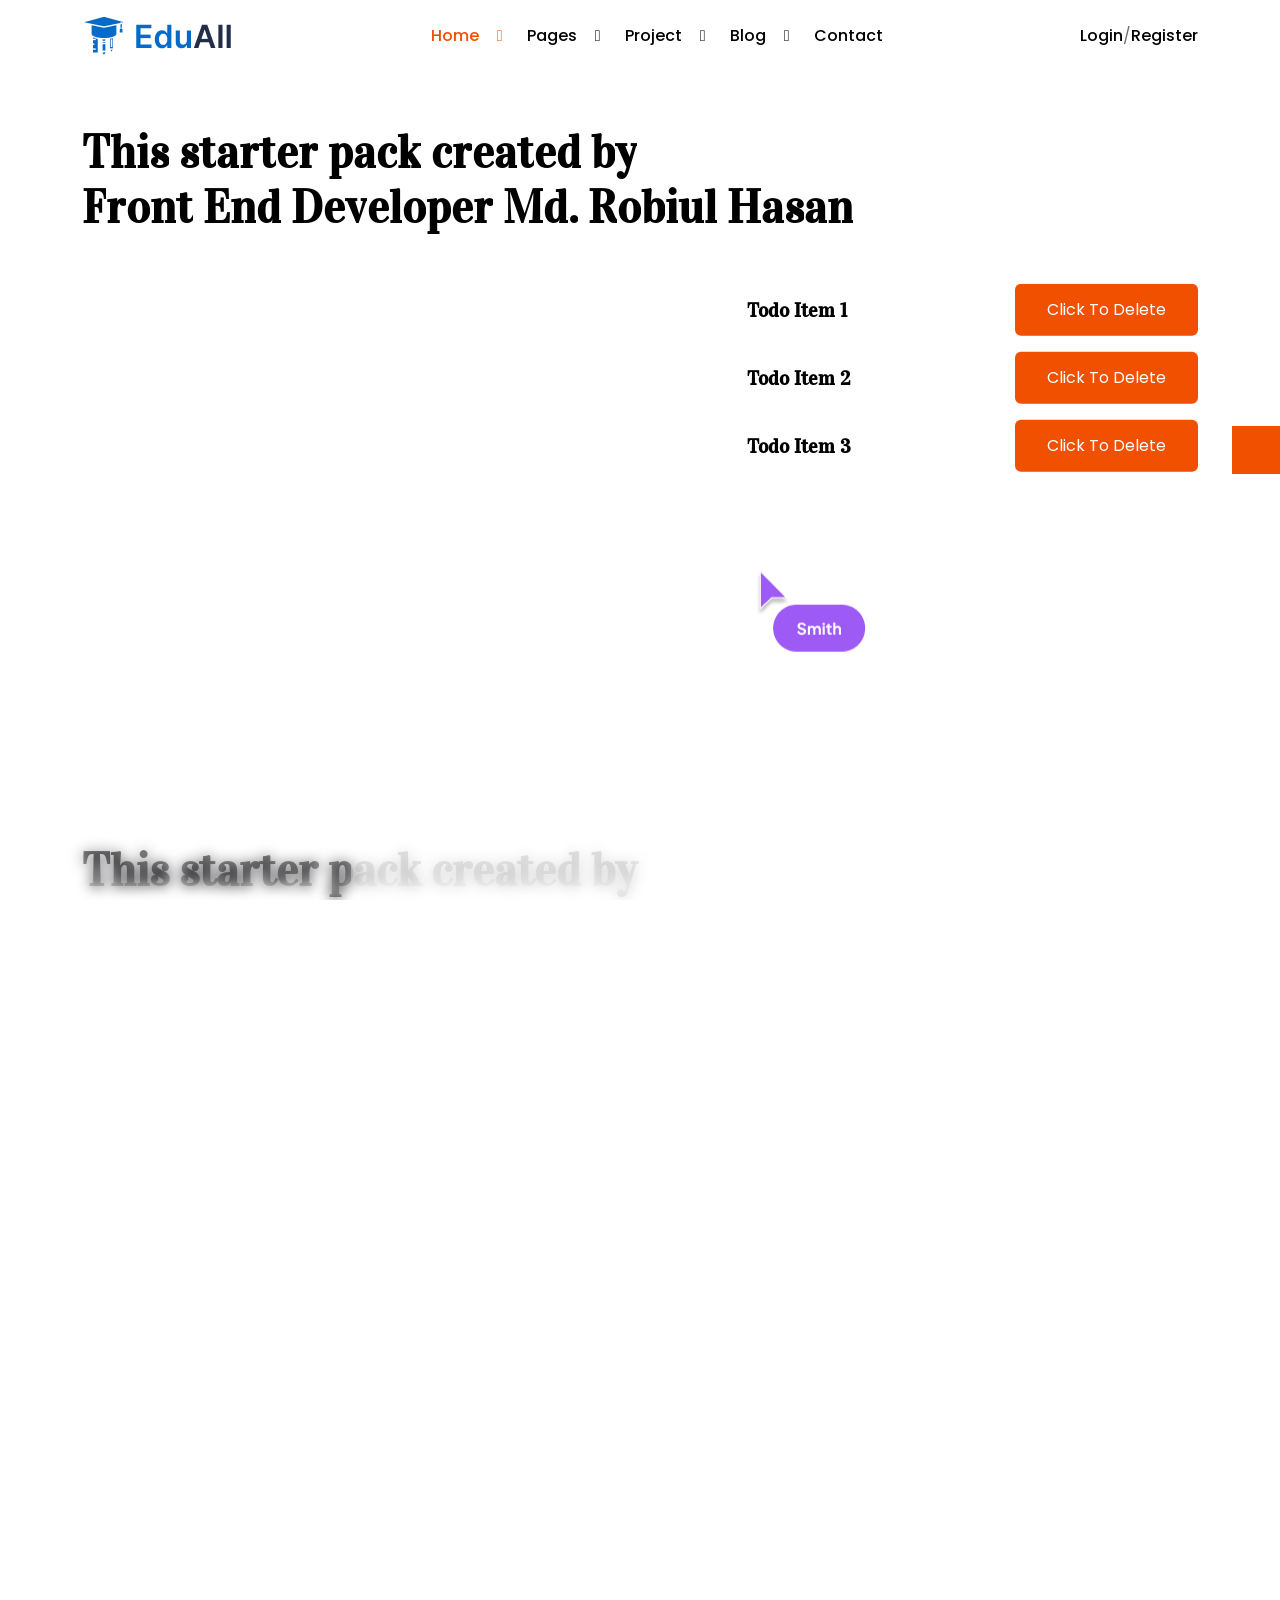
==== commit 9fff1bea: "(Feature) navmenu & some update done" ====
--- a/src/index.html
+++ b/src/index.html
@@ -118,14 +118,14 @@
             <!-- Nav menu Start -->
 <ul class="nav-menu d-lg-flex align-items-center nav-menu--mobile d-block">
   <li class="nav-menu__item has-submenu activePage">
-    <a href="javascript:void(0)" class="nav-menu__link">Home</a>
+    <a href="javascript:void(0)" class="nav-menu__link fw-medium">Home</a>
 
     <!-- mega menu start -->
 <div class="mega-menu scroll-sm nav-submenu position-absolute start-0 top-100 tw-w-max bg-white">
   <div class="row g-4 row-cols-1 row-cols-lg-3 row-cols-xl-4">
     <div class="col">
       <div class="mega-menu-item group-item">
-        <div class="position-relative border border-neutral-200 rounded-4 overflow-hidden">
+        <div class="mega-menu-item__thumb position-relative overflow-hidden">
           <a href="index.html" class="d-block">
             <img src="assets/images/thumbs/home-img1.png" alt="Home Page Image" class="mega-menu__img w-100">
           </a>
@@ -151,7 +151,7 @@
     </div>
     <div class="col">
       <div class="mega-menu-item group-item">
-        <div class="position-relative border border-neutral-200 rounded-4 overflow-hidden">
+        <div class="mega-menu-item__thumb position-relative overflow-hidden">
           <a href="index-2.html" class="d-block">
             <img src="assets/images/thumbs/home-img2.png" alt="Home Page Image" class="mega-menu__img w-100">
           </a>
@@ -177,7 +177,7 @@
     </div>
     <div class="col">
       <div class="mega-menu-item group-item">
-        <div class="position-relative border border-neutral-200 rounded-4 overflow-hidden">
+        <div class="mega-menu-item__thumb position-relative overflow-hidden">
           <a href="index-3.html" class="d-block">
             <img src="assets/images/thumbs/home-img3.png" alt="Home Page Image" class="mega-menu__img w-100">
           </a>
@@ -204,7 +204,7 @@
     </div>
     <div class="col">
       <div class="mega-menu-item group-item">
-        <div class="position-relative border border-neutral-200 rounded-4 overflow-hidden">
+        <div class="mega-menu-item__thumb position-relative overflow-hidden">
           <a href="index-4.html" class="d-block">
             <img src="assets/images/thumbs/home-img4.png" alt="Home Page Image" class="mega-menu__img w-100">
           </a>
@@ -231,7 +231,7 @@
     </div>
     <div class="col">
       <div class="mega-menu-item group-item">
-        <div class="position-relative border border-neutral-200 rounded-4 overflow-hidden">
+        <div class="mega-menu-item__thumb position-relative overflow-hidden">
           <a href="index-5.html" class="d-block">
             <img src="assets/images/thumbs/home-img5.png" alt="Home Page Image" class="mega-menu__img w-100">
           </a>
@@ -257,7 +257,7 @@
     </div>
     <div class="col">
       <div class="mega-menu-item group-item">
-        <div class="position-relative border border-neutral-200 rounded-4 overflow-hidden">
+        <div class="mega-menu-item__thumb position-relative overflow-hidden">
           <a href="index-6.html" class="d-block">
             <img src="assets/images/thumbs/home-img6.png" alt="Home Page Image" class="mega-menu__img w-100">
           </a>
@@ -284,7 +284,7 @@
     </div>
     <div class="col">
       <div class="mega-menu-item group-item">
-        <div class="position-relative border border-neutral-200 rounded-4 overflow-hidden">
+        <div class="mega-menu-item__thumb position-relative overflow-hidden">
           <a href="index-7.html" class="d-block">
             <img src="assets/images/thumbs/home-img7.png" alt="Home Page Image" class="mega-menu__img w-100">
           </a>
@@ -311,7 +311,7 @@
     </div>
     <div class="col">
       <div class="mega-menu-item group-item">
-        <div class="position-relative border border-neutral-200 rounded-4 overflow-hidden">
+        <div class="mega-menu-item__thumb position-relative overflow-hidden">
           <a href="index-8.html" class="d-block">
             <img src="assets/images/thumbs/home-img8.png" alt="Home Page Image" class="mega-menu__img w-100">
           </a>
@@ -338,7 +338,7 @@
     </div>
     <div class="col">
       <div class="mega-menu-item group-item">
-        <div class="position-relative border border-neutral-200 rounded-4 overflow-hidden">
+        <div class="mega-menu-item__thumb position-relative overflow-hidden">
           <a href="index-9.html" class="d-block">
             <img src="assets/images/thumbs/home-img2.png" alt="Home Page Image" class="mega-menu__img w-100">
           </a>
@@ -365,7 +365,7 @@
     </div>
     <div class="col">
       <div class="mega-menu-item group-item">
-        <div class="position-relative border border-neutral-200 rounded-4 overflow-hidden">
+        <div class="mega-menu-item__thumb position-relative overflow-hidden">
           <a href="index-10.html" class="d-block">
             <img src="assets/images/thumbs/home-img3.png" alt="Home Page Image" class="mega-menu__img w-100">
           </a>
@@ -392,7 +392,7 @@
     </div>
     <div class="col">
       <div class="mega-menu-item group-item">
-        <div class="position-relative border border-neutral-200 rounded-4 overflow-hidden">
+        <div class="mega-menu-item__thumb position-relative overflow-hidden">
           <a href="index-11.html" class="d-block">
             <img src="assets/images/thumbs/home-img4.png" alt="Home Page Image" class="mega-menu__img w-100">
           </a>
@@ -419,7 +419,7 @@
     </div>
     <div class="col">
       <div class="mega-menu-item group-item">
-        <div class="position-relative border border-neutral-200 rounded-4 overflow-hidden">
+        <div class="mega-menu-item__thumb position-relative overflow-hidden">
           <a href="index-11.html" class="d-block">
             <img src="assets/images/thumbs/home-img1.png" alt="Home Page Image" class="mega-menu__img w-100">
           </a>
@@ -446,7 +446,7 @@
     </div>
     <div class="col">
       <div class="mega-menu-item group-item">
-        <div class="position-relative border border-neutral-200 rounded-4 overflow-hidden">
+        <div class="mega-menu-item__thumb position-relative overflow-hidden">
           <span class="d-block">
             <img src="assets/images/thumbs/coming-soon-img.png" alt="Home Page Image" class="mega-menu__img">
           </span>
@@ -461,7 +461,7 @@
 <!-- mega menu end -->
   </li>
   <li class="nav-menu__item has-submenu position-relative">
-    <a href="javascript:void(0)" class="nav-menu__link">Pages</a>
+    <a href="javascript:void(0)" class="nav-menu__link fw-medium">Pages</a>
     <ul class="nav-submenu scroll-sm position-absolute start-0 top-100 bg-white overflow-hidden p-2">
       <li class="nav-submenu__item d-block position-relative">
         <a href="#" class="nav-submenu__link fw-medium d-flex py-2 px-3">
@@ -478,7 +478,7 @@
     </ul>
   </li>
   <li class="nav-menu__item has-submenu position-relative">
-    <a href="javascript:void(0)" class="nav-menu__link">Project</a>
+    <a href="javascript:void(0)" class="nav-menu__link fw-medium">Project</a>
     <ul class="nav-submenu scroll-sm position-absolute start-0 top-100 bg-white overflow-hidden p-2">
       <li class="nav-submenu__item d-block position-relative">
         <a href="#" class="nav-submenu__link fw-medium d-flex py-2 px-3">
@@ -492,7 +492,7 @@
     </ul>
   </li>
   <li class="nav-menu__item has-submenu position-relative">
-    <a href="javascript:void(0)" class="nav-menu__link">Blog</a>
+    <a href="javascript:void(0)" class="nav-menu__link fw-medium">Blog</a>
     <ul class="nav-submenu scroll-sm position-absolute start-0 top-100 bg-white overflow-hidden p-2">
       <li class="nav-submenu__item d-block position-relative">
         <a href="#" class="nav-submenu__link fw-medium d-flex py-2 px-3">
@@ -505,7 +505,7 @@
     </ul>
   </li>
   <li class="nav-menu__item">
-    <a href="#" class="nav-menu__link text-heading tw-py-9 fw-medium w-100">Contact</a>
+    <a href="#" class="nav-menu__link fw-medium text-heading tw-py-9 fw-medium w-100">Contact</a>
   </li>
 </ul>
 <!-- Nav menu End  -->
@@ -533,14 +533,14 @@
         <!-- Nav menu Start -->
 <ul class="nav-menu d-lg-flex align-items-center gap-4">
   <li class="nav-menu__item has-submenu activePage">
-    <a href="javascript:void(0)" class="nav-menu__link">Home</a>
+    <a href="javascript:void(0)" class="nav-menu__link fw-medium">Home</a>
 
     <!-- mega menu start -->
 <div class="mega-menu scroll-sm nav-submenu position-absolute start-0 top-100 tw-w-max bg-white">
   <div class="row g-4 row-cols-1 row-cols-lg-3 row-cols-xl-4">
     <div class="col">
       <div class="mega-menu-item group-item">
-        <div class="position-relative border border-neutral-200 rounded-4 overflow-hidden">
+        <div class="mega-menu-item__thumb position-relative overflow-hidden">
           <a href="index.html" class="d-block">
             <img src="assets/images/thumbs/home-img1.png" alt="Home Page Image" class="mega-menu__img w-100">
           </a>
@@ -566,7 +566,7 @@
     </div>
     <div class="col">
       <div class="mega-menu-item group-item">
-        <div class="position-relative border border-neutral-200 rounded-4 overflow-hidden">
+        <div class="mega-menu-item__thumb position-relative overflow-hidden">
           <a href="index-2.html" class="d-block">
             <img src="assets/images/thumbs/home-img2.png" alt="Home Page Image" class="mega-menu__img w-100">
           </a>
@@ -592,7 +592,7 @@
     </div>
     <div class="col">
       <div class="mega-menu-item group-item">
-        <div class="position-relative border border-neutral-200 rounded-4 overflow-hidden">
+        <div class="mega-menu-item__thumb position-relative overflow-hidden">
           <a href="index-3.html" class="d-block">
             <img src="assets/images/thumbs/home-img3.png" alt="Home Page Image" class="mega-menu__img w-100">
           </a>
@@ -619,7 +619,7 @@
     </div>
     <div class="col">
       <div class="mega-menu-item group-item">
-        <div class="position-relative border border-neutral-200 rounded-4 overflow-hidden">
+        <div class="mega-menu-item__thumb position-relative overflow-hidden">
           <a href="index-4.html" class="d-block">
             <img src="assets/images/thumbs/home-img4.png" alt="Home Page Image" class="mega-menu__img w-100">
           </a>
@@ -646,7 +646,7 @@
     </div>
     <div class="col">
       <div class="mega-menu-item group-item">
-        <div class="position-relative border border-neutral-200 rounded-4 overflow-hidden">
+        <div class="mega-menu-item__thumb position-relative overflow-hidden">
           <a href="index-5.html" class="d-block">
             <img src="assets/images/thumbs/home-img5.png" alt="Home Page Image" class="mega-menu__img w-100">
           </a>
@@ -672,7 +672,7 @@
     </div>
     <div class="col">
       <div class="mega-menu-item group-item">
-        <div class="position-relative border border-neutral-200 rounded-4 overflow-hidden">
+        <div class="mega-menu-item__thumb position-relative overflow-hidden">
           <a href="index-6.html" class="d-block">
             <img src="assets/images/thumbs/home-img6.png" alt="Home Page Image" class="mega-menu__img w-100">
           </a>
@@ -699,7 +699,7 @@
     </div>
     <div class="col">
       <div class="mega-menu-item group-item">
-        <div class="position-relative border border-neutral-200 rounded-4 overflow-hidden">
+        <div class="mega-menu-item__thumb position-relative overflow-hidden">
           <a href="index-7.html" class="d-block">
             <img src="assets/images/thumbs/home-img7.png" alt="Home Page Image" class="mega-menu__img w-100">
           </a>
@@ -726,7 +726,7 @@
     </div>
     <div class="col">
       <div class="mega-menu-item group-item">
-        <div class="position-relative border border-neutral-200 rounded-4 overflow-hidden">
+        <div class="mega-menu-item__thumb position-relative overflow-hidden">
           <a href="index-8.html" class="d-block">
             <img src="assets/images/thumbs/home-img8.png" alt="Home Page Image" class="mega-menu__img w-100">
           </a>
@@ -753,7 +753,7 @@
     </div>
     <div class="col">
       <div class="mega-menu-item group-item">
-        <div class="position-relative border border-neutral-200 rounded-4 overflow-hidden">
+        <div class="mega-menu-item__thumb position-relative overflow-hidden">
           <a href="index-9.html" class="d-block">
             <img src="assets/images/thumbs/home-img2.png" alt="Home Page Image" class="mega-menu__img w-100">
           </a>
@@ -780,7 +780,7 @@
     </div>
     <div class="col">
       <div class="mega-menu-item group-item">
-        <div class="position-relative border border-neutral-200 rounded-4 overflow-hidden">
+        <div class="mega-menu-item__thumb position-relative overflow-hidden">
           <a href="index-10.html" class="d-block">
             <img src="assets/images/thumbs/home-img3.png" alt="Home Page Image" class="mega-menu__img w-100">
           </a>
@@ -807,7 +807,7 @@
     </div>
     <div class="col">
       <div class="mega-menu-item group-item">
-        <div class="position-relative border border-neutral-200 rounded-4 overflow-hidden">
+        <div class="mega-menu-item__thumb position-relative overflow-hidden">
           <a href="index-11.html" class="d-block">
             <img src="assets/images/thumbs/home-img4.png" alt="Home Page Image" class="mega-menu__img w-100">
           </a>
@@ -834,7 +834,7 @@
     </div>
     <div class="col">
       <div class="mega-menu-item group-item">
-        <div class="position-relative border border-neutral-200 rounded-4 overflow-hidden">
+        <div class="mega-menu-item__thumb position-relative overflow-hidden">
           <a href="index-11.html" class="d-block">
             <img src="assets/images/thumbs/home-img1.png" alt="Home Page Image" class="mega-menu__img w-100">
           </a>
@@ -861,7 +861,7 @@
     </div>
     <div class="col">
       <div class="mega-menu-item group-item">
-        <div class="position-relative border border-neutral-200 rounded-4 overflow-hidden">
+        <div class="mega-menu-item__thumb position-relative overflow-hidden">
           <span class="d-block">
             <img src="assets/images/thumbs/coming-soon-img.png" alt="Home Page Image" class="mega-menu__img">
           </span>
@@ -876,7 +876,7 @@
 <!-- mega menu end -->
   </li>
   <li class="nav-menu__item has-submenu position-relative">
-    <a href="javascript:void(0)" class="nav-menu__link">Pages</a>
+    <a href="javascript:void(0)" class="nav-menu__link fw-medium">Pages</a>
     <ul class="nav-submenu scroll-sm position-absolute start-0 top-100 bg-white overflow-hidden p-2">
       <li class="nav-submenu__item d-block position-relative">
         <a href="#" class="nav-submenu__link fw-medium d-flex py-2 px-3">
@@ -893,7 +893,7 @@
     </ul>
   </li>
   <li class="nav-menu__item has-submenu position-relative">
-    <a href="javascript:void(0)" class="nav-menu__link">Project</a>
+    <a href="javascript:void(0)" class="nav-menu__link fw-medium">Project</a>
     <ul class="nav-submenu scroll-sm position-absolute start-0 top-100 bg-white overflow-hidden p-2">
       <li class="nav-submenu__item d-block position-relative">
         <a href="#" class="nav-submenu__link fw-medium d-flex py-2 px-3">
@@ -907,7 +907,7 @@
     </ul>
   </li>
   <li class="nav-menu__item has-submenu position-relative">
-    <a href="javascript:void(0)" class="nav-menu__link">Blog</a>
+    <a href="javascript:void(0)" class="nav-menu__link fw-medium">Blog</a>
     <ul class="nav-submenu scroll-sm position-absolute start-0 top-100 bg-white overflow-hidden p-2">
       <li class="nav-submenu__item d-block position-relative">
         <a href="#" class="nav-submenu__link fw-medium d-flex py-2 px-3">
@@ -920,7 +920,7 @@
     </ul>
   </li>
   <li class="nav-menu__item">
-    <a href="#" class="nav-menu__link text-heading tw-py-9 fw-medium w-100">Contact</a>
+    <a href="#" class="nav-menu__link fw-medium text-heading tw-py-9 fw-medium w-100">Contact</a>
   </li>
 </ul>
 <!-- Nav menu End  -->
@@ -946,9 +946,7 @@
 
     <div id="smooth-content">
 
-
-
-        <div class="">
+        <div class="" style="padding-top: 120px;">
             <div class="container my-5">
                 <div class="">
                     <h2 class="cursor-big splitTextStyleOne my-5 fw-semibold">This starter pack created by <br> Front
@@ -1029,8 +1027,8 @@
                         <div class="col-lg-6">
                             <div class="p-5 bg-black rounded-3 fixed-content">
                                 <h2 class="display-5 fw-bold animated-title text-white"> Animate Text</h2>
-                                <h2 class="display-5 fw-bold text-hover-animation-scale text-white mt-2"> Hover Text
-                                    Scale Up</h2>
+                                <h2 class="display-5 fw-bold text-hover-animation-scale text-white mt-2">Hover Text Scale Up
+                                </h2>
                             </div>
                         </div>
 
--- a/src/assets/css/main.css
+++ b/src/assets/css/main.css
@@ -6,7 +6,6 @@
    * Author-url: https://themeforest.net/user/wowtheme7 */
 /* **************************** Abstracts ****************************
    ** Functions
-   ** Mixins
    ** Variables
 
    /* **************************** Components **************************** 
@@ -81,7 +80,7 @@
     --body-font: "Poppins", sans-serif;
   /* Font Size Variable Start */
     --heading-one: clamp(2rem, -0.0733rem + 6.3692vw, 4.25rem);
-    --heading-two: clamp(1.75rem, 0.7133rem + 2.8846vw, 2.875rem);
+    --heading-two: clamp(1.75rem, 0.7133rem + 3.8846vw, 2.875rem);
     --heading-three: clamp(1.5rem, 0.3353rem + 2.1661vw, 2.5rem);
     --heading-four: clamp(1.25rem, 0.5569rem + 1.444vw, 2rem);
     --heading-five: clamp(1.125rem, 1.2rem + 0.722vw, 1.75rem);
@@ -102,8 +101,6 @@
     --body: 0 0% 43%;
     --heading-color: var(--black);
     --body-color: var(--body);
-    --translate-x-50: translateX(-50%);
-    --translate-y-50: translateY(-50%);
     --size-05: rem(2px);
     --size-1: rem(4px);
     --size-105: rem(6px);
@@ -1718,7 +1715,8 @@
 
 /* Submenu Start */
 .nav-submenu {
-    box-shadow: 0 10px 15px -3px #0000001a, 0 4px 6px -4px #0000001a;
+    border-radius: 8px;
+    box-shadow: 0 7px 35px -7px #0000001a, 0 4px 6px -4px #0000000d;
     min-width: 190px;
     visibility: hidden;
     opacity: 0;
@@ -1783,6 +1781,10 @@
 
 .toggle-mobileMenu {
     font-size: 36px;
+}
+
+.nav-submenu__link {
+    border-radius: 6px;
 }
 
 /* Nav menu css End */
@@ -1835,6 +1837,11 @@
     height: 320px;
     object-fit: cover;
     object-position: top;
+}
+
+.mega-menu-item__thumb {
+    border-radius: 12px;
+    border: 1px solid #00000017;
 }
 
 /* Mega menu css end */
@@ -2033,34 +2040,6 @@
     margin-left: 0;
 }
 
-[dir=rtl] .tw-translate-x-50 {
-    transform: translateX(50%);
-}
-
-[dir=rtl] .select-domain {
-    margin-inline-end: 0;
-}
-
-[dir=rtl] .pricing-plan .form-check {
-    padding-left: 0 !important;
-}
-
-[dir=rtl] .common-check-two .form-check-input::before {
-    transform: translate(50%, -50%);
-}
-
-[dir=rtl] .distraction-icon.seven {
-    transform: translate(50%, -50%);
-}
-
-[dir=rtl] .translate-middle-x {
-    transform: translateX(50%) !important;
-}
-
-[dir=rtl] .translate-x-100-16 {
-    transform: translateX(calc(100% - 105px));
-}
-
 [dir=rtl] .toast-message {
     transform: translateX(-110%);
 }
@@ -2069,10 +2048,6 @@
     transform: translateX(0) !important;
 }
 
-[dir=rtl] .arrow-long {
-    transform: scaleX(-1);
-}
-
 [dir=rtl] .common-check .form-check-input::before {
     transform: translate(50%, -50%);
 }
@@ -2081,26 +2056,6 @@
     margin-right: -1.5em;
 }
 
-[dir=rtl] .top-features-slider {
-    direction: rtl;
-}
-
-[dir=rtl] .left-right-gradient::before {
-    background: linear-gradient(-90deg, #fff, transparent);
-}
-
-[dir=rtl] .left-right-gradient::after {
-    background: linear-gradient(-90deg, transparent, #ffffff);
-}
-
-[dir=rtl] .tw--translate-x-full {
-    transform: translateX(100%);
-}
-
-[dir=rtl] .image-animation:after {
-    transform: translate(50%, -50%) rotate(-45deg);
-}
-
 [dir=rtl] .ph-bold.ph-caret-right:before {
     content: "\e138";
 }
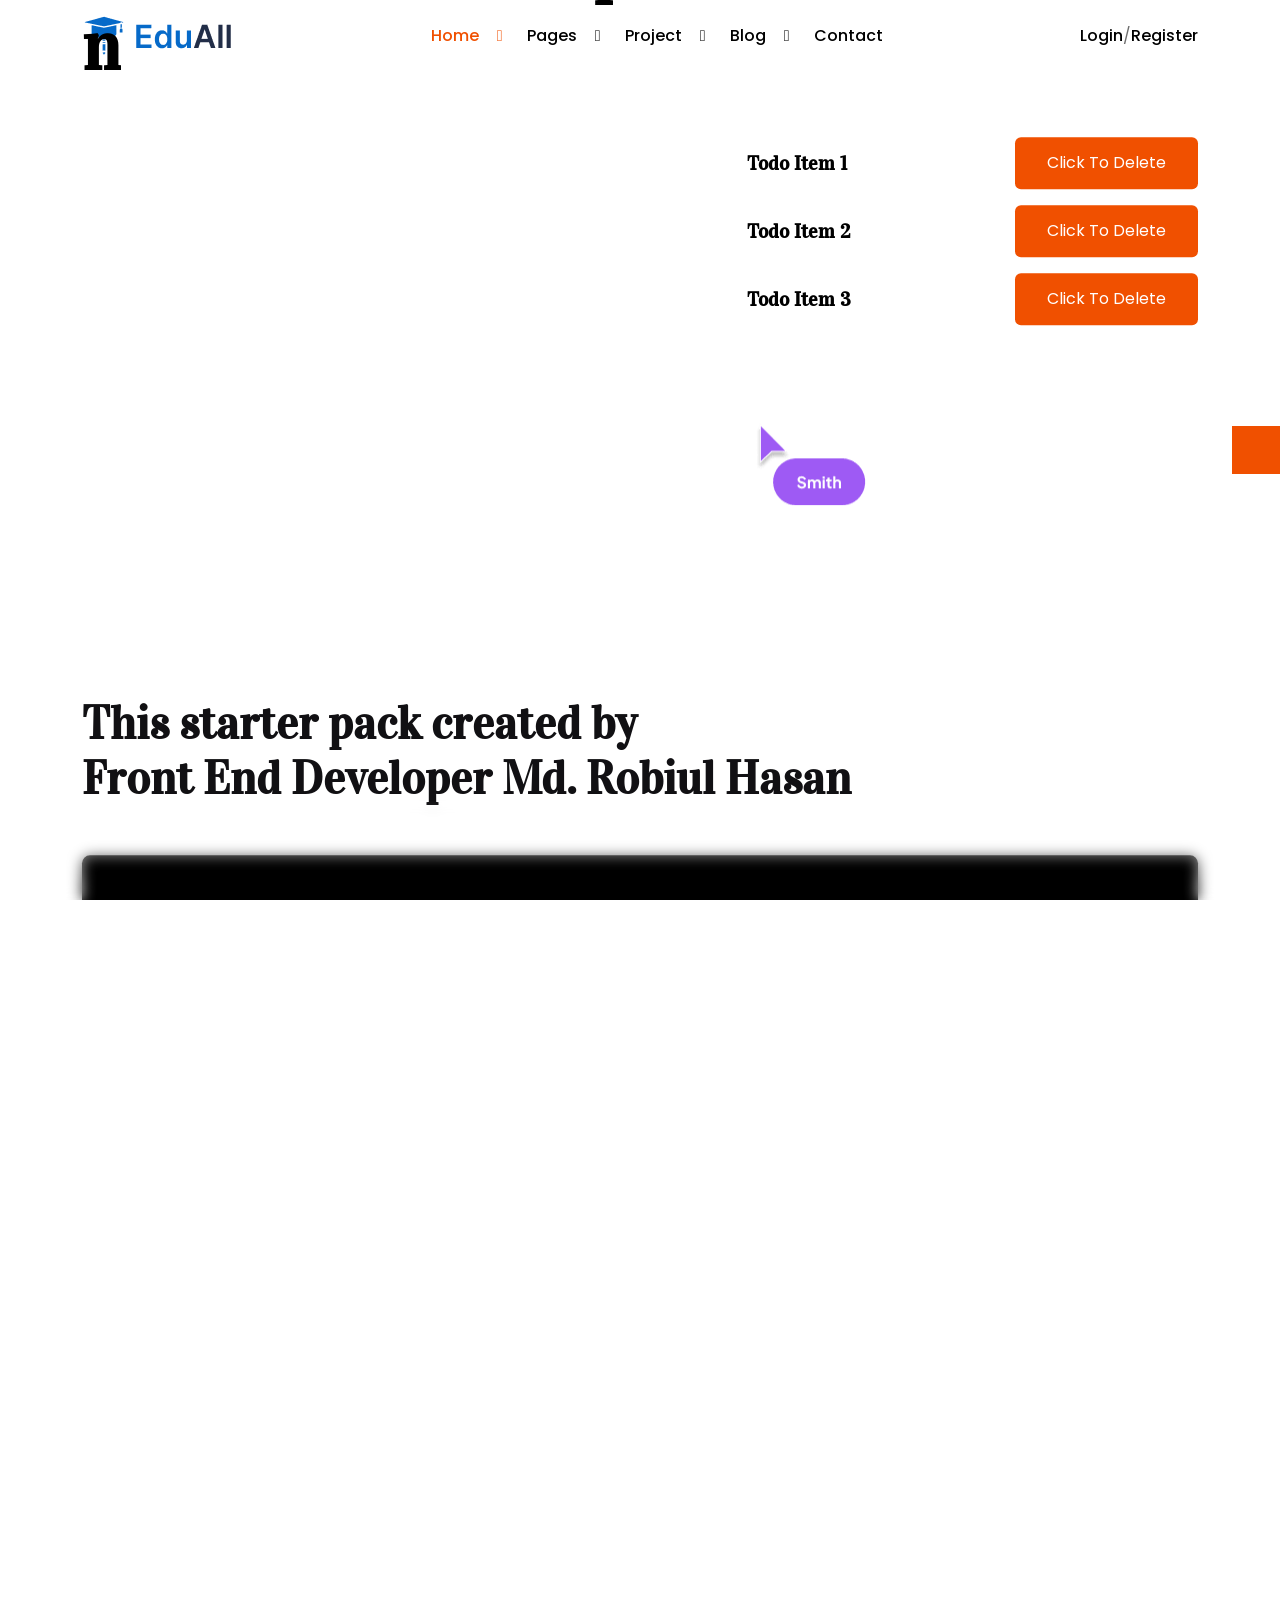
==== commit 5e30d148: "(Feature) Vlidation added" ====
--- a/src/index.html
+++ b/src/index.html
@@ -41,9 +41,9 @@
 
   <div class="settings-panel__content bg-white px-4 d-flex flex-column scroll-sm overflow-y-auto">
     <div class="">
-      <h6 class="settings-panel__title text-center mb-4 text-uppercase">
+      <h2 class="h6 settings-panel__title text-center mb-4 text-uppercase">
         Cursor
-      </h6>
+      </h2>
       <div class="settings-panel__buttons cursor__buttons d-flex gap-3">
         <button type="button"
           class="settings-panel__button cursor-animatetext-white py-3 px-3 fw-medium flex-grow-1 active">
@@ -55,9 +55,9 @@
       </div>
     </div>
     <div class="">
-      <h6 class="settings-panel__title text-center mb-4 text-uppercase">
+      <h2 class="h6 settings-panel__title text-center mb-4 text-uppercase">
         Direction
-      </h6>
+      </h2>
       <div class="settings-panel__buttons d-flex gap-3">
         <button type="button" class="settings-panel__button direction-ltr py-3 px-3 fw-medium flex-grow-1 active">
           LTR
@@ -949,9 +949,9 @@
         <div class="" style="padding-top: 120px;">
             <div class="container my-5">
                 <div class="">
-                    <h2 class="cursor-big splitTextStyleOne my-5 fw-semibold">This starter pack created by <br> Front
+                    <h1 class="cursor-big splitTextStyleOne my-5 fw-semibold">This starter pack created by <br> Front
                         End Developer
-                        Md. Robiul Hasan</h2>
+                        Md. Robiul Hasan</h1>
                 </div>
 
                 <div class="row justify-content-center tw-mb-10">
@@ -970,7 +970,7 @@
                         <div class="d-flex flex-column gap-3">
                             <div
                                 class="delete-item tw-p-4 tw-rounded-md bg-neutral-100 border-neutral-200 d-flex align-items-center justify-content-between">
-                                <h6 class="">Todo Item 1</h6>
+                                <h2 class="h6">Todo Item 1</h2>
                                 <button type="button"
                                     class="btn btn-main hover-style-one button--stroke active-scale-094 tw-duration-100 d-inline-flex align-items-center justify-content-center tw-gap-5 group active--translate-y-2 delete-button"
                                     data-block="button">
@@ -980,7 +980,7 @@
                             </div>
                             <div
                                 class="delete-item tw-p-4 tw-rounded-md bg-neutral-100 border-neutral-200 d-flex align-items-center justify-content-between">
-                                <h6 class="">Todo Item 2</h6>
+                                <h2 class="h6">Todo Item 2</h2>
                                 <button type="button"
                                     class="btn btn-main hover-style-one button--stroke active-scale-094 tw-duration-100 d-inline-flex align-items-center justify-content-center tw-gap-5 group active--translate-y-2 delete-button"
                                     data-block="button">
@@ -990,7 +990,7 @@
                             </div>
                             <div
                                 class="delete-item tw-p-4 tw-rounded-md bg-neutral-100 border-neutral-200 d-flex align-items-center justify-content-between">
-                                <h6 class="">Todo Item 3</h6>
+                                <h2 class="h6">Todo Item 3</h2>
                                 <button type="button"
                                     class="btn btn-main hover-style-one button--stroke active-scale-094 tw-duration-100 d-inline-flex align-items-center justify-content-center tw-gap-5 group active--translate-y-2 delete-button"
                                     data-block="button">
@@ -1108,7 +1108,7 @@
       <div class="row gy-5">
         <div class="col-lg-3 col-sm-6 col-xs-6 aos-init aos-animate" data-aos="fade-up" data-aos-duration="400">
           <div class="">
-            <h4 class="cursor-big fw-medium text--white tw-mb-8">Quick Link</h4>
+            <h2 class="h4 cursor-big fw-medium text--white tw-mb-8">Quick Link</h2>
             <ul class="d-flex flex-column tw-gap-4">
               <li>
                 <a href="about.html" class="text--white hover-text-white hover-underline">About us</a>
@@ -1130,7 +1130,7 @@
         </div>
         <div class="col-lg-3 col-sm-6 col-xs-6 aos-init aos-animate" data-aos="fade-up" data-aos-duration="600">
           <div class="">
-            <h4 class="cursor-big fw-medium text--white tw-mb-8">Category</h4>
+            <h2 class="h4 cursor-big fw-medium text--white tw-mb-8">Category</h2>
             <ul class="d-flex flex-column tw-gap-4">
               <li>
                 <a href="courses.html" class="text--white hover-text-white hover-underline">UI/UX Design</a>
@@ -1152,7 +1152,7 @@
         </div>
         <div class="col-lg-3 col-sm-6 col-xs-6 aos-init aos-animate" data-aos="fade-up" data-aos-duration="800">
           <div class="">
-            <h4 class="cursor-big fw-medium text--white tw-mb-8">Contact Us</h4>
+            <h2 class="h4 cursor-big fw-medium text--white tw-mb-8">Contact Us</h2>
             <div class="d-flex flex-column tw-gap-6">
               <div class="d-flex align-items-center tw-gap-5">
                 <span class="d-flex tw-text-3xl text-main-600"><i class="ph ph-phone"></i></span>
@@ -1180,9 +1180,9 @@
         </div>
         <div class="col-lg-3 col-sm-6 col-xs-6 aos-init aos-animate" data-aos="fade-up" data-aos-duration="1200">
           <div class="">
-            <h4 class="cursor-big fw-medium text--white tw-mb-8">
+            <h2 class="h4 cursor-big fw-medium text--white tw-mb-8">
               Subscribe Here
-            </h4>
+            </h2>
             <p class="text--white">
               Enter your email address to register to our newsletter
               subscription
--- a/src/assets/css/main.css
+++ b/src/assets/css/main.css
@@ -9,63 +9,38 @@
    ** Variables
 
    /* **************************** Components **************************** 
-   ** Accordion
    ** Button
    ** Form
-   ** Swiper
-   ** Tab
-   ** Table
+   ** Swiper Slider
    ** Toast
+
+   /* **************************** Features **************************** 
+   ** Blur Bottom Shadow
+   ** Clip Animation
+   ** Hover Common Underline
+   ** Image Double Animation
+   ** Split Text Style One
 
    /* **************************** Layout **************************** 
    ** Custom Cursor
    ** Header
+   ** Mega menu
    ** Mobile nav menu
    ** Preloader
-   ** Range slider
    ** Scroll top
-   ** Slick
+   ** Settings Panel
 
    /* **************************** Utilities **************************** 
-   ** Aspect
+   ** Animation
    ** Bg img
-   ** Bg
-   ** Border
-   ** Classes
-   ** Colors hover
    ** Colors
-   ** Cursor
-   ** Duration
-   ** Font size
-   ** Font
-   ** Gap
    ** Grid
    ** Group
-   ** Height
    ** Hover Animation White
-   ** Inset
-   ** Line clamp
-   ** Line height
-   ** Margin
-   ** Max height
-   ** Max width
-   ** Outline
    ** Overlay
-   ** Padding
-   ** Placeholder
-   ** Rotate
-   ** Rounded
-   ** Scale
+   ** Scroll Hide
    ** Scrollbar
-   ** Shadow
-   ** Transform
-   ** Transition
-   ** Translate
    ** Typography
-   ** Underline
-   ** Width
-   ** Z index
-   ** Animation
 
    /* **************************** Partials **************************** 
    ** RTL
@@ -464,6 +439,108 @@
 
 /* Switch Css End */
 /* ================================= Form Css End =========================== */
+/* Active slider animation css start */
+.active-slider-animate-little-updown {
+    transform: translateY(40px);
+    visibility: hidden;
+    opacity: 0;
+}
+
+.active-slider-animate-scalation {
+    transform: scale(0.9);
+    visibility: hidden;
+    opacity: 0;
+}
+
+.active-slider-animate-updown {
+    transform: translateY(60%);
+    visibility: hidden;
+    opacity: 0;
+    transition-duration: 900ms !important;
+}
+
+.transition-bounce {
+    transition: cubic-bezier(0.34, 1.44, 0.64, 1);
+}
+
+.animated-slider-wrapper .swiper-slide {
+    visibility: hidden;
+    opacity: 0;
+    transition: 0.1s;
+}
+
+.animated-slider-wrapper .swiper-slide-active {
+    visibility: visible;
+    opacity: 1;
+}
+
+.animated-slider-wrapper .swiper-slide-active .transition-delay-02 {
+    transition-delay: 0.2s !important;
+}
+
+.animated-slider-wrapper .swiper-slide-active .transition-delay-03 {
+    transition-delay: 0.3s !important;
+}
+
+.animated-slider-wrapper .swiper-slide-active .transition-delay-04 {
+    transition-delay: 0.4s !important;
+}
+
+.animated-slider-wrapper .swiper-slide-active .transition-delay-05 {
+    transition-delay: 0.5s !important;
+}
+
+.animated-slider-wrapper .swiper-slide-active .transition-delay-06 {
+    transition-delay: 0.6s !important;
+}
+
+.animated-slider-wrapper .swiper-slide-active .transition-delay-07 {
+    transition-delay: 0.7s !important;
+}
+
+.animated-slider-wrapper .swiper-slide-active .transition-delay-08 {
+    transition-delay: 0.8s !important;
+}
+
+.animated-slider-wrapper .swiper-slide-active .transition-delay-09 {
+    transition-delay: 0.9s !important;
+}
+
+.animated-slider-wrapper .swiper-slide-active .transition-delay-1 {
+    transition-delay: 1s !important;
+}
+
+.animated-slider-wrapper .swiper-slide-active .transition-delay-12 {
+    transition-delay: 1.2s !important;
+}
+
+.animated-slider-wrapper .swiper-slide-active .transition-delay-105 {
+    transition-delay: 1.5s !important;
+}
+
+.animated-slider-wrapper .swiper-slide-active .transition-delay-2 {
+    transition-delay: 2s !important;
+}
+
+.animated-slider-wrapper .swiper-slide-active .active-slider-animate-little-updown {
+    transform: translateY(0px);
+    visibility: visible;
+    opacity: 1;
+}
+
+.animated-slider-wrapper .swiper-slide-active .active-slider-animate-scalation {
+    transform: scale(1);
+    visibility: visible;
+    opacity: 1;
+}
+
+.animated-slider-wrapper .swiper-slide-active .active-slider-animate-updown {
+    transform: translateY(0);
+    visibility: visible;
+    opacity: 1;
+}
+
+/* Active slider animation css end */
 /* Toast Message Css start  */
 :root {
     --success-600: #16A34A;
@@ -1582,9 +1659,13 @@
 }
 
 .settings-panel__button {
-    background-color: var(--main-100);
+    background-color: var(--main-50);
     color: var(--main-600);
     transition: 0.5s;
+}
+
+.settings-panel__button:hover {
+    background-color: var(--main-100);
 }
 
 .settings-panel__button.active {
